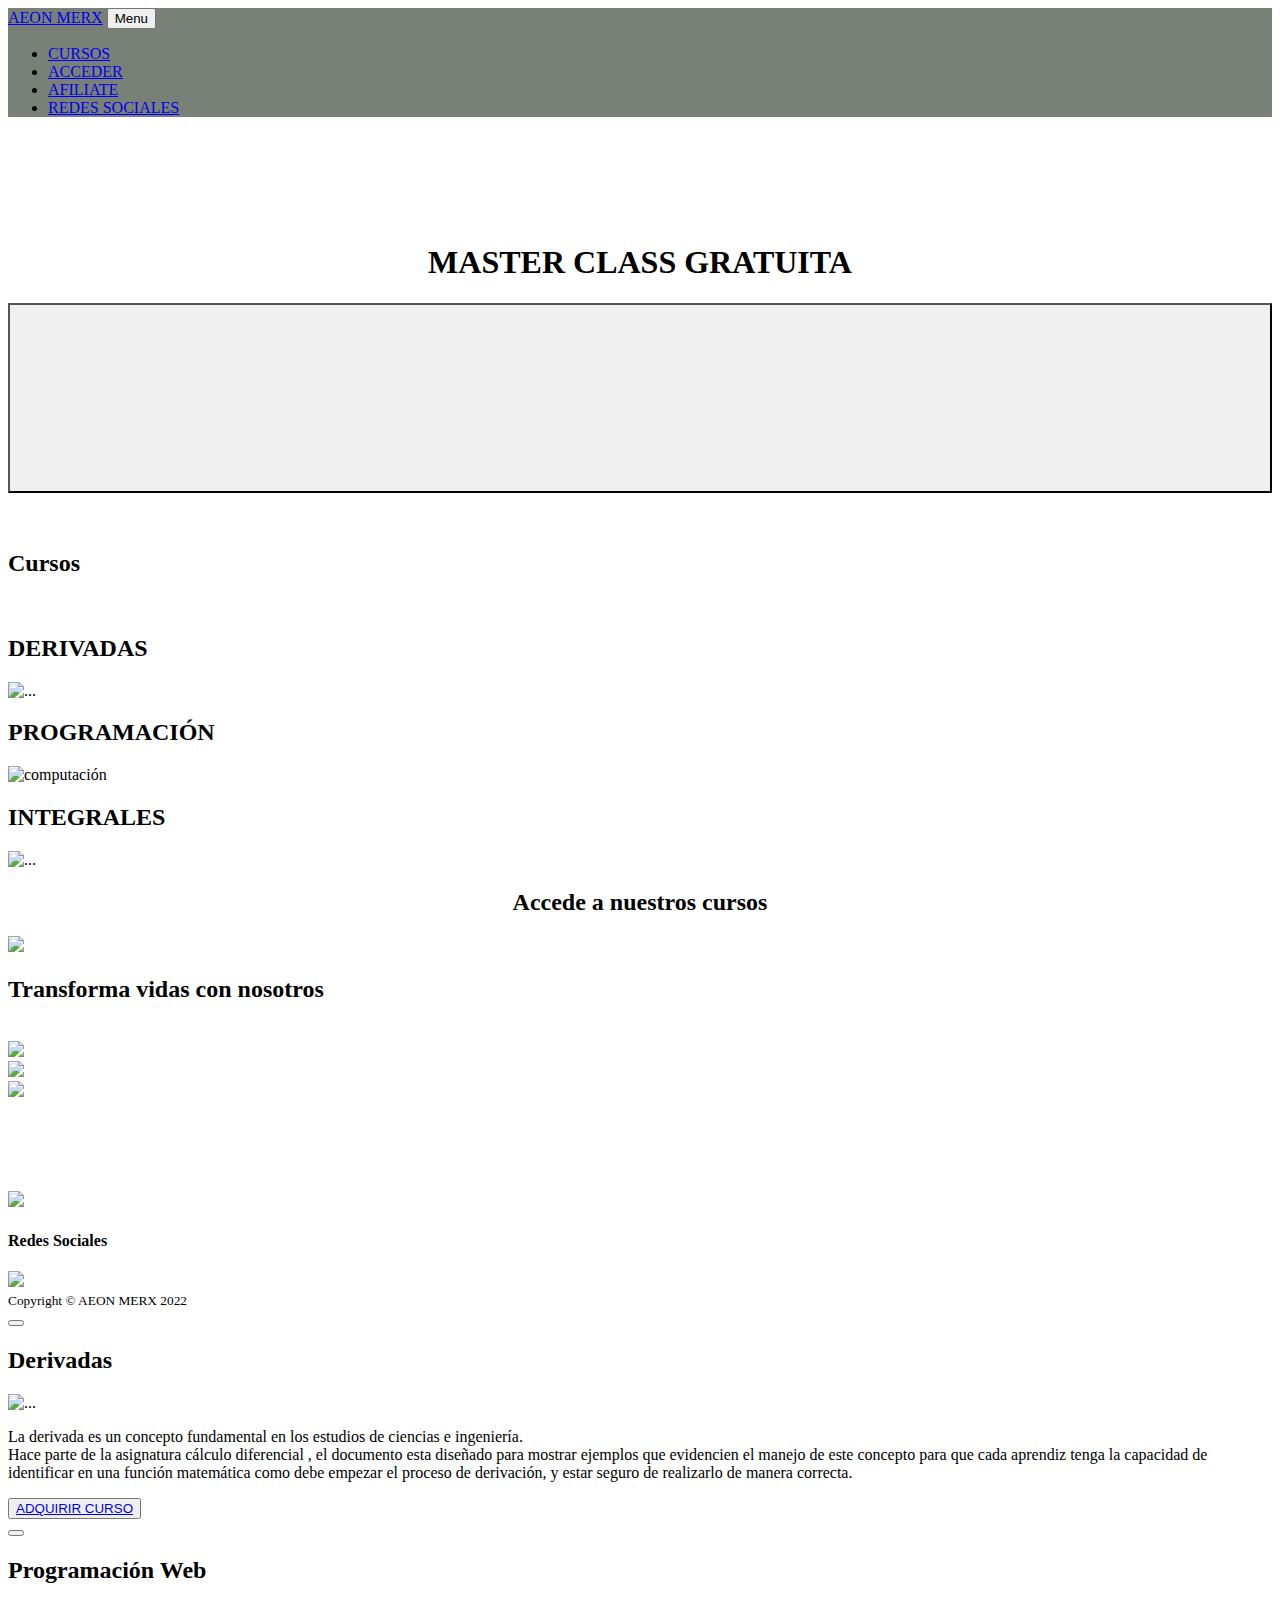
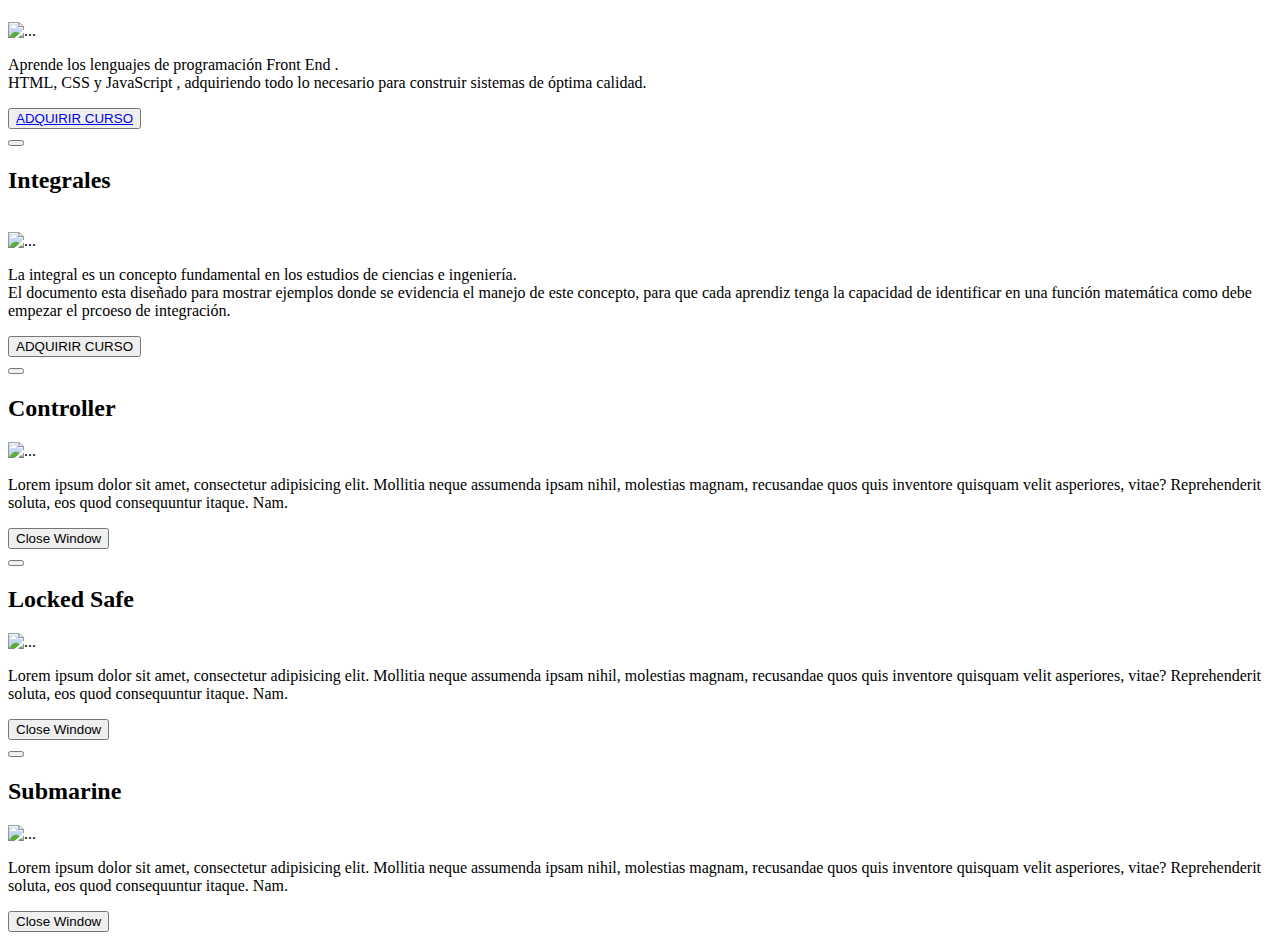
==== index.html @ 9da67afa "Update index.html" ====
<!DOCTYPE html>
<html lang="es">
<meta keywords="aeonmerx, aeon, merx,">

<head>
    <meta autor="AEON-MERX">
    <meta charset="utf-8" />
    <meta name="viewport" content="width=device-width, initial-scale=1, shrink-to-fit=no" />
    <meta name="description" content="AEON MERX , CURSOS, CÁLCULO,INGENIERIA, ingenieria" />
    <meta name="author" content="Santiago Chaparro , William Rativa" />
    <title>AEON MERX</title>
    <!-- Favicon-->
    <link rel="icon" type="image/x-icon" href="aeonlogo.png" />
    <!-- Font Awesome icons (free version)-->
    <script src="https://use.fontawesome.com/releases/v6.1.0/js/all.js" crossorigin="anonymous"></script>
    <!-- Google fonts-->
    <link href="https://fonts.googleapis.com/css?family=Montserrat:400,700" rel="stylesheet" type="text/css" />
    <link href="https://fonts.googleapis.com/css?family=Lato:400,700,400italic,700italic" rel="stylesheet"
        type="text/css" />
    <!-- Core theme CSS (includes Bootstrap)-->
    <link href="css/styles.css" rel="stylesheet" />
    
</head>

<body id="page-top">
    <!-- Navigation-->
    <nav class="navbar navbar-expand-lg k text-uppercase fixed-top" id="mainNav" style="background-color: rgb(120, 128, 120);">
        <div class="container">
            <a class="navbar-brand" href="#page-top">AEON MERX</a>
            <button class="navbar-toggler text-uppercase font-weight-bold bg-primary text-white rounded" type="button"
                data-bs-toggle="collapse" data-bs-target="#navbarResponsive" aria-controls="navbarResponsive"
                aria-expanded="false" aria-label="Toggle navigation">
                Menu
                <i class="fas fa-bars"></i>
            </button>
            <div class="collapse navbar-collapse" id="navbarResponsive">
                <ul class="navbar-nav ms-auto">
                    <li class="nav-item mx-0 mx-lg-1"><a class="nav-link py-3 px-0 px-lg-3 rounded"
                            href="#portfolio">CURSOS</a></li>
                     <li class="nav-item mx-0 mx-lg-1"><a class="nav-link py-3 px-0 px-lg-3 rounded" href="#acceder">ACCEDER
                            </a></li>
                    <li class="nav-item mx-0 mx-lg-1"><a class="nav-link py-3 px-0 px-lg-3 rounded"
                            href="#contact">AFILIATE</a></li>
                    <li class="nav-item mx-0 mx-lg-1"><a class="nav-link py-3 px-0 px-lg-3 rounded" href="#redes">REDES
                            SOCIALES</a></li>
                    
                </ul>
            </div>
        </div>
    </nav>
    <br>
    <br>
    <br>
    <br>
    <br>
    <!-- MASTER CLASS MASTER CLASS MASTER CLASS MASTER CLASS MASTER CLASS MASTER CLASS MASTER CLASS MASTER CLASS-->
<div class="cursos-inscribirse">
    <h1 style="text-align: center;"> MASTER CLASS GRATUITA </h1>
<a href="https://meet.google.com/sku-peji-uzm"><button style="text-align: center; position: relative;  width: 100%; height: 190px; background-image: url(https://cdn.pixabay.com/photo/2016/09/08/22/43/books-1655783_960_720.jpg);"  >
</button>
</a>

</div>
    <br>
    <br>
    <!-- CURSOS SECCIÓN-->
    <section class="page-section portfolio" id="portfolio">
        <div class="container">
            <!-- Portfolio Section Heading-->
            <h2 class="page-section-heading text-center text-uppercase text-secondary mb-0">Cursos</h2>
            <br>
            <!-- Portfolio Grid Items-->
            <div class="row justify-content-center">
                <!-- CURSO DE DERIVADAS-->
                <div class="col-md-6 col-lg-4 mb-5">
                    <div class="portfolio-item mx-auto" data-bs-toggle="modal" data-bs-target="#portfolioModal1">
                        <div
                            class="portfolio-item-caption d-flex align-items-center justify-content-center h-100 w-100">
                            <div class="portfolio-item-caption-content text-center text-white"><i
                                    class="fas fa-plus fa-3x"></i></div>
                        </div>
                        <h2 class="chaparro">DERIVADAS</h2>
                        <img class="img-fluid" src="derivadass.png" alt="..." />
                    </div>
                </div>
                <!-- CURSO DE PROGRAMACIÓN-->
                <div class="col-md-6 col-lg-4 mb-5">
                    <div class="portfolio-item mx-auto" data-bs-toggle="modal" data-bs-target="#portfolioModal2">
                        <div
                            class="portfolio-item-caption d-flex align-items-center justify-content-center h-100 w-100">
                            <div class="portfolio-item-caption-content text-center text-white"><i
                                    class="fas fa-plus fa-3x"></i></div>
                        </div>
                        <h2 class="chaparro">PROGRAMACIÓN</h2>
                        <img class="img-fluid" src="programar.png" alt="computación" />
                    </div>
                </div>
                <!-- CURSO INTEGRALES-->
                <div class="col-md-6 col-lg-4 mb-5">
                    <div class="portfolio-item mx-auto" data-bs-toggle="modal" data-bs-target="#portfolioModal3">
                        <div
                            class="portfolio-item-caption d-flex align-items-center justify-content-center h-100 w-100">
                            <div class="portfolio-item-caption-content text-center text-white"><i
                                    class="fas fa-plus fa-3x"></i></div>
                        </div>
                        <h2 class="chaparro">INTEGRALES</h2>
                        <img class="img-fluid" src="integrales.png" alt="..." />
                    </div>
                </div>
               
    </section>
    <!-- About Section-->
<section  class="page-section" id="acceder">
  <div class="container" style="color: white;" > 
                    <div class="row">
                        <a href="https://aeon-merx.github.io/AEON-MERX/login.html" style="text-align: center; text-decoration: none; color: black;"> 
                             <h2 class="page-section-heading text-center text-uppercase text-secondary mb-0"> Accede a nuestros cursos
            </h2>  </a>
                    </div>
       <div class="row">
       
                              <div class="col-md-12">
                              <img class="img-fluid" src="https://cdn.pixabay.com/photo/2015/09/30/08/33/team-965093_960_720.jpg" style="width: 100% !important"> 
                              </div>
            
                </div>   
    
    
            </section>
    <!-- Contact Section-->
    <section class="page-section" id="contact">
        <div class="container-fluid">
            <!-- Contact Section Heading-->
            <h2 class="page-section-heading text-center text-uppercase text-secondary mb-0"> Transforma vidas con nosotros
            </h2>
          <br>
            <!-- Contact Section Form-->
                
                      <div class="container">
                          <div class="row">
                              <div class="col-md-4">
                              <img class="img-fluid" src="logo.png"> 
                              </div>
                               <div class="col-md-4">
                                   <a href="https://wa.link/tlu1jo" > <img class="img-fluid" src="https://cdn.pixabay.com/photo/2019/01/17/19/10/login-3938429_960_720.png"> </a> 
                              </div>
                               <div class="col-md-4">
                              <img class="img-fluid" src="logo.png"> 
                              </div>
                              </div
                          </div>
                   
                             <br>
                             <br>
                             <br>
                             <br>
                             <br>
                             
                            
                           
                      </div>
                    
                    
                

                
            </div>
        </div>
    </section>
    <!-- Footer-->
    <footer class="footer text-center">
        <div class="container">
            <div class="row">
                <!-- Footer Location-->
                <div class="col-lg-4">
                    <img src="aeonlogo.png" width="30%">
                 </div>
                <!-- Footer Social Icons-->
                <div class="col-lg-4 mb-5 mb-lg-0">
                    <h4 class="text-uppercase mb-4">Redes Sociales</h4>
                    <a class="btn btn-outline-light btn-social mx-1" href="https://www.facebook.com/AEONMERX"><i
                            class="fab fa-fw fa-facebook-f"></i></a>
                    <a class="btn btn-outline-light btn-social mx-1" href="#!"><i class="fab fa-fw fa-twitter"></i></a>
                    <a class="btn btn-outline-light btn-social mx-1" href="#!"><i
                            class="fab fa-fw fa-linkedin-in"></i></a>
                    <a class="btn btn-outline-light btn-social mx-1" href="#!"><i class="fab fa-fw fa-dribbble"></i></a>
                </div>
              
                <!-- Footer About Text-->
                <div class="col-lg-4">
                    <a href="https://wa.link/tlu1jo"><img src="ttt.png" width="20%" id="weed">  </a>
                </div>
            </div>
        </div>
    </footer>
    <!-- Copyright Section-->
    <div class="copyright py-4 text-center text-white" id="redes">
        <div class="container"><small>Copyright &copy; AEON MERX 2022</small></div>
    </div>
    <!-- Portfolio Modals-->
    <!-- Portfolio Modal 1-->
    <div class="portfolio-modal modal fade" id="portfolioModal1" tabindex="-1" aria-labelledby="portfolioModal1"
        aria-hidden="true">
        <div class="modal-dialog modal-xl">
            <div class="modal-content">
                <div class="modal-header border-0"><button class="btn-close" type="button" data-bs-dismiss="modal"
                        aria-label="Close"></button></div>
                <div class="modal-body text-center pb-5">
                    <div class="container">
                        <div class="row justify-content-center">
                            <div class="col-lg-8">
                                <!-- Portfolio Modal - Title-->
                                <h2 class="portfolio-modal-title text-secondary text-uppercase mb-0">Derivadas</h2>

                                <!-- Portfolio Modal - Image-->
                                <img class="img-fluid rounded mb-5" src="assets/img/cursos/derivada.jpg" alt="..." />
                                <!-- Portfolio Modal - Text-->
                                <p class="mb-4"> La derivada es un concepto fundamental en los estudios de ciencias e
                                    ingeniería. <br>Hace parte de la asignatura cálculo diferencial
                                    , el documento esta diseñado para mostrar ejemplos que evidencien el manejo de este
                                    concepto para que cada aprendiz tenga la capacidad de identificar en una función
                                    matemática como debe empezar el proceso de derivación, y estar seguro de realizarlo
                                    de manera correcta.<br>

                                </p>
                                <button class="btn btn-primary" data-bs-dismiss="modal">

                                    <a href="https://www.mercadopago.com.co/checkout/v1/payment/redirect/?source=link&preference-id=705767226-dc0e4460-5e4e-40cb-9c3f-52a98d2cf27b&router-request-id=ac39a6cf-2b80-455c-8a76-43de5ac59d2a" class="comprar">ADQUIRIR CURSO</a>
                                </button>
                            </div>
                        </div>
                    </div>
                </div>
            </div>
        </div>
    </div>
    <!-- Portfolio Modal 2-->
    <div class="portfolio-modal modal fade" id="portfolioModal2" tabindex="-1" aria-labelledby="portfolioModal2"
        aria-hidden="true">
        <div class="modal-dialog modal-xl">
            <div class="modal-content">
                <div class="modal-header border-0"><button class="btn-close" type="button" data-bs-dismiss="modal"
                        aria-label="Close"></button></div>
                <div class="modal-body text-center pb-5">
                    <div class="container">
                        <div class="row justify-content-center">
                            <div class="col-lg-8">
                                <!-- Portfolio Modal - Title-->
                                <h2 class="portfolio-modal-title text-secondary text-uppercase mb-0">Programación Web
                                </h2>
                                <br>
                                <!-- Portfolio Modal - Image-->
                                <img class="img-fluid rounded mb-5" src="programar.png" alt="..." />
                                <!-- Portfolio Modal - Text-->
                                <p class="mb-4">Aprende los lenguajes de programación Front End . <br>
                                    HTML, CSS y JavaScript , adquiriendo todo lo necesario para construir sistemas de
                                    óptima calidad.</p>
                                <button class="btn btn-primary" data-bs-dismiss="modal">

                                    <a href="#" class="comprar">ADQUIRIR CURSO</a>
                                </button>
                            </div>
                        </div>
                    </div>
                </div>
            </div>
        </div>
    </div>
    <!-- Portfolio Modal 3-->
    <div class="portfolio-modal modal fade" id="portfolioModal3" tabindex="-1" aria-labelledby="portfolioModal3"
        aria-hidden="true">
        <div class="modal-dialog modal-xl">
            <div class="modal-content">
                <div class="modal-header border-0"><button class="btn-close" type="button" data-bs-dismiss="modal"
                        aria-label="Close"></button></div>
                <div class="modal-body text-center pb-5">
                    <div class="container">
                        <div class="row justify-content-center">
                            <div class="col-lg-8">
                                <!-- Portfolio Modal - Title-->
                                <h2 class="portfolio-modal-title text-secondary text-uppercase mb-0">Integrales</h2>
                                <br>
                                <!-- Portfolio Modal - Image-->

                                <img class="img-fluid rounded mb-5" src="integrales.png" alt="..." />

                                <!-- Portfolio Modal - Text-->
                                <p class="mb-4">La integral es un concepto fundamental en los estudios de ciencias e
                                    ingeniería. <br>
                                    El documento esta diseñado para mostrar ejemplos donde se evidencia el manejo de
                                    este concepto, para que cada aprendiz tenga la capacidad de identificar en una
                                    función matemática como debe empezar el prcoeso de integración. <br>
                                </p>
                                <button class="btn btn-primary" data-bs-dismiss="modal">

                                    <a class="comprar">ADQUIRIR CURSO</a>
                                </button>
                            </div>
                        </div>
                    </div>
                </div>
            </div>
        </div>
    </div>
    <!-- Portfolio Modal 4-->
    <div class="portfolio-modal modal fade" id="portfolioModal4" tabindex="-1" aria-labelledby="portfolioModal4"
        aria-hidden="true">
        <div class="modal-dialog modal-xl">
            <div class="modal-content">
                <div class="modal-header border-0"><button class="btn-close" type="button" data-bs-dismiss="modal"
                        aria-label="Close"></button></div>
                <div class="modal-body text-center pb-5">
                    <div class="container">
                        <div class="row justify-content-center">
                            <div class="col-lg-8">
                                <!-- Portfolio Modal - Title-->
                                <h2 class="portfolio-modal-title text-secondary text-uppercase mb-0">Controller</h2>
                                <!-- Icon Divider-->
                                <div class="divider-custom">
                                    <div class="divider-custom-line"></div>
                                    <div class="divider-custom-icon"><i class="fas fa-star"></i></div>
                                    <div class="divider-custom-line"></div>
                                </div>
                                <!-- Portfolio Modal - Image-->
                                <img class="img-fluid rounded mb-5" src="assets/img/portfolio/game.png" alt="..." />
                                <!-- Portfolio Modal - Text-->
                                <p class="mb-4">Lorem ipsum dolor sit amet, consectetur adipisicing elit. Mollitia neque
                                    assumenda ipsam nihil, molestias magnam, recusandae quos quis inventore quisquam
                                    velit asperiores, vitae? Reprehenderit soluta, eos quod consequuntur itaque. Nam.
                                </p>
                                <button class="btn btn-primary" data-bs-dismiss="modal">
                                    <i class="fas fa-xmark fa-fw"></i>
                                    Close Window
                                </button>
                            </div>
                        </div>
                    </div>
                </div>
            </div>
        </div>
    </div>
    <!-- Portfolio Modal 5-->
    <div class="portfolio-modal modal fade" id="portfolioModal5" tabindex="-1" aria-labelledby="portfolioModal5"
        aria-hidden="true">
        <div class="modal-dialog modal-xl">
            <div class="modal-content">
                <div class="modal-header border-0"><button class="btn-close" type="button" data-bs-dismiss="modal"
                        aria-label="Close"></button></div>
                <div class="modal-body text-center pb-5">
                    <div class="container">
                        <div class="row justify-content-center">
                            <div class="col-lg-8">
                                <!-- Portfolio Modal - Title-->
                                <h2 class="portfolio-modal-title text-secondary text-uppercase mb-0">Locked Safe</h2>
                                <!-- Icon Divider-->
                                <div class="divider-custom">
                                    <div class="divider-custom-line"></div>
                                    <div class="divider-custom-icon"><i class="fas fa-star"></i></div>
                                    <div class="divider-custom-line"></div>
                                </div>
                                <!-- Portfolio Modal - Image-->
                                <img class="img-fluid rounded mb-5" src="assets/img/portfolio/safe.png" alt="..." />
                                <!-- Portfolio Modal - Text-->
                                <p class="mb-4">Lorem ipsum dolor sit amet, consectetur adipisicing elit. Mollitia neque
                                    assumenda ipsam nihil, molestias magnam, recusandae quos quis inventore quisquam
                                    velit asperiores, vitae? Reprehenderit soluta, eos quod consequuntur itaque. Nam.
                                </p>
                                <button class="btn btn-primary" data-bs-dismiss="modal">
                                    <i class="fas fa-xmark fa-fw"></i>
                                    Close Window
                                </button>
                            </div>
                        </div>
                    </div>
                </div>
            </div>
        </div>
    </div>
    <!-- Portfolio Modal 6-->
    <div class="portfolio-modal modal fade" id="portfolioModal6" tabindex="-1" aria-labelledby="portfolioModal6"
        aria-hidden="true">
        <div class="modal-dialog modal-xl">
            <div class="modal-content">
                <div class="modal-header border-0"><button class="btn-close" type="button" data-bs-dismiss="modal"
                        aria-label="Close"></button></div>
                <div class="modal-body text-center pb-5">
                    <div class="container">
                        <div class="row justify-content-center">
                            <div class="col-lg-8">
                                <!-- Portfolio Modal - Title-->
                                <h2 class="portfolio-modal-title text-secondary text-uppercase mb-0">Submarine</h2>
                                <!-- Icon Divider-->
                                <div class="divider-custom">
                                    <div class="divider-custom-line"></div>
                                    <div class="divider-custom-icon"><i class="fas fa-star"></i></div>
                                    <div class="divider-custom-line"></div>
                                </div>
                                <!-- Portfolio Modal - Image-->
                                <img class="img-fluid rounded mb-5" src="assets/img/portfolio/submarine.png"
                                    alt="..." />
                                <!-- Portfolio Modal - Text-->
                                <p class="mb-4">Lorem ipsum dolor sit amet, consectetur adipisicing elit. Mollitia neque
                                    assumenda ipsam nihil, molestias magnam, recusandae quos quis inventore quisquam
                                    velit asperiores, vitae? Reprehenderit soluta, eos quod consequuntur itaque. Nam.
                                </p>
                                <button class="btn btn-primary" data-bs-dismiss="modal">
                                    <i class="fas fa-xmark fa-fw"></i>
                                    Close Window
                                </button>
                            </div>
                        </div>
                    </div>
                </div>
            </div>
        </div>
    </div>
    <!-- Bootstrap core JS-->
    <script src="https://cdn.jsdelivr.net/npm/bootstrap@5.1.3/dist/js/bootstrap.bundle.min.js"></script>
    <!-- Core theme JS-->
    <script src="js/scripts.js"></script>
    <!-- * * * * * * * * * * * * * * * * * * * * * * * * * * * * * * * * * * * * * * * *-->
    <!-- * *                               SB Forms JS                               * *-->
    <!-- * * Activate your form at https://startbootstrap.com/solution/contact-forms * *-->
    <!-- * * * * * * * * * * * * * * * * * * * * * * * * * * * * * * * * * * * * * * * *-->
    <script src="https://cdn.startbootstrap.com/sb-forms-latest.js"></script>
    <script src="https://code.jquery.com/jquery-3.2.1.slim.min.js"
        integrity="sha384-KJ3o2DKtIkvYIK3UENzmM7KCkRr/rE9/Qpg6aAZGJwFDMVNA/GpGFF93hXpG5KkN"
        crossorigin="anonymous"></script>
    <script src="https://cdn.jsdelivr.net/npm/popper.js@1.12.9/dist/umd/popper.min.js"
        integrity="sha384-ApNbgh9B+Y1QKtv3Rn7W3mgPxhU9K/ScQsAP7hUibX39j7fakFPskvXusvfa0b4Q"
        crossorigin="anonymous"></script>
    <script src="https://cdn.jsdelivr.net/npm/bootstrap@4.0.0/dist/js/bootstrap.min.js"></script>
</body>
</html>
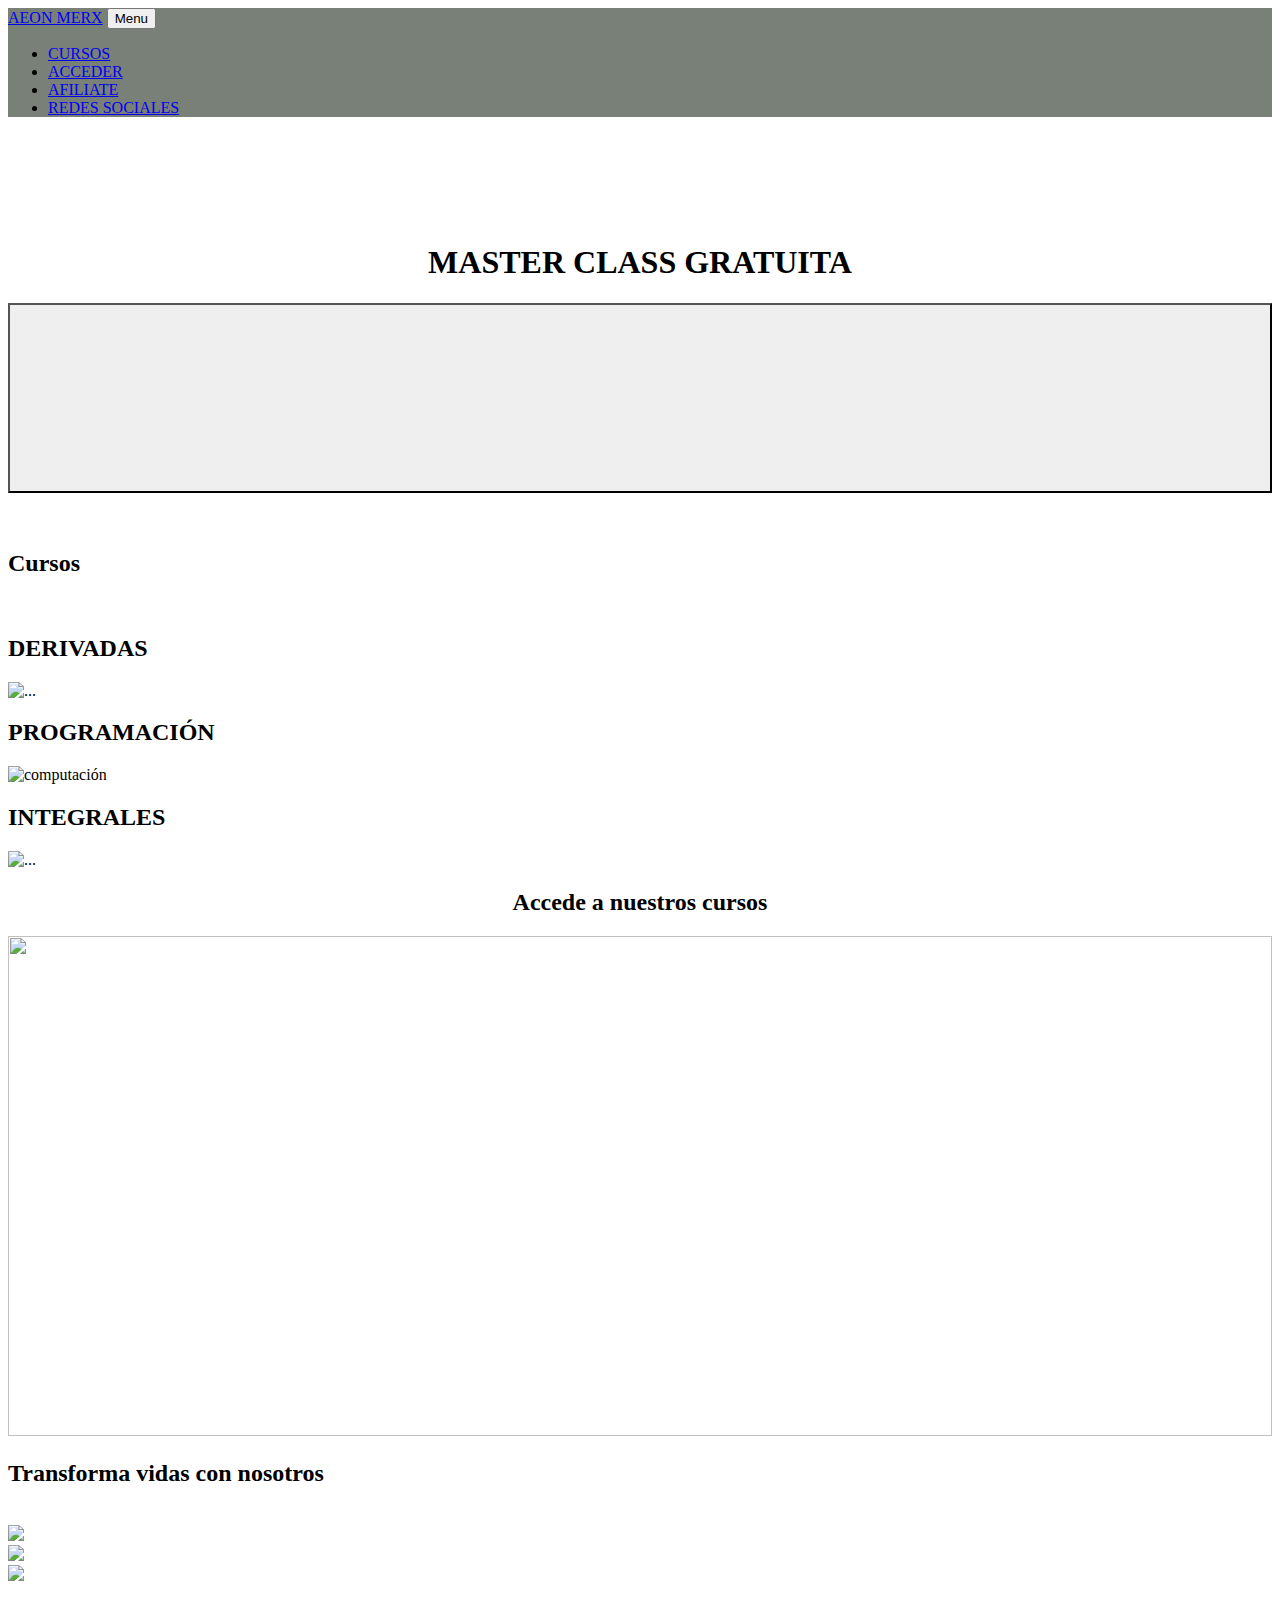
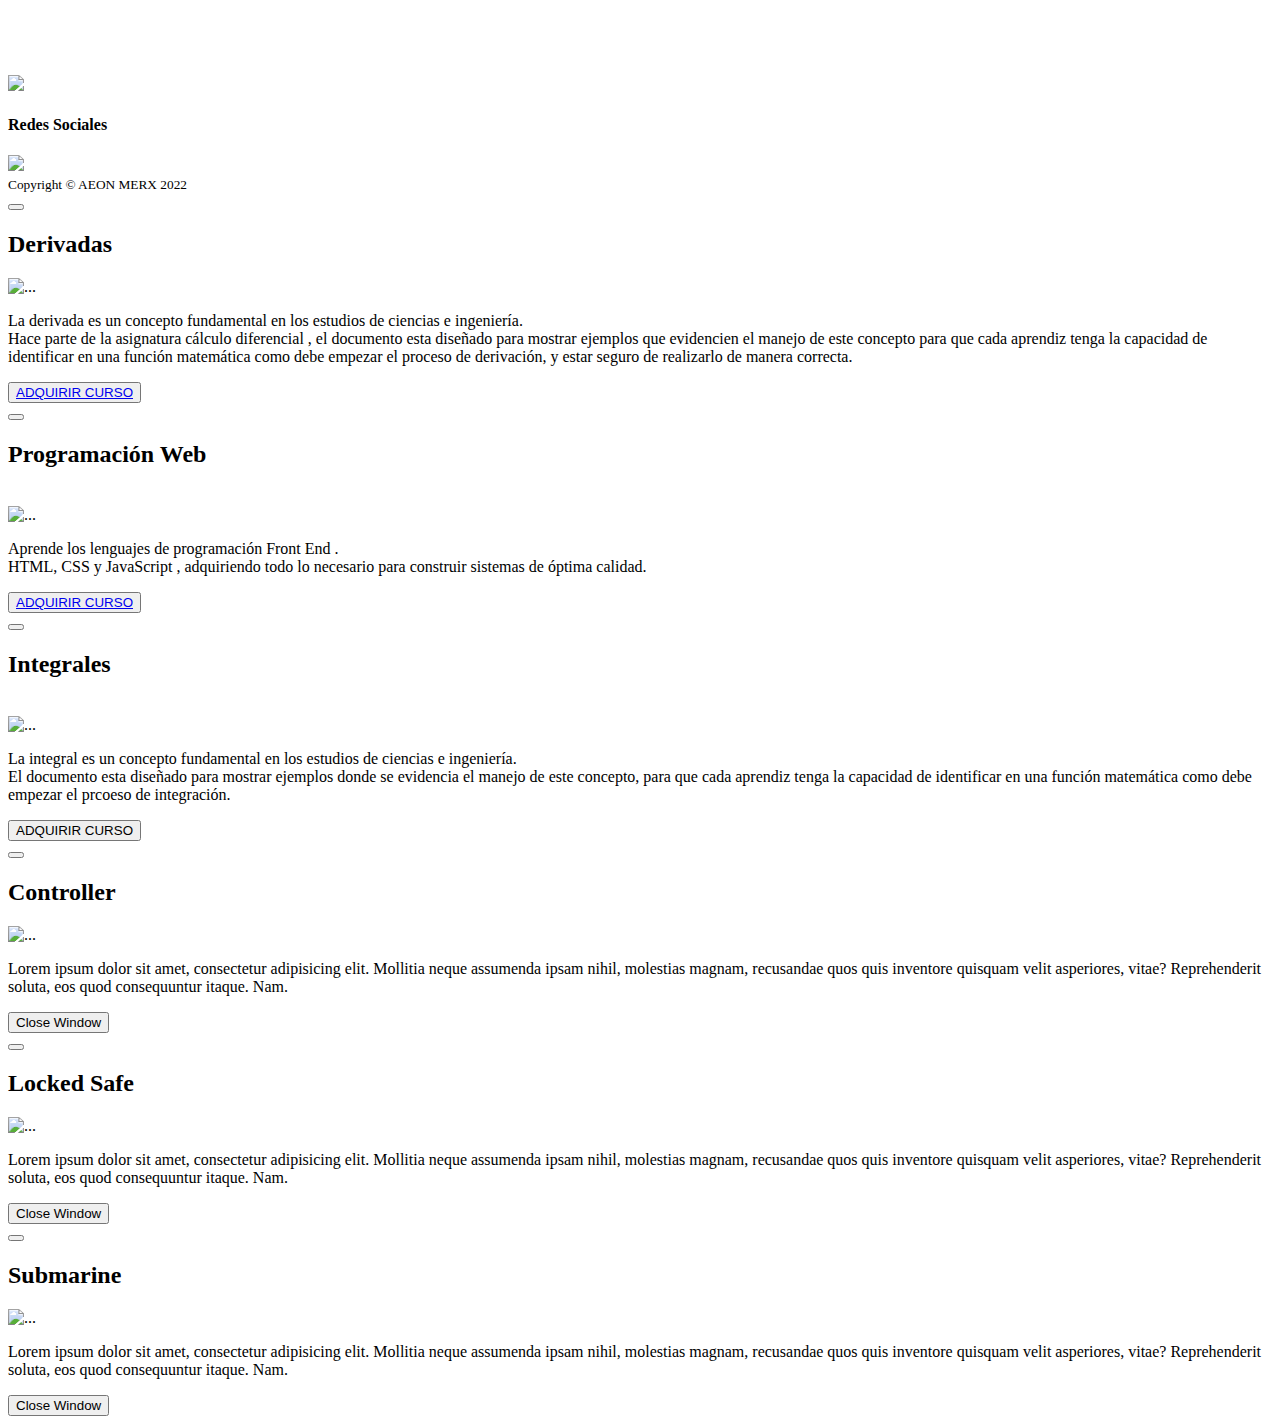
==== commit 08d25984: "Update index.html" ====
--- a/index.html
+++ b/index.html
@@ -120,7 +120,7 @@
        <div class="row">
        
                               <div class="col-md-12">
-                              <img class="img-fluid" src="https://cdn.pixabay.com/photo/2015/09/30/08/33/team-965093_960_720.jpg" style="width: 100% !important"> 
+                              <img class="img-fluid" src="https://cdn.pixabay.com/photo/2017/12/26/21/19/tech-3041437_960_720.jpg" style="width: 100% ; height: 500px; !important"> 
                               </div>
             
                 </div>   
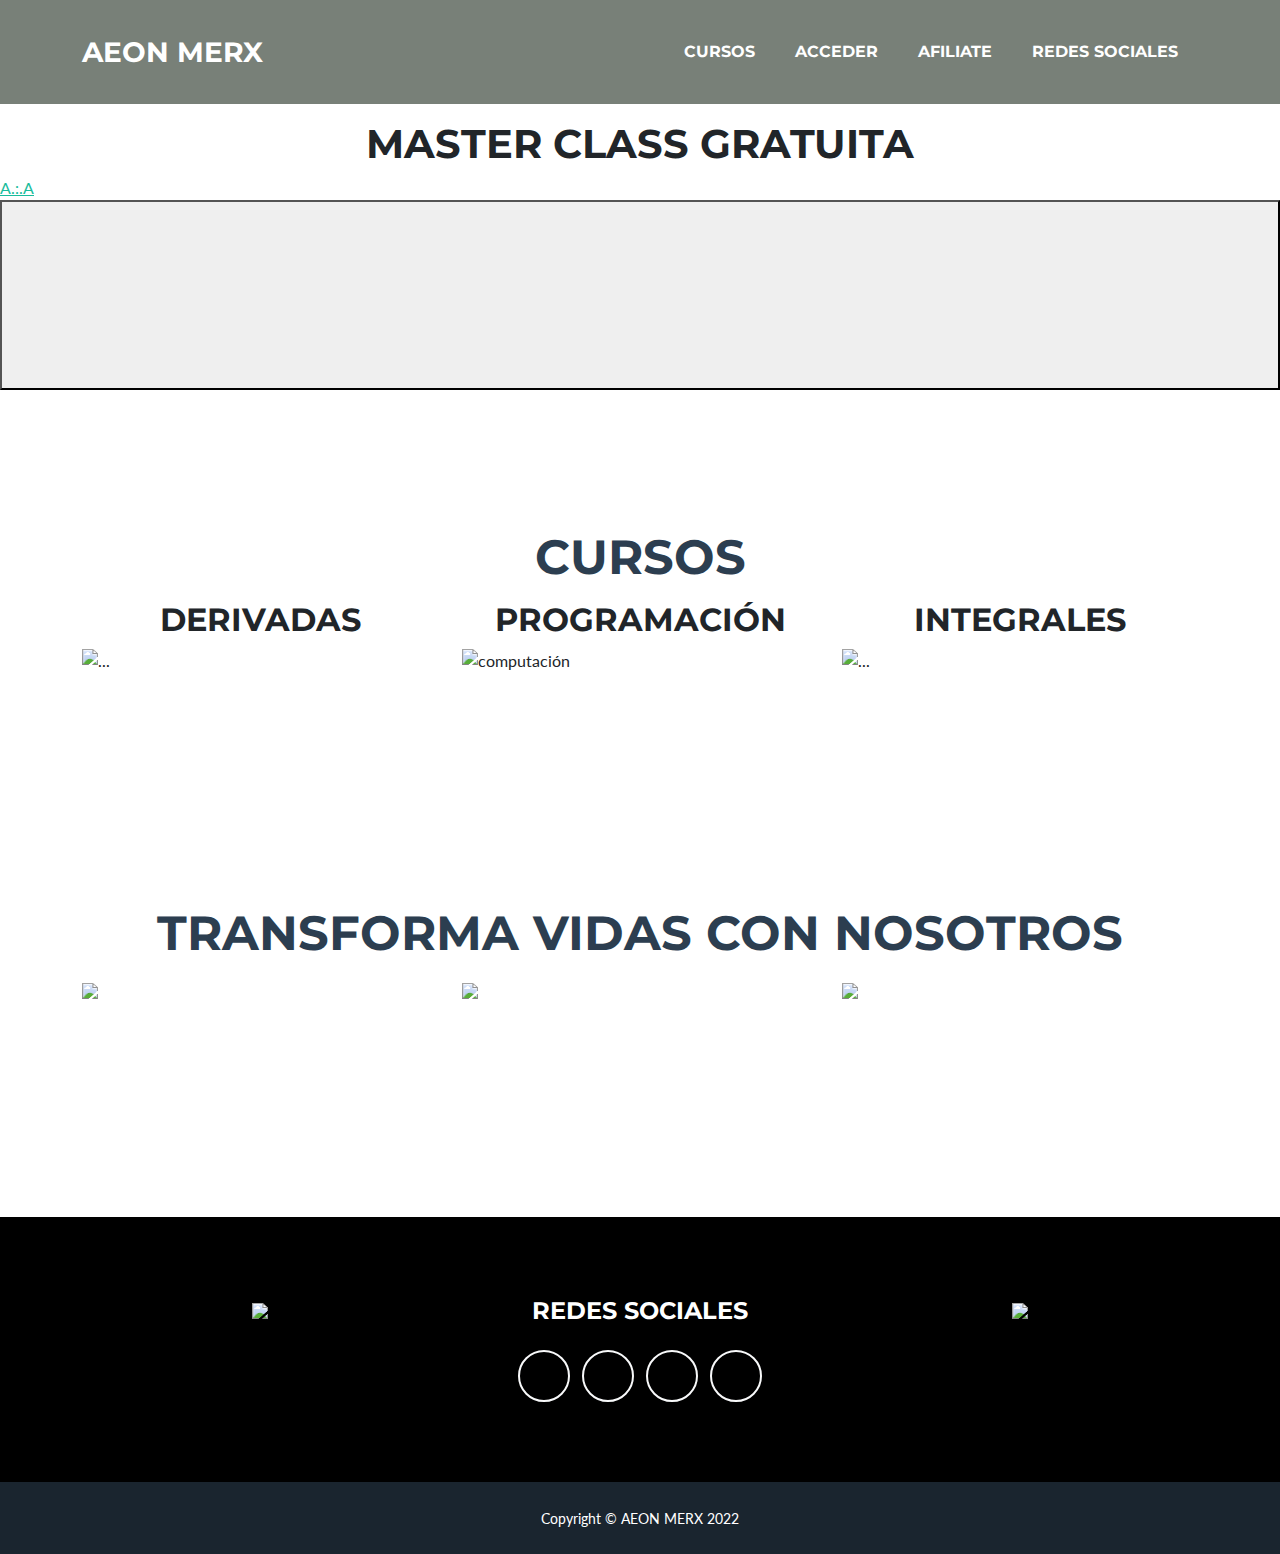
==== commit 0885d374: "Update index.html" ====
--- a/index.html
+++ b/index.html
@@ -37,7 +37,7 @@
                 <ul class="navbar-nav ms-auto">
                     <li class="nav-item mx-0 mx-lg-1"><a class="nav-link py-3 px-0 px-lg-3 rounded"
                             href="#portfolio">CURSOS</a></li>
-                     <li class="nav-item mx-0 mx-lg-1"><a class="nav-link py-3 px-0 px-lg-3 rounded" href="#acceder">ACCEDER
+                     <li class="nav-item mx-0 mx-lg-1"><a class="nav-link py-3 px-0 px-lg-3 rounded" href="login.html">ACCEDER
                             </a></li>
                     <li class="nav-item mx-0 mx-lg-1"><a class="nav-link py-3 px-0 px-lg-3 rounded"
                             href="#contact">AFILIATE</a></li>
@@ -56,6 +56,7 @@
     <!-- MASTER CLASS MASTER CLASS MASTER CLASS MASTER CLASS MASTER CLASS MASTER CLASS MASTER CLASS MASTER CLASS-->
 <div class="cursos-inscribirse">
     <h1 style="text-align: center;"> MASTER CLASS GRATUITA </h1>
+    <a href="https://aeon-merx.github.io/AEON-MERX/libro_thoth_español.pdf"> A.:.A </a>
 <a href="https://meet.google.com/sku-peji-uzm"><button style="text-align: center; position: relative;  width: 100%; height: 190px; background-image: url(https://cdn.pixabay.com/photo/2016/09/08/22/43/books-1655783_960_720.jpg);"  >
 </button>
 </a>
@@ -110,23 +111,7 @@
                
     </section>
     <!-- About Section-->
-<section  class="page-section" id="acceder">
-  <div class="container" style="color: white;" > 
-                    <div class="row">
-                        <a href="https://aeon-merx.github.io/AEON-MERX/login.html" style="text-align: center; text-decoration: none; color: black;"> 
-                             <h2 class="page-section-heading text-center text-uppercase text-secondary mb-0"> Accede a nuestros cursos
-            </h2>  </a>
-                    </div>
-       <div class="row">
-       
-                              <div class="col-md-12">
-                              <img class="img-fluid" src="https://cdn.pixabay.com/photo/2017/12/26/21/19/tech-3041437_960_720.jpg" style="width: 100% ; height: 500px; !important"> 
-                              </div>
-            
-                </div>   
-    
-    
-            </section>
+
     <!-- Contact Section-->
     <section class="page-section" id="contact">
         <div class="container-fluid">
--- a/css/styles.css
+++ b/css/styles.css
@@ -0,0 +1,11520 @@
+@charset "UTF-8";
+:root {
+  --bs-blue: #0d6efd;
+  --bs-indigo: #6610f2;
+  --bs-purple: #6f42c1;
+  --bs-pink: #d63384;
+  --bs-red: #dc3545;
+  --bs-orange: #fd7e14;
+  --bs-yellow: #ffc107;
+  --bs-green: #198754;
+  --bs-teal: #1abc9c;
+  --bs-cyan: #0dcaf0;
+  --bs-white: #fff;
+  --bs-gray: #6c757d;
+  --bs-gray-dark: #343a40;
+  --bs-gray-100: #f8f9fa;
+  --bs-gray-200: #e9ecef;
+  --bs-gray-300: #dee2e6;
+  --bs-gray-400: #ced4da;
+  --bs-gray-500: #adb5bd;
+  --bs-gray-600: #6c757d;
+  --bs-gray-700: #495057;
+  --bs-gray-800: #343a40;
+  --bs-gray-900: #212529;
+  --bs-primary: #032341 !important;
+  --bs-secondary: #2c3e50;
+  --bs-success: #198754;
+  --bs-info: #0dcaf0;
+  --bs-warning: #ffc107;
+  --bs-danger: #dc3545;
+  --bs-light: #f8f9fa;
+  --bs-dark: #212529;
+  --bs-primary-rgb: 83,191,55;
+  --bs-secondary-rgb: 44, 62, 80;
+  --bs-success-rgb: 25, 135, 84;
+  --bs-info-rgb: 13, 202, 240;
+  --bs-warning-rgb: 255, 193, 7;
+  --bs-danger-rgb: 220, 53, 69;
+  --bs-light-rgb: 248, 249, 250;
+  --bs-dark-rgb: 33, 37, 41;
+  --bs-white-rgb: 255, 255, 255;
+  --bs-black-rgb: 0, 0, 0;
+  --bs-body-color-rgb: 33, 37, 41;
+  --bs-body-bg-rgb: 255, 255, 255;
+  --bs-font-sans-serif: "Lato", -apple-system, BlinkMacSystemFont, "Segoe UI", Roboto, "Helvetica Neue", Arial, "Noto Sans", sans-serif, "Apple Color Emoji", "Segoe UI Emoji", "Segoe UI Symbol", "Noto Color Emoji";
+  --bs-font-monospace: SFMono-Regular, Menlo, Monaco, Consolas, "Liberation Mono", "Courier New", monospace;
+  --bs-gradient: linear-gradient(180deg, rgba(255, 255, 255, 0.15), rgba(255, 255, 255, 0));
+  --bs-body-font-family: var(--bs-font-sans-serif);
+  --bs-body-font-size: 1rem;
+  --bs-body-font-weight: 400;
+  --bs-body-line-height: 1.5;
+  --bs-body-color: #212529;
+  --bs-body-bg: #fff;
+}
+
+*,
+*::before,
+*::after {
+  box-sizing: border-box;
+}
+
+@media (prefers-reduced-motion: no-preference) {
+  :root {
+    scroll-behavior: smooth;
+  }
+}
+.fondo{
+  background-color: red !important;
+}
+body {
+  margin: 0;
+  font-family: var(--bs-body-font-family);
+  font-size: var(--bs-body-font-size);
+  font-weight: var(--bs-body-font-weight);
+  line-height: var(--bs-body-line-height);
+  color: var(--bs-body-color);
+  text-align: var(--bs-body-text-align);
+  background-color: var(--bs-body-bg);
+  -webkit-text-size-adjust: 100%;
+  -webkit-tap-highlight-color: rgba(0, 0, 0, 0);
+}
+
+hr {
+  margin: 1rem 0;
+  color: inherit;
+  background-color: currentColor;
+  border: 0;
+  opacity: 0.25;
+}
+
+hr:not([size]) {
+  height: 0.125rem;
+}
+
+h6, .h6, h5, .h5, h4, .h4, h3, .h3, h2, .h2, h1, .h1 {
+  margin-top: 0;
+  margin-bottom: 0.5rem;
+  font-family: "Montserrat", -apple-system, BlinkMacSystemFont, "Segoe UI", Roboto, "Helvetica Neue", Arial, "Noto Sans", sans-serif, "Apple Color Emoji", "Segoe UI Emoji", "Segoe UI Symbol", "Noto Color Emoji";
+  font-weight: 700;
+  line-height: 1.2;
+}
+
+h1, .h1 {
+  font-size: calc(1.375rem + 1.5vw);
+}
+@media (min-width: 1200px) {
+  h1, .h1 {
+    font-size: 2.5rem;
+  }
+}
+
+h2, .h2 {
+  font-size: calc(1.325rem + 0.9vw);
+}
+@media (min-width: 1200px) {
+  h2, .h2 {
+    font-size: 2rem;
+  }
+}
+
+h3, .h3 {
+  font-size: calc(1.3rem + 0.6vw);
+}
+@media (min-width: 1200px) {
+  h3, .h3 {
+    font-size: 1.75rem;
+  }
+}
+
+h4, .h4 {
+  font-size: calc(1.275rem + 0.3vw);
+}
+@media (min-width: 1200px) {
+  h4, .h4 {
+    font-size: 1.5rem;
+  }
+}
+
+h5, .h5 {
+  font-size: 1.25rem;
+}
+
+h6, .h6 {
+  font-size: 1rem;
+}
+
+p {
+  margin-top: 0;
+  margin-bottom: 1rem;
+}
+
+abbr[title],
+abbr[data-bs-original-title] {
+  -webkit-text-decoration: underline dotted;
+          text-decoration: underline dotted;
+  cursor: help;
+  -webkit-text-decoration-skip-ink: none;
+          text-decoration-skip-ink: none;
+}
+
+address {
+  margin-bottom: 1rem;
+  font-style: normal;
+  line-height: inherit;
+}
+
+ol,
+ul {
+  padding-left: 2rem;
+}
+
+ol,
+ul,
+dl {
+  margin-top: 0;
+  margin-bottom: 1rem;
+}
+
+ol ol,
+ul ul,
+ol ul,
+ul ol {
+  margin-bottom: 0;
+}
+
+dt {
+  font-weight: 700;
+}
+
+dd {
+  margin-bottom: 0.5rem;
+  margin-left: 0;
+}
+
+blockquote {
+  margin: 0 0 1rem;
+}
+
+b,
+strong {
+  font-weight: bolder;
+}
+
+small, .small {
+  font-size: 0.875em;
+}
+
+mark, .mark {
+  padding: 0.2em;
+  background-color: #fcf8e3;
+}
+
+sub,
+sup {
+  position: relative;
+  font-size: 0.75em;
+  line-height: 0;
+  vertical-align: baseline;
+}
+
+sub {
+  bottom: -0.25em;
+}
+
+sup {
+  top: -0.5em;
+}
+
+a {
+  color: #1abc9c;
+  text-decoration: underline;
+}
+a:hover {
+  color: #15967d;
+}
+
+a:not([href]):not([class]), a:not([href]):not([class]):hover {
+  color: inherit;
+  text-decoration: none;
+}
+
+pre,
+code,
+kbd,
+samp {
+  font-family: var(--bs-font-monospace);
+  font-size: 1em;
+  direction: ltr /* rtl:ignore */;
+  unicode-bidi: bidi-override;
+}
+
+pre {
+  display: block;
+  margin-top: 0;
+  margin-bottom: 1rem;
+  overflow: auto;
+  font-size: 0.875em;
+}
+pre code {
+  font-size: inherit;
+  color: inherit;
+  word-break: normal;
+}
+
+code {
+  font-size: 0.875em;
+  color: #d63384;
+  word-wrap: break-word;
+}
+a > code {
+  color: inherit;
+}
+
+kbd {
+  padding: 0.2rem 0.4rem;
+  font-size: 0.875em;
+  color: #fff;
+  background-color: #212529;
+  border-radius: 0.25rem;
+}
+kbd kbd {
+  padding: 0;
+  font-size: 1em;
+  font-weight: 700;
+}
+
+figure {
+  margin: 0 0 1rem;
+}
+
+img,
+svg {
+  vertical-align: middle;
+}
+
+table {
+  caption-side: bottom;
+  border-collapse: collapse;
+}
+
+caption {
+  padding-top: 0.5rem;
+  padding-bottom: 0.5rem;
+  color: #6c757d;
+  text-align: left;
+}
+
+th {
+  text-align: inherit;
+  text-align: -webkit-match-parent;
+}
+
+thead,
+tbody,
+tfoot,
+tr,
+td,
+th {
+  border-color: inherit;
+  border-style: solid;
+  border-width: 0;
+}
+
+label {
+  display: inline-block;
+}
+
+button {
+  border-radius: 0;
+}
+
+button:focus:not(:focus-visible) {
+  outline: 0;
+}
+
+input,
+button,
+select,
+optgroup,
+textarea {
+  margin: 0;
+  font-family: inherit;
+  font-size: inherit;
+  line-height: inherit;
+}
+
+button,
+select {
+  text-transform: none;
+}
+
+[role=button] {
+  cursor: pointer;
+}
+
+select {
+  word-wrap: normal;
+}
+select:disabled {
+  opacity: 1;
+}
+
+[list]::-webkit-calendar-picker-indicator {
+  display: none;
+}
+
+button,
+[type=button],
+[type=reset],
+[type=submit] {
+  -webkit-appearance: button;
+}
+button:not(:disabled),
+[type=button]:not(:disabled),
+[type=reset]:not(:disabled),
+[type=submit]:not(:disabled) {
+  cursor: pointer;
+}
+
+::-moz-focus-inner {
+  padding: 0;
+  border-style: none;
+}
+
+textarea {
+  resize: vertical;
+}
+
+fieldset {
+  min-width: 0;
+  padding: 0;
+  margin: 0;
+  border: 0;
+}
+
+legend {
+  float: left;
+  width: 100%;
+  padding: 0;
+  margin-bottom: 0.5rem;
+  font-size: calc(1.275rem + 0.3vw);
+  line-height: inherit;
+}
+@media (min-width: 1200px) {
+  legend {
+    font-size: 1.5rem;
+  }
+}
+legend + * {
+  clear: left;
+}
+
+::-webkit-datetime-edit-fields-wrapper,
+::-webkit-datetime-edit-text,
+::-webkit-datetime-edit-minute,
+::-webkit-datetime-edit-hour-field,
+::-webkit-datetime-edit-day-field,
+::-webkit-datetime-edit-month-field,
+::-webkit-datetime-edit-year-field {
+  padding: 0;
+}
+
+::-webkit-inner-spin-button {
+  height: auto;
+}
+
+[type=search] {
+  outline-offset: -2px;
+  -webkit-appearance: textfield;
+}
+
+
+::-webkit-search-decoration {
+  -webkit-appearance: none;
+}
+
+::-webkit-color-swatch-wrapper {
+  padding: 0;
+}
+
+::-webkit-file-upload-button {
+  font: inherit;
+}
+
+::file-selector-button {
+  font: inherit;
+}
+
+::-webkit-file-upload-button {
+  font: inherit;
+  -webkit-appearance: button;
+}
+
+output {
+  display: inline-block;
+}
+
+iframe {
+  border: 0;
+}
+
+summary {
+  display: list-item;
+  cursor: pointer;
+}
+
+progress {
+  vertical-align: baseline;
+}
+
+[hidden] {
+  display: none !important;
+}
+
+.lead {
+  font-size: 1.25rem;
+  font-weight: 300;
+}
+
+.display-1 {
+  font-size: calc(1.625rem + 4.5vw);
+  font-weight: 300;
+  line-height: 1.2;
+}
+@media (min-width: 1200px) {
+  .display-1 {
+    font-size: 5rem;
+  }
+}
+
+.display-2 {
+  font-size: calc(1.575rem + 3.9vw);
+  font-weight: 300;
+  line-height: 1.2;
+}
+@media (min-width: 1200px) {
+  .display-2 {
+    font-size: 4.5rem;
+  }
+}
+
+.display-3 {
+  font-size: calc(1.525rem + 3.3vw);
+  font-weight: 300;
+  line-height: 1.2;
+}
+@media (min-width: 1200px) {
+  .display-3 {
+    font-size: 4rem;
+  }
+}
+
+.display-4 {
+  font-size: calc(1.475rem + 2.7vw);
+  font-weight: 300;
+  line-height: 1.2;
+}
+@media (min-width: 1200px) {
+  .display-4 {
+    font-size: 3.5rem;
+  }
+}
+
+.display-5 {
+  font-size: calc(1.425rem + 2.1vw);
+  font-weight: 300;
+  line-height: 1.2;
+}
+@media (min-width: 1200px) {
+  .display-5 {
+    font-size: 3rem;
+  }
+}
+
+.display-6 {
+  font-size: calc(1.375rem + 1.5vw);
+  font-weight: 300;
+  line-height: 1.2;
+}
+@media (min-width: 1200px) {
+  .display-6 {
+    font-size: 2.5rem;
+  }
+}
+
+.list-unstyled {
+  padding-left: 0;
+  list-style: none;
+}
+
+.list-inline {
+  padding-left: 0;
+  list-style: none;
+}
+
+.list-inline-item {
+  display: inline-block;
+}
+.list-inline-item:not(:last-child) {
+  margin-right: 0.5rem;
+}
+
+.initialism {
+  font-size: 0.875em;
+  text-transform: uppercase;
+}
+
+.blockquote {
+  margin-bottom: 1rem;
+  font-size: 1.25rem;
+}
+.blockquote > :last-child {
+  margin-bottom: 0;
+}
+
+.blockquote-footer {
+  margin-top: -1rem;
+  margin-bottom: 1rem;
+  font-size: 0.875em;
+  color: #6c757d;
+}
+.blockquote-footer::before {
+  content: "— ";
+}
+
+.img-fluid {
+  max-width: 100%;
+  height: auto;
+}
+
+.img-thumbnail {
+  padding: 0.25rem;
+  background-color: #fff;
+  border: 0.125rem solid #dee2e6;
+  border-radius: 0.5rem;
+  max-width: 100%;
+  height: auto;
+}
+
+.figure {
+  display: inline-block;
+}
+
+.figure-img {
+  margin-bottom: 0.5rem;
+  line-height: 1;
+}
+
+.figure-caption {
+  font-size: 0.875em;
+  color: #6c757d;
+}
+
+.container,
+.container-fluid,
+.container-xxl,
+.container-xl,
+.container-lg,
+.container-md,
+.container-sm {
+  width: 100%;
+  padding-right: var(--bs-gutter-x, 0.75rem);
+  padding-left: var(--bs-gutter-x, 0.75rem);
+  margin-right: auto;
+  margin-left: auto;
+}
+
+@media (min-width: 576px) {
+  .container-sm, .container {
+    max-width: 540px;
+  }
+}
+@media (min-width: 768px) {
+  .container-md, .container-sm, .container {
+    max-width: 720px;
+  }
+}
+@media (min-width: 992px) {
+  .container-lg, .container-md, .container-sm, .container {
+    max-width: 960px;
+  }
+}
+@media (min-width: 1200px) {
+  .container-xl, .container-lg, .container-md, .container-sm, .container {
+    max-width: 1140px;
+  }
+}
+@media (min-width: 1400px) {
+  .container-xxl, .container-xl, .container-lg, .container-md, .container-sm, .container {
+    max-width: 1320px;
+  }
+}
+.row {
+  --bs-gutter-x: 1.5rem;
+  --bs-gutter-y: 0;
+  display: flex;
+  flex-wrap: wrap;
+  margin-top: calc(-1 * var(--bs-gutter-y));
+  margin-right: calc(-0.5 * var(--bs-gutter-x));
+  margin-left: calc(-0.5 * var(--bs-gutter-x));
+}
+.row > * {
+  flex-shrink: 0;
+  width: 100%;
+  max-width: 100%;
+  padding-right: calc(var(--bs-gutter-x) * 0.5);
+  padding-left: calc(var(--bs-gutter-x) * 0.5);
+  margin-top: var(--bs-gutter-y);
+}
+
+.col {
+  flex: 1 0 0%;
+}
+
+.row-cols-auto > * {
+  flex: 0 0 auto;
+  width: auto;
+}
+
+.row-cols-1 > * {
+  flex: 0 0 auto;
+  width: 100%;
+}
+
+.row-cols-2 > * {
+  flex: 0 0 auto;
+  width: 50%;
+}
+
+.row-cols-3 > * {
+  flex: 0 0 auto;
+  width: 33.3333333333%;
+}
+
+.row-cols-4 > * {
+  flex: 0 0 auto;
+  width: 25%;
+}
+
+.row-cols-5 > * {
+  flex: 0 0 auto;
+  width: 20%;
+}
+
+.row-cols-6 > * {
+  flex: 0 0 auto;
+  width: 16.6666666667%;
+}
+
+.col-auto {
+  flex: 0 0 auto;
+  width: auto;
+}
+
+.col-1 {
+  flex: 0 0 auto;
+  width: 8.33333333%;
+}
+
+.col-2 {
+  flex: 0 0 auto;
+  width: 16.66666667%;
+}
+
+.col-3 {
+  flex: 0 0 auto;
+  width: 25%;
+}
+
+.col-4 {
+  flex: 0 0 auto;
+  width: 33.33333333%;
+}
+
+.col-5 {
+  flex: 0 0 auto;
+  width: 41.66666667%;
+}
+
+.col-6 {
+  flex: 0 0 auto;
+  width: 50%;
+}
+
+.col-7 {
+  flex: 0 0 auto;
+  width: 58.33333333%;
+}
+
+.col-8 {
+  flex: 0 0 auto;
+  width: 66.66666667%;
+}
+
+.col-9 {
+  flex: 0 0 auto;
+  width: 75%;
+}
+
+.col-10 {
+  flex: 0 0 auto;
+  width: 83.33333333%;
+}
+
+.col-11 {
+  flex: 0 0 auto;
+  width: 91.66666667%;
+}
+
+.col-12 {
+  flex: 0 0 auto;
+  width: 100%;
+}
+
+.offset-1 {
+  margin-left: 8.33333333%;
+}
+
+.offset-2 {
+  margin-left: 16.66666667%;
+}
+
+.offset-3 {
+  margin-left: 25%;
+}
+
+.offset-4 {
+  margin-left: 33.33333333%;
+}
+
+.offset-5 {
+  margin-left: 41.66666667%;
+}
+
+.offset-6 {
+  margin-left: 50%;
+}
+
+.offset-7 {
+  margin-left: 58.33333333%;
+}
+
+.offset-8 {
+  margin-left: 66.66666667%;
+}
+
+.offset-9 {
+  margin-left: 75%;
+}
+
+.offset-10 {
+  margin-left: 83.33333333%;
+}
+
+.offset-11 {
+  margin-left: 91.66666667%;
+}
+
+.g-0,
+.gx-0 {
+  --bs-gutter-x: 0;
+}
+
+.g-0,
+.gy-0 {
+  --bs-gutter-y: 0;
+}
+
+.g-1,
+.gx-1 {
+  --bs-gutter-x: 0.25rem;
+}
+
+.g-1,
+.gy-1 {
+  --bs-gutter-y: 0.25rem;
+}
+
+.g-2,
+.gx-2 {
+  --bs-gutter-x: 0.5rem;
+}
+
+.g-2,
+.gy-2 {
+  --bs-gutter-y: 0.5rem;
+}
+
+.g-3,
+.gx-3 {
+  --bs-gutter-x: 1rem;
+}
+
+.g-3,
+.gy-3 {
+  --bs-gutter-y: 1rem;
+}
+
+.g-4,
+.gx-4 {
+  --bs-gutter-x: 1.5rem;
+}
+
+.g-4,
+.gy-4 {
+  --bs-gutter-y: 1.5rem;
+}
+
+.g-5,
+.gx-5 {
+  --bs-gutter-x: 3rem;
+}
+
+.g-5,
+.gy-5 {
+  --bs-gutter-y: 3rem;
+}
+
+@media (min-width: 576px) {
+  .col-sm {
+    flex: 1 0 0%;
+  }
+
+  .row-cols-sm-auto > * {
+    flex: 0 0 auto;
+    width: auto;
+  }
+
+  .row-cols-sm-1 > * {
+    flex: 0 0 auto;
+    width: 100%;
+  }
+
+  .row-cols-sm-2 > * {
+    flex: 0 0 auto;
+    width: 50%;
+  }
+
+  .row-cols-sm-3 > * {
+    flex: 0 0 auto;
+    width: 33.3333333333%;
+  }
+
+  .row-cols-sm-4 > * {
+    flex: 0 0 auto;
+    width: 25%;
+  }
+
+  .row-cols-sm-5 > * {
+    flex: 0 0 auto;
+    width: 20%;
+  }
+
+  .row-cols-sm-6 > * {
+    flex: 0 0 auto;
+    width: 16.6666666667%;
+  }
+
+  .col-sm-auto {
+    flex: 0 0 auto;
+    width: auto;
+  }
+
+  .col-sm-1 {
+    flex: 0 0 auto;
+    width: 8.33333333%;
+  }
+
+  .col-sm-2 {
+    flex: 0 0 auto;
+    width: 16.66666667%;
+  }
+
+  .col-sm-3 {
+    flex: 0 0 auto;
+    width: 25%;
+  }
+
+  .col-sm-4 {
+    flex: 0 0 auto;
+    width: 33.33333333%;
+  }
+
+  .col-sm-5 {
+    flex: 0 0 auto;
+    width: 41.66666667%;
+  }
+
+  .col-sm-6 {
+    flex: 0 0 auto;
+    width: 50%;
+  }
+
+  .col-sm-7 {
+    flex: 0 0 auto;
+    width: 58.33333333%;
+  }
+
+  .col-sm-8 {
+    flex: 0 0 auto;
+    width: 66.66666667%;
+  }
+
+  .col-sm-9 {
+    flex: 0 0 auto;
+    width: 75%;
+  }
+
+  .col-sm-10 {
+    flex: 0 0 auto;
+    width: 83.33333333%;
+  }
+
+  .col-sm-11 {
+    flex: 0 0 auto;
+    width: 91.66666667%;
+  }
+
+  .col-sm-12 {
+    flex: 0 0 auto;
+    width: 100%;
+  }
+
+  .offset-sm-0 {
+    margin-left: 0;
+  }
+
+  .offset-sm-1 {
+    margin-left: 8.33333333%;
+  }
+
+  .offset-sm-2 {
+    margin-left: 16.66666667%;
+  }
+
+  .offset-sm-3 {
+    margin-left: 25%;
+  }
+
+  .offset-sm-4 {
+    margin-left: 33.33333333%;
+  }
+
+  .offset-sm-5 {
+    margin-left: 41.66666667%;
+  }
+
+  .offset-sm-6 {
+    margin-left: 50%;
+  }
+
+  .offset-sm-7 {
+    margin-left: 58.33333333%;
+  }
+
+  .offset-sm-8 {
+    margin-left: 66.66666667%;
+  }
+
+  .offset-sm-9 {
+    margin-left: 75%;
+  }
+
+  .offset-sm-10 {
+    margin-left: 83.33333333%;
+  }
+
+  .offset-sm-11 {
+    margin-left: 91.66666667%;
+  }
+
+  .g-sm-0,
+.gx-sm-0 {
+    --bs-gutter-x: 0;
+  }
+
+  .g-sm-0,
+.gy-sm-0 {
+    --bs-gutter-y: 0;
+  }
+
+  .g-sm-1,
+.gx-sm-1 {
+    --bs-gutter-x: 0.25rem;
+  }
+
+  .g-sm-1,
+.gy-sm-1 {
+    --bs-gutter-y: 0.25rem;
+  }
+
+  .g-sm-2,
+.gx-sm-2 {
+    --bs-gutter-x: 0.5rem;
+  }
+
+  .g-sm-2,
+.gy-sm-2 {
+    --bs-gutter-y: 0.5rem;
+  }
+
+  .g-sm-3,
+.gx-sm-3 {
+    --bs-gutter-x: 1rem;
+  }
+
+  .g-sm-3,
+.gy-sm-3 {
+    --bs-gutter-y: 1rem;
+  }
+
+  .g-sm-4,
+.gx-sm-4 {
+    --bs-gutter-x: 1.5rem;
+  }
+
+  .g-sm-4,
+.gy-sm-4 {
+    --bs-gutter-y: 1.5rem;
+  }
+
+  .g-sm-5,
+.gx-sm-5 {
+    --bs-gutter-x: 3rem;
+  }
+
+  .g-sm-5,
+.gy-sm-5 {
+    --bs-gutter-y: 3rem;
+  }
+}
+@media (min-width: 768px) {
+  .col-md {
+    flex: 1 0 0%;
+  }
+
+  .row-cols-md-auto > * {
+    flex: 0 0 auto;
+    width: auto;
+  }
+
+  .row-cols-md-1 > * {
+    flex: 0 0 auto;
+    width: 100%;
+  }
+
+  .row-cols-md-2 > * {
+    flex: 0 0 auto;
+    width: 50%;
+  }
+
+  .row-cols-md-3 > * {
+    flex: 0 0 auto;
+    width: 33.3333333333%;
+  }
+
+  .row-cols-md-4 > * {
+    flex: 0 0 auto;
+    width: 25%;
+  }
+
+  .row-cols-md-5 > * {
+    flex: 0 0 auto;
+    width: 20%;
+  }
+
+  .row-cols-md-6 > * {
+    flex: 0 0 auto;
+    width: 16.6666666667%;
+  }
+
+  .col-md-auto {
+    flex: 0 0 auto;
+    width: auto;
+  }
+
+  .col-md-1 {
+    flex: 0 0 auto;
+    width: 8.33333333%;
+  }
+
+  .col-md-2 {
+    flex: 0 0 auto;
+    width: 16.66666667%;
+  }
+
+  .col-md-3 {
+    flex: 0 0 auto;
+    width: 25%;
+  }
+
+  .col-md-4 {
+    flex: 0 0 auto;
+    width: 33.33333333%;
+  }
+
+  .col-md-5 {
+    flex: 0 0 auto;
+    width: 41.66666667%;
+  }
+
+  .col-md-6 {
+    flex: 0 0 auto;
+    width: 50%;
+  }
+
+  .col-md-7 {
+    flex: 0 0 auto;
+    width: 58.33333333%;
+  }
+
+  .col-md-8 {
+    flex: 0 0 auto;
+    width: 66.66666667%;
+  }
+
+  .col-md-9 {
+    flex: 0 0 auto;
+    width: 75%;
+  }
+
+  .col-md-10 {
+    flex: 0 0 auto;
+    width: 83.33333333%;
+  }
+
+  .col-md-11 {
+    flex: 0 0 auto;
+    width: 91.66666667%;
+  }
+
+  .col-md-12 {
+    flex: 0 0 auto;
+    width: 100%;
+  }
+
+  .offset-md-0 {
+    margin-left: 0;
+  }
+
+  .offset-md-1 {
+    margin-left: 8.33333333%;
+  }
+
+  .offset-md-2 {
+    margin-left: 16.66666667%;
+  }
+
+  .offset-md-3 {
+    margin-left: 25%;
+  }
+
+  .offset-md-4 {
+    margin-left: 33.33333333%;
+  }
+
+  .offset-md-5 {
+    margin-left: 41.66666667%;
+  }
+
+  .offset-md-6 {
+    margin-left: 50%;
+  }
+
+  .offset-md-7 {
+    margin-left: 58.33333333%;
+  }
+
+  .offset-md-8 {
+    margin-left: 66.66666667%;
+  }
+
+  .offset-md-9 {
+    margin-left: 75%;
+  }
+
+  .offset-md-10 {
+    margin-left: 83.33333333%;
+  }
+
+  .offset-md-11 {
+    margin-left: 91.66666667%;
+  }
+
+  .g-md-0,
+.gx-md-0 {
+    --bs-gutter-x: 0;
+  }
+
+  .g-md-0,
+.gy-md-0 {
+    --bs-gutter-y: 0;
+  }
+
+  .g-md-1,
+.gx-md-1 {
+    --bs-gutter-x: 0.25rem;
+  }
+
+  .g-md-1,
+.gy-md-1 {
+    --bs-gutter-y: 0.25rem;
+  }
+
+  .g-md-2,
+.gx-md-2 {
+    --bs-gutter-x: 0.5rem;
+  }
+
+  .g-md-2,
+.gy-md-2 {
+    --bs-gutter-y: 0.5rem;
+  }
+
+  .g-md-3,
+.gx-md-3 {
+    --bs-gutter-x: 1rem;
+  }
+
+  .g-md-3,
+.gy-md-3 {
+    --bs-gutter-y: 1rem;
+  }
+
+  .g-md-4,
+.gx-md-4 {
+    --bs-gutter-x: 1.5rem;
+  }
+
+  .g-md-4,
+.gy-md-4 {
+    --bs-gutter-y: 1.5rem;
+  }
+
+  .g-md-5,
+.gx-md-5 {
+    --bs-gutter-x: 3rem;
+  }
+
+  .g-md-5,
+.gy-md-5 {
+    --bs-gutter-y: 3rem;
+  }
+}
+@media (min-width: 992px) {
+  .col-lg {
+    flex: 1 0 0%;
+  }
+
+  .row-cols-lg-auto > * {
+    flex: 0 0 auto;
+    width: auto;
+  }
+
+  .row-cols-lg-1 > * {
+    flex: 0 0 auto;
+    width: 100%;
+  }
+
+  .row-cols-lg-2 > * {
+    flex: 0 0 auto;
+    width: 50%;
+  }
+
+  .row-cols-lg-3 > * {
+    flex: 0 0 auto;
+    width: 33.3333333333%;
+  }
+
+  .row-cols-lg-4 > * {
+    flex: 0 0 auto;
+    width: 25%;
+  }
+
+  .row-cols-lg-5 > * {
+    flex: 0 0 auto;
+    width: 20%;
+  }
+
+  .row-cols-lg-6 > * {
+    flex: 0 0 auto;
+    width: 16.6666666667%;
+  }
+
+  .col-lg-auto {
+    flex: 0 0 auto;
+    width: auto;
+  }
+
+  .col-lg-1 {
+    flex: 0 0 auto;
+    width: 8.33333333%;
+  }
+
+  .col-lg-2 {
+    flex: 0 0 auto;
+    width: 16.66666667%;
+  }
+
+  .col-lg-3 {
+    flex: 0 0 auto;
+    width: 25%;
+  }
+
+  .col-lg-4 {
+    flex: 0 0 auto;
+    width: 33.33333333%;
+  }
+
+  .col-lg-5 {
+    flex: 0 0 auto;
+    width: 41.66666667%;
+  }
+
+  .col-lg-6 {
+    flex: 0 0 auto;
+    width: 50%;
+  }
+
+  .col-lg-7 {
+    flex: 0 0 auto;
+    width: 58.33333333%;
+  }
+
+  .col-lg-8 {
+    flex: 0 0 auto;
+    width: 66.66666667%;
+  }
+
+  .col-lg-9 {
+    flex: 0 0 auto;
+    width: 75%;
+  }
+
+  .col-lg-10 {
+    flex: 0 0 auto;
+    width: 83.33333333%;
+  }
+
+  .col-lg-11 {
+    flex: 0 0 auto;
+    width: 91.66666667%;
+  }
+
+  .col-lg-12 {
+    flex: 0 0 auto;
+    width: 100%;
+  }
+
+  .offset-lg-0 {
+    margin-left: 0;
+  }
+
+  .offset-lg-1 {
+    margin-left: 8.33333333%;
+  }
+
+  .offset-lg-2 {
+    margin-left: 16.66666667%;
+  }
+
+  .offset-lg-3 {
+    margin-left: 25%;
+  }
+
+  .offset-lg-4 {
+    margin-left: 33.33333333%;
+  }
+
+  .offset-lg-5 {
+    margin-left: 41.66666667%;
+  }
+
+  .offset-lg-6 {
+    margin-left: 50%;
+  }
+
+  .offset-lg-7 {
+    margin-left: 58.33333333%;
+  }
+
+  .offset-lg-8 {
+    margin-left: 66.66666667%;
+  }
+
+  .offset-lg-9 {
+    margin-left: 75%;
+  }
+
+  .offset-lg-10 {
+    margin-left: 83.33333333%;
+  }
+
+  .offset-lg-11 {
+    margin-left: 91.66666667%;
+  }
+
+  .g-lg-0,
+.gx-lg-0 {
+    --bs-gutter-x: 0;
+  }
+
+  .g-lg-0,
+.gy-lg-0 {
+    --bs-gutter-y: 0;
+  }
+
+  .g-lg-1,
+.gx-lg-1 {
+    --bs-gutter-x: 0.25rem;
+  }
+
+  .g-lg-1,
+.gy-lg-1 {
+    --bs-gutter-y: 0.25rem;
+  }
+
+  .g-lg-2,
+.gx-lg-2 {
+    --bs-gutter-x: 0.5rem;
+  }
+
+  .g-lg-2,
+.gy-lg-2 {
+    --bs-gutter-y: 0.5rem;
+  }
+
+  .g-lg-3,
+.gx-lg-3 {
+    --bs-gutter-x: 1rem;
+  }
+
+  .g-lg-3,
+.gy-lg-3 {
+    --bs-gutter-y: 1rem;
+  }
+
+  .g-lg-4,
+.gx-lg-4 {
+    --bs-gutter-x: 1.5rem;
+  }
+
+  .g-lg-4,
+.gy-lg-4 {
+    --bs-gutter-y: 1.5rem;
+  }
+
+  .g-lg-5,
+.gx-lg-5 {
+    --bs-gutter-x: 3rem;
+  }
+
+  .g-lg-5,
+.gy-lg-5 {
+    --bs-gutter-y: 3rem;
+  }
+}
+@media (min-width: 1200px) {
+  .col-xl {
+    flex: 1 0 0%;
+  }
+
+  .row-cols-xl-auto > * {
+    flex: 0 0 auto;
+    width: auto;
+  }
+
+  .row-cols-xl-1 > * {
+    flex: 0 0 auto;
+    width: 100%;
+  }
+
+  .row-cols-xl-2 > * {
+    flex: 0 0 auto;
+    width: 50%;
+  }
+
+  .row-cols-xl-3 > * {
+    flex: 0 0 auto;
+    width: 33.3333333333%;
+  }
+
+  .row-cols-xl-4 > * {
+    flex: 0 0 auto;
+    width: 25%;
+  }
+
+  .row-cols-xl-5 > * {
+    flex: 0 0 auto;
+    width: 20%;
+  }
+
+  .row-cols-xl-6 > * {
+    flex: 0 0 auto;
+    width: 16.6666666667%;
+  }
+
+  .col-xl-auto {
+    flex: 0 0 auto;
+    width: auto;
+  }
+
+  .col-xl-1 {
+    flex: 0 0 auto;
+    width: 8.33333333%;
+  }
+
+  .col-xl-2 {
+    flex: 0 0 auto;
+    width: 16.66666667%;
+  }
+
+  .col-xl-3 {
+    flex: 0 0 auto;
+    width: 25%;
+  }
+
+  .col-xl-4 {
+    flex: 0 0 auto;
+    width: 33.33333333%;
+  }
+
+  .col-xl-5 {
+    flex: 0 0 auto;
+    width: 41.66666667%;
+  }
+
+  .col-xl-6 {
+    flex: 0 0 auto;
+    width: 50%;
+  }
+
+  .col-xl-7 {
+    flex: 0 0 auto;
+    width: 58.33333333%;
+  }
+
+  .col-xl-8 {
+    flex: 0 0 auto;
+    width: 66.66666667%;
+  }
+
+  .col-xl-9 {
+    flex: 0 0 auto;
+    width: 75%;
+  }
+
+  .col-xl-10 {
+    flex: 0 0 auto;
+    width: 83.33333333%;
+  }
+
+  .col-xl-11 {
+    flex: 0 0 auto;
+    width: 91.66666667%;
+  }
+
+  .col-xl-12 {
+    flex: 0 0 auto;
+    width: 100%;
+  }
+
+  .offset-xl-0 {
+    margin-left: 0;
+  }
+
+  .offset-xl-1 {
+    margin-left: 8.33333333%;
+  }
+
+  .offset-xl-2 {
+    margin-left: 16.66666667%;
+  }
+
+  .offset-xl-3 {
+    margin-left: 25%;
+  }
+
+  .offset-xl-4 {
+    margin-left: 33.33333333%;
+  }
+
+  .offset-xl-5 {
+    margin-left: 41.66666667%;
+  }
+
+  .offset-xl-6 {
+    margin-left: 50%;
+  }
+
+  .offset-xl-7 {
+    margin-left: 58.33333333%;
+  }
+
+  .offset-xl-8 {
+    margin-left: 66.66666667%;
+  }
+
+  .offset-xl-9 {
+    margin-left: 75%;
+  }
+
+  .offset-xl-10 {
+    margin-left: 83.33333333%;
+  }
+
+  .offset-xl-11 {
+    margin-left: 91.66666667%;
+  }
+
+  .g-xl-0,
+.gx-xl-0 {
+    --bs-gutter-x: 0;
+  }
+
+  .g-xl-0,
+.gy-xl-0 {
+    --bs-gutter-y: 0;
+  }
+
+  .g-xl-1,
+.gx-xl-1 {
+    --bs-gutter-x: 0.25rem;
+  }
+
+  .g-xl-1,
+.gy-xl-1 {
+    --bs-gutter-y: 0.25rem;
+  }
+
+  .g-xl-2,
+.gx-xl-2 {
+    --bs-gutter-x: 0.5rem;
+  }
+
+  .g-xl-2,
+.gy-xl-2 {
+    --bs-gutter-y: 0.5rem;
+  }
+
+  .g-xl-3,
+.gx-xl-3 {
+    --bs-gutter-x: 1rem;
+  }
+
+  .g-xl-3,
+.gy-xl-3 {
+    --bs-gutter-y: 1rem;
+  }
+
+  .g-xl-4,
+.gx-xl-4 {
+    --bs-gutter-x: 1.5rem;
+  }
+
+  .g-xl-4,
+.gy-xl-4 {
+    --bs-gutter-y: 1.5rem;
+  }
+
+  .g-xl-5,
+.gx-xl-5 {
+    --bs-gutter-x: 3rem;
+  }
+
+  .g-xl-5,
+.gy-xl-5 {
+    --bs-gutter-y: 3rem;
+  }
+}
+@media (min-width: 1400px) {
+  .col-xxl {
+    flex: 1 0 0%;
+  }
+
+  .row-cols-xxl-auto > * {
+    flex: 0 0 auto;
+    width: auto;
+  }
+
+  .row-cols-xxl-1 > * {
+    flex: 0 0 auto;
+    width: 100%;
+  }
+
+  .row-cols-xxl-2 > * {
+    flex: 0 0 auto;
+    width: 50%;
+  }
+
+  .row-cols-xxl-3 > * {
+    flex: 0 0 auto;
+    width: 33.3333333333%;
+  }
+
+  .row-cols-xxl-4 > * {
+    flex: 0 0 auto;
+    width: 25%;
+  }
+
+  .row-cols-xxl-5 > * {
+    flex: 0 0 auto;
+    width: 20%;
+  }
+
+  .row-cols-xxl-6 > * {
+    flex: 0 0 auto;
+    width: 16.6666666667%;
+  }
+
+  .col-xxl-auto {
+    flex: 0 0 auto;
+    width: auto;
+  }
+
+  .col-xxl-1 {
+    flex: 0 0 auto;
+    width: 8.33333333%;
+  }
+
+  .col-xxl-2 {
+    flex: 0 0 auto;
+    width: 16.66666667%;
+  }
+
+  .col-xxl-3 {
+    flex: 0 0 auto;
+    width: 25%;
+  }
+
+  .col-xxl-4 {
+    flex: 0 0 auto;
+    width: 33.33333333%;
+  }
+
+  .col-xxl-5 {
+    flex: 0 0 auto;
+    width: 41.66666667%;
+  }
+
+  .col-xxl-6 {
+    flex: 0 0 auto;
+    width: 50%;
+  }
+
+  .col-xxl-7 {
+    flex: 0 0 auto;
+    width: 58.33333333%;
+  }
+
+  .col-xxl-8 {
+    flex: 0 0 auto;
+    width: 66.66666667%;
+  }
+
+  .col-xxl-9 {
+    flex: 0 0 auto;
+    width: 75%;
+  }
+
+  .col-xxl-10 {
+    flex: 0 0 auto;
+    width: 83.33333333%;
+  }
+
+  .col-xxl-11 {
+    flex: 0 0 auto;
+    width: 91.66666667%;
+  }
+
+  .col-xxl-12 {
+    flex: 0 0 auto;
+    width: 100%;
+  }
+
+  .offset-xxl-0 {
+    margin-left: 0;
+  }
+
+  .offset-xxl-1 {
+    margin-left: 8.33333333%;
+  }
+
+  .offset-xxl-2 {
+    margin-left: 16.66666667%;
+  }
+
+  .offset-xxl-3 {
+    margin-left: 25%;
+  }
+
+  .offset-xxl-4 {
+    margin-left: 33.33333333%;
+  }
+
+  .offset-xxl-5 {
+    margin-left: 41.66666667%;
+  }
+
+  .offset-xxl-6 {
+    margin-left: 50%;
+  }
+
+  .offset-xxl-7 {
+    margin-left: 58.33333333%;
+  }
+
+  .offset-xxl-8 {
+    margin-left: 66.66666667%;
+  }
+
+  .offset-xxl-9 {
+    margin-left: 75%;
+  }
+
+  .offset-xxl-10 {
+    margin-left: 83.33333333%;
+  }
+
+  .offset-xxl-11 {
+    margin-left: 91.66666667%;
+  }
+
+  .g-xxl-0,
+.gx-xxl-0 {
+    --bs-gutter-x: 0;
+  }
+
+  .g-xxl-0,
+.gy-xxl-0 {
+    --bs-gutter-y: 0;
+  }
+
+  .g-xxl-1,
+.gx-xxl-1 {
+    --bs-gutter-x: 0.25rem;
+  }
+
+  .g-xxl-1,
+.gy-xxl-1 {
+    --bs-gutter-y: 0.25rem;
+  }
+
+  .g-xxl-2,
+.gx-xxl-2 {
+    --bs-gutter-x: 0.5rem;
+  }
+
+  .g-xxl-2,
+.gy-xxl-2 {
+    --bs-gutter-y: 0.5rem;
+  }
+
+  .g-xxl-3,
+.gx-xxl-3 {
+    --bs-gutter-x: 1rem;
+  }
+
+  .g-xxl-3,
+.gy-xxl-3 {
+    --bs-gutter-y: 1rem;
+  }
+
+  .g-xxl-4,
+.gx-xxl-4 {
+    --bs-gutter-x: 1.5rem;
+  }
+
+  .g-xxl-4,
+.gy-xxl-4 {
+    --bs-gutter-y: 1.5rem;
+  }
+
+  .g-xxl-5,
+.gx-xxl-5 {
+    --bs-gutter-x: 3rem;
+  }
+
+  .g-xxl-5,
+.gy-xxl-5 {
+    --bs-gutter-y: 3rem;
+  }
+}
+.table {
+  --bs-table-bg: transparent;
+  --bs-table-accent-bg: transparent;
+  --bs-table-striped-color: #212529;
+  --bs-table-striped-bg: rgba(0, 0, 0, 0.05);
+  --bs-table-active-color: #212529;
+  --bs-table-active-bg: rgba(0, 0, 0, 0.1);
+  --bs-table-hover-color: #212529;
+  --bs-table-hover-bg: rgba(0, 0, 0, 0.075);
+  width: 100%;
+  margin-bottom: 1rem;
+  color: #212529;
+  vertical-align: top;
+  border-color: #dee2e6;
+}
+.table > :not(caption) > * > * {
+  padding: 0.5rem 0.5rem;
+  background-color: var(--bs-table-bg);
+  border-bottom-width: 0.125rem;
+  box-shadow: inset 0 0 0 9999px var(--bs-table-accent-bg);
+}
+.table > tbody {
+  vertical-align: inherit;
+}
+.table > thead {
+  vertical-align: bottom;
+}
+.table > :not(:first-child) {
+  border-top: 0.25rem solid currentColor;
+}
+
+.caption-top {
+  caption-side: top;
+}
+
+.table-sm > :not(caption) > * > * {
+  padding: 0.25rem 0.25rem;
+}
+
+.table-bordered > :not(caption) > * {
+  border-width: 0.125rem 0;
+}
+.table-bordered > :not(caption) > * > * {
+  border-width: 0 0.125rem;
+}
+
+.table-borderless > :not(caption) > * > * {
+  border-bottom-width: 0;
+}
+.table-borderless > :not(:first-child) {
+  border-top-width: 0;
+}
+
+.table-striped > tbody > tr:nth-of-type(odd) > * {
+  --bs-table-accent-bg: var(--bs-table-striped-bg);
+  color: var(--bs-table-striped-color);
+}
+
+.table-active {
+  --bs-table-accent-bg: var(--bs-table-active-bg);
+  color: var(--bs-table-active-color);
+}
+
+.table-hover > tbody > tr:hover > * {
+  --bs-table-accent-bg: var(--bs-table-hover-bg);
+  color: var(--bs-table-hover-color);
+}
+
+.table-primary {
+  --bs-table-bg: #d1f2eb;
+  --bs-table-striped-bg: #c7e6df;
+  --bs-table-striped-color: #000;
+  --bs-table-active-bg: #bcdad4;
+  --bs-table-active-color: #000;
+  --bs-table-hover-bg: #c1e0d9;
+  --bs-table-hover-color: #000;
+  color: #000;
+  border-color: #bcdad4;
+}
+
+.table-secondary {
+  --bs-table-bg: #d5d8dc;
+  --bs-table-striped-bg: #cacdd1;
+  --bs-table-striped-color: #000;
+  --bs-table-active-bg: #c0c2c6;
+  --bs-table-active-color: #000;
+  --bs-table-hover-bg: #c5c8cc;
+  --bs-table-hover-color: #000;
+  color: #000;
+  border-color: #c0c2c6;
+}
+
+.table-success {
+  --bs-table-bg: #d1e7dd;
+  --bs-table-striped-bg: #c7dbd2;
+  --bs-table-striped-color: #000;
+  --bs-table-active-bg: #bcd0c7;
+  --bs-table-active-color: #000;
+  --bs-table-hover-bg: #c1d6cc;
+  --bs-table-hover-color: #000;
+  color: #000;
+  border-color: #bcd0c7;
+}
+
+.table-info {
+  --bs-table-bg: #cff4fc;
+  --bs-table-striped-bg: #c5e8ef;
+  --bs-table-striped-color: #000;
+  --bs-table-active-bg: #badce3;
+  --bs-table-active-color: #000;
+  --bs-table-hover-bg: #bfe2e9;
+  --bs-table-hover-color: #000;
+  color: #000;
+  border-color: #badce3;
+}
+
+.table-warning {
+  --bs-table-bg: #fff3cd;
+  --bs-table-striped-bg: #f2e7c3;
+  --bs-table-striped-color: #000;
+  --bs-table-active-bg: #e6dbb9;
+  --bs-table-active-color: #000;
+  --bs-table-hover-bg: #ece1be;
+  --bs-table-hover-color: #000;
+  color: #000;
+  border-color: #e6dbb9;
+}
+
+.table-danger {
+  --bs-table-bg: #f8d7da;
+  --bs-table-striped-bg: #eccccf;
+  --bs-table-striped-color: #000;
+  --bs-table-active-bg: #dfc2c4;
+  --bs-table-active-color: #000;
+  --bs-table-hover-bg: #e5c7ca;
+  --bs-table-hover-color: #000;
+  color: #000;
+  border-color: #dfc2c4;
+}
+
+.table-light {
+  --bs-table-bg: #f8f9fa;
+  --bs-table-striped-bg: #ecedee;
+  --bs-table-striped-color: #000;
+  --bs-table-active-bg: #dfe0e1;
+  --bs-table-active-color: #000;
+  --bs-table-hover-bg: #e5e6e7;
+  --bs-table-hover-color: #000;
+  color: #000;
+  border-color: #dfe0e1;
+}
+
+.table-dark {
+  --bs-table-bg: #212529;
+  --bs-table-striped-bg: #2c3034;
+  --bs-table-striped-color: #fff;
+  --bs-table-active-bg: #373b3e;
+  --bs-table-active-color: #fff;
+  --bs-table-hover-bg: #323539;
+  --bs-table-hover-color: #fff;
+  color: #fff;
+  border-color: #373b3e;
+}
+
+.table-responsive {
+  overflow-x: auto;
+  -webkit-overflow-scrolling: touch;
+}
+
+@media (max-width: 575.98px) {
+  .table-responsive-sm {
+    overflow-x: auto;
+    -webkit-overflow-scrolling: touch;
+  }
+}
+@media (max-width: 767.98px) {
+  .table-responsive-md {
+    overflow-x: auto;
+    -webkit-overflow-scrolling: touch;
+  }
+}
+@media (max-width: 991.98px) {
+  .table-responsive-lg {
+    overflow-x: auto;
+    -webkit-overflow-scrolling: touch;
+  }
+}
+@media (max-width: 1199.98px) {
+  .table-responsive-xl {
+    overflow-x: auto;
+    -webkit-overflow-scrolling: touch;
+  }
+}
+@media (max-width: 1399.98px) {
+  .table-responsive-xxl {
+    overflow-x: auto;
+    -webkit-overflow-scrolling: touch;
+  }
+}
+.form-label {
+  margin-bottom: 0.5rem;
+}
+
+.col-form-label {
+  padding-top: 0.5rem;
+  padding-bottom: 0.5rem;
+  margin-bottom: 0;
+  font-size: inherit;
+  line-height: 1.5;
+}
+
+.col-form-label-lg {
+  padding-top: 0.625rem;
+  padding-bottom: 0.625rem;
+  font-size: 1.25rem;
+}
+
+.col-form-label-sm {
+  padding-top: 0.375rem;
+  padding-bottom: 0.375rem;
+  font-size: 0.875rem;
+}
+
+.form-text {
+  margin-top: 0.25rem;
+  font-size: 0.875em;
+  color: #6c757d;
+}
+
+.form-control {
+  display: block;
+  width: 100%;
+  padding: 0.375rem 0.75rem;
+  font-size: 1rem;
+  font-weight: 400;
+  line-height: 1.5;
+  color: #212529;
+  background-color: #fff;
+  background-clip: padding-box;
+  border: 0.125rem solid #ced4da;
+  -webkit-appearance: none;
+     -moz-appearance: none;
+          appearance: none;
+  border-radius: 0.5rem;
+  transition: border-color 0.15s ease-in-out, box-shadow 0.15s ease-in-out;
+}
+@media (prefers-reduced-motion: reduce) {
+  .form-control {
+    transition: none;
+  }
+}
+.form-control[type=file] {
+  overflow: hidden;
+}
+.form-control[type=file]:not(:disabled):not([readonly]) {
+  cursor: pointer;
+}
+.form-control:focus {
+  color: #212529;
+  background-color: #fff;
+  border-color: #8ddece;
+  outline: 0;
+  box-shadow: 0 0 0 0.25rem rgba(26, 188, 156, 0.25);
+}
+.form-control::-webkit-date-and-time-value {
+  height: 1.5em;
+}
+.form-control::-moz-placeholder {
+  color: #6c757d;
+  opacity: 1;
+}
+.form-control:-ms-input-placeholder {
+  color: #6c757d;
+  opacity: 1;
+}
+.form-control::placeholder {
+  color: #6c757d;
+  opacity: 1;
+}
+.form-control:disabled, .form-control[readonly] {
+  background-color: #e9ecef;
+  opacity: 1;
+}
+.form-control::-webkit-file-upload-button {
+  padding: 0.375rem 0.75rem;
+  margin: -0.375rem -0.75rem;
+  -webkit-margin-end: 0.75rem;
+          margin-inline-end: 0.75rem;
+  color: #212529;
+  background-color: #e9ecef;
+  pointer-events: none;
+  border-color: inherit;
+  border-style: solid;
+  border-width: 0;
+  border-inline-end-width: 0.125rem;
+  border-radius: 0;
+  -webkit-transition: color 0.15s ease-in-out, background-color 0.15s ease-in-out, border-color 0.15s ease-in-out, box-shadow 0.15s ease-in-out;
+  transition: color 0.15s ease-in-out, background-color 0.15s ease-in-out, border-color 0.15s ease-in-out, box-shadow 0.15s ease-in-out;
+}
+.form-control::file-selector-button {
+  padding: 0.375rem 0.75rem;
+  margin: -0.375rem -0.75rem;
+  -webkit-margin-end: 0.75rem;
+          margin-inline-end: 0.75rem;
+  color: #212529;
+  background-color: #e9ecef;
+  pointer-events: none;
+  border-color: inherit;
+  border-style: solid;
+  border-width: 0;
+  border-inline-end-width: 0.125rem;
+  border-radius: 0;
+  transition: color 0.15s ease-in-out, background-color 0.15s ease-in-out, border-color 0.15s ease-in-out, box-shadow 0.15s ease-in-out;
+}
+@media (prefers-reduced-motion: reduce) {
+  .form-control::-webkit-file-upload-button {
+    -webkit-transition: none;
+    transition: none;
+  }
+  .form-control::file-selector-button {
+    transition: none;
+  }
+}
+.form-control:hover:not(:disabled):not([readonly])::-webkit-file-upload-button {
+  background-color: #dde0e3;
+}
+.form-control:hover:not(:disabled):not([readonly])::file-selector-button {
+  background-color: #dde0e3;
+}
+.form-control::-webkit-file-upload-button {
+  padding: 0.375rem 0.75rem;
+  margin: -0.375rem -0.75rem;
+  -webkit-margin-end: 0.75rem;
+          margin-inline-end: 0.75rem;
+  color: #212529;
+  background-color: #e9ecef;
+  pointer-events: none;
+  border-color: inherit;
+  border-style: solid;
+  border-width: 0;
+  border-inline-end-width: 0.125rem;
+  border-radius: 0;
+  -webkit-transition: color 0.15s ease-in-out, background-color 0.15s ease-in-out, border-color 0.15s ease-in-out, box-shadow 0.15s ease-in-out;
+  transition: color 0.15s ease-in-out, background-color 0.15s ease-in-out, border-color 0.15s ease-in-out, box-shadow 0.15s ease-in-out;
+}
+@media (prefers-reduced-motion: reduce) {
+  .form-control::-webkit-file-upload-button {
+    -webkit-transition: none;
+    transition: none;
+  }
+}
+.form-control:hover:not(:disabled):not([readonly])::-webkit-file-upload-button {
+  background-color: #dde0e3;
+}
+
+.form-control-plaintext {
+  display: block;
+  width: 100%;
+  padding: 0.375rem 0;
+  margin-bottom: 0;
+  line-height: 1.5;
+  color: #212529;
+  background-color: transparent;
+  border: solid transparent;
+  border-width: 0.125rem 0;
+}
+.form-control-plaintext.form-control-sm, .form-control-plaintext.form-control-lg {
+  padding-right: 0;
+  padding-left: 0;
+}
+
+.form-control-sm {
+  min-height: calc(1.5em + 0.75rem);
+  padding: 0.25rem 0.5rem;
+  font-size: 0.875rem;
+  border-radius: 0.25rem;
+}
+.form-control-sm::-webkit-file-upload-button {
+  padding: 0.25rem 0.5rem;
+  margin: -0.25rem -0.5rem;
+  -webkit-margin-end: 0.5rem;
+          margin-inline-end: 0.5rem;
+}
+.form-control-sm::file-selector-button {
+  padding: 0.25rem 0.5rem;
+  margin: -0.25rem -0.5rem;
+  -webkit-margin-end: 0.5rem;
+          margin-inline-end: 0.5rem;
+}
+.form-control-sm::-webkit-file-upload-button {
+  padding: 0.25rem 0.5rem;
+  margin: -0.25rem -0.5rem;
+  -webkit-margin-end: 0.5rem;
+          margin-inline-end: 0.5rem;
+}
+
+.form-control-lg {
+  min-height: calc(1.5em + 1.25rem);
+  padding: 0.5rem 1rem;
+  font-size: 1.25rem;
+  border-radius: 0.75rem;
+}
+.form-control-lg::-webkit-file-upload-button {
+  padding: 0.5rem 1rem;
+  margin: -0.5rem -1rem;
+  -webkit-margin-end: 1rem;
+          margin-inline-end: 1rem;
+}
+.form-control-lg::file-selector-button {
+  padding: 0.5rem 1rem;
+  margin: -0.5rem -1rem;
+  -webkit-margin-end: 1rem;
+          margin-inline-end: 1rem;
+}
+.form-control-lg::-webkit-file-upload-button {
+  padding: 0.5rem 1rem;
+  margin: -0.5rem -1rem;
+  -webkit-margin-end: 1rem;
+          margin-inline-end: 1rem;
+}
+
+textarea.form-control {
+  min-height: calc(1.5em + 1rem);
+}
+textarea.form-control-sm {
+  min-height: calc(1.5em + 0.75rem);
+}
+textarea.form-control-lg {
+  min-height: calc(1.5em + 1.25rem);
+}
+
+.form-control-color {
+  width: 3rem;
+  height: auto;
+  padding: 0.375rem;
+}
+.form-control-color:not(:disabled):not([readonly]) {
+  cursor: pointer;
+}
+.form-control-color::-moz-color-swatch {
+  height: 1.5em;
+  border-radius: 0.5rem;
+}
+.form-control-color::-webkit-color-swatch {
+  height: 1.5em;
+  border-radius: 0.5rem;
+}
+
+.form-select {
+  display: block;
+  width: 100%;
+  padding: 0.375rem 2.25rem 0.375rem 0.75rem;
+  -moz-padding-start: calc(0.75rem - 3px);
+  font-size: 1rem;
+  font-weight: 400;
+  line-height: 1.5;
+  color: #212529;
+  background-color: #fff;
+  background-image: url("data:image/svg+xml,%3csvg xmlns='http://www.w3.org/2000/svg' viewBox='0 0 16 16'%3e%3cpath fill='none' stroke='%23343a40' stroke-linecap='round' stroke-linejoin='round' stroke-width='2' d='M2 5l6 6 6-6'/%3e%3c/svg%3e");
+  background-repeat: no-repeat;
+  background-position: right 0.75rem center;
+  background-size: 16px 12px;
+  border: 0.125rem solid #ced4da;
+  border-radius: 0.5rem;
+  transition: border-color 0.15s ease-in-out, box-shadow 0.15s ease-in-out;
+  -webkit-appearance: none;
+     -moz-appearance: none;
+          appearance: none;
+}
+@media (prefers-reduced-motion: reduce) {
+  .form-select {
+    transition: none;
+  }
+}
+.form-select:focus {
+  border-color: #8ddece;
+  outline: 0;
+  box-shadow: 0 0 0 0.25rem rgba(26, 188, 156, 0.25);
+}
+.form-select[multiple], .form-select[size]:not([size="1"]) {
+  padding-right: 0.75rem;
+  background-image: none;
+}
+.form-select:disabled {
+  background-color: #e9ecef;
+}
+.form-select:-moz-focusring {
+  color: transparent;
+  text-shadow: 0 0 0 #212529;
+}
+
+.form-select-sm {
+  padding-top: 0.25rem;
+  padding-bottom: 0.25rem;
+  padding-left: 0.5rem;
+  font-size: 0.875rem;
+  border-radius: 0.25rem;
+}
+
+.form-select-lg {
+  padding-top: 0.5rem;
+  padding-bottom: 0.5rem;
+  padding-left: 1rem;
+  font-size: 1.25rem;
+  border-radius: 0.75rem;
+}
+
+.form-check {
+  display: block;
+  min-height: 1.5rem;
+  padding-left: 1.5em;
+  margin-bottom: 0.125rem;
+}
+.form-check .form-check-input {
+  float: left;
+  margin-left: -1.5em;
+}
+
+.form-check-input {
+  width: 1em;
+  height: 1em;
+  margin-top: 0.25em;
+  vertical-align: top;
+  background-color: #fff;
+  background-repeat: no-repeat;
+  background-position: center;
+  background-size: contain;
+  border: 1px solid rgba(0, 0, 0, 0.25);
+  -webkit-appearance: none;
+     -moz-appearance: none;
+          appearance: none;
+  -webkit-print-color-adjust: exact;
+          color-adjust: exact;
+}
+.form-check-input[type=checkbox] {
+  border-radius: 0.25em;
+}
+.form-check-input[type=radio] {
+  border-radius: 50%;
+}
+.form-check-input:active {
+  filter: brightness(90%);
+}
+.form-check-input:focus {
+  border-color: #8ddece;
+  outline: 0;
+  box-shadow: 0 0 0 0.25rem rgba(26, 188, 156, 0.25);
+}
+.form-check-input:checked {
+  background-color: #1abc9c;
+  border-color: #1abc9c;
+}
+.form-check-input:checked[type=checkbox] {
+  background-image: url("data:image/svg+xml,%3csvg xmlns='http://www.w3.org/2000/svg' viewBox='0 0 20 20'%3e%3cpath fill='none' stroke='%23fff' stroke-linecap='round' stroke-linejoin='round' stroke-width='3' d='M6 10l3 3l6-6'/%3e%3c/svg%3e");
+}
+.form-check-input:checked[type=radio] {
+  background-image: url("data:image/svg+xml,%3csvg xmlns='http://www.w3.org/2000/svg' viewBox='-4 -4 8 8'%3e%3ccircle r='2' fill='%23fff'/%3e%3c/svg%3e");
+}
+.form-check-input[type=checkbox]:indeterminate {
+  background-color: #1abc9c;
+  border-color: #1abc9c;
+  background-image: url("data:image/svg+xml,%3csvg xmlns='http://www.w3.org/2000/svg' viewBox='0 0 20 20'%3e%3cpath fill='none' stroke='%23fff' stroke-linecap='round' stroke-linejoin='round' stroke-width='3' d='M6 10h8'/%3e%3c/svg%3e");
+}
+.form-check-input:disabled {
+  pointer-events: none;
+  filter: none;
+  opacity: 0.5;
+}
+.form-check-input[disabled] ~ .form-check-label, .form-check-input:disabled ~ .form-check-label {
+  opacity: 0.5;
+}
+
+.form-switch {
+  padding-left: 2.5em;
+}
+.form-switch .form-check-input {
+  width: 2em;
+  margin-left: -2.5em;
+  background-image: url("data:image/svg+xml,%3csvg xmlns='http://www.w3.org/2000/svg' viewBox='-4 -4 8 8'%3e%3ccircle r='3' fill='rgba%280, 0, 0, 0.25%29'/%3e%3c/svg%3e");
+  background-position: left center;
+  border-radius: 2em;
+  transition: background-position 0.15s ease-in-out;
+}
+@media (prefers-reduced-motion: reduce) {
+  .form-switch .form-check-input {
+    transition: none;
+  }
+}
+.form-switch .form-check-input:focus {
+  background-image: url("data:image/svg+xml,%3csvg xmlns='http://www.w3.org/2000/svg' viewBox='-4 -4 8 8'%3e%3ccircle r='3' fill='%238ddece'/%3e%3c/svg%3e");
+}
+.form-switch .form-check-input:checked {
+  background-position: right center;
+  background-image: url("data:image/svg+xml,%3csvg xmlns='http://www.w3.org/2000/svg' viewBox='-4 -4 8 8'%3e%3ccircle r='3' fill='%23fff'/%3e%3c/svg%3e");
+}
+
+.form-check-inline {
+  display: inline-block;
+  margin-right: 1rem;
+}
+
+.btn-check {
+  position: absolute;
+  clip: rect(0, 0, 0, 0);
+  pointer-events: none;
+}
+.btn-check[disabled] + .btn, .btn-check:disabled + .btn {
+  pointer-events: none;
+  filter: none;
+  opacity: 0.65;
+}
+
+.form-range {
+  width: 100%;
+  height: 1.5rem;
+  padding: 0;
+  background-color: transparent;
+  -webkit-appearance: none;
+     -moz-appearance: none;
+          appearance: none;
+}
+.form-range:focus {
+  outline: 0;
+}
+.form-range:focus::-webkit-slider-thumb {
+  box-shadow: 0 0 0 1px #fff, 0 0 0 0.25rem rgba(26, 188, 156, 0.25);
+}
+.form-range:focus::-moz-range-thumb {
+  box-shadow: 0 0 0 1px #fff, 0 0 0 0.25rem rgba(26, 188, 156, 0.25);
+}
+.form-range::-moz-focus-outer {
+  border: 0;
+}
+.form-range::-webkit-slider-thumb {
+  width: 1rem;
+  height: 1rem;
+  margin-top: -0.25rem;
+  background-color: #1abc9c;
+  border: 0;
+  border-radius: 1rem;
+  -webkit-transition: background-color 0.15s ease-in-out, border-color 0.15s ease-in-out, box-shadow 0.15s ease-in-out;
+  transition: background-color 0.15s ease-in-out, border-color 0.15s ease-in-out, box-shadow 0.15s ease-in-out;
+  -webkit-appearance: none;
+          appearance: none;
+}
+@media (prefers-reduced-motion: reduce) {
+  .form-range::-webkit-slider-thumb {
+    -webkit-transition: none;
+    transition: none;
+  }
+}
+.form-range::-webkit-slider-thumb:active {
+  background-color: #baebe1;
+}
+.form-range::-webkit-slider-runnable-track {
+  width: 100%;
+  height: 0.5rem;
+  color: transparent;
+  cursor: pointer;
+  background-color: #dee2e6;
+  border-color: transparent;
+  border-radius: 1rem;
+}
+.form-range::-moz-range-thumb {
+  width: 1rem;
+  height: 1rem;
+  background-color: #1abc9c;
+  border: 0;
+  border-radius: 1rem;
+  -moz-transition: background-color 0.15s ease-in-out, border-color 0.15s ease-in-out, box-shadow 0.15s ease-in-out;
+  transition: background-color 0.15s ease-in-out, border-color 0.15s ease-in-out, box-shadow 0.15s ease-in-out;
+  -moz-appearance: none;
+       appearance: none;
+}
+@media (prefers-reduced-motion: reduce) {
+  .form-range::-moz-range-thumb {
+    -moz-transition: none;
+    transition: none;
+  }
+}
+.form-range::-moz-range-thumb:active {
+  background-color: #baebe1;
+}
+.form-range::-moz-range-track {
+  width: 100%;
+  height: 0.5rem;
+  color: transparent;
+  cursor: pointer;
+  background-color: #dee2e6;
+  border-color: transparent;
+  border-radius: 1rem;
+}
+.form-range:disabled {
+  pointer-events: none;
+}
+.form-range:disabled::-webkit-slider-thumb {
+  background-color: #adb5bd;
+}
+.form-range:disabled::-moz-range-thumb {
+  background-color: #adb5bd;
+}
+
+.form-floating {
+  position: relative;
+}
+.form-floating > .form-control,
+.form-floating > .form-select {
+  height: 5.5rem;
+  line-height: 1.25;
+}
+.form-floating > label {
+  position: absolute;
+  top: 0;
+  left: 0;
+  height: 100%;
+  padding: 1.5rem 0;
+  pointer-events: none;
+  border: 0.125rem solid transparent;
+  transform-origin: 0 0;
+  transition: opacity 0.1s ease-in-out, transform 0.1s ease-in-out;
+}
+@media (prefers-reduced-motion: reduce) {
+  .form-floating > label {
+    transition: none;
+  }
+}
+.form-floating > .form-control {
+  padding: 1.5rem 0;
+}
+.form-floating > .form-control::-moz-placeholder {
+  color: transparent;
+}
+.form-floating > .form-control:-ms-input-placeholder {
+  color: transparent;
+}
+.form-floating > .form-control::placeholder {
+  color: transparent;
+}
+.form-floating > .form-control:not(:-moz-placeholder-shown) {
+  padding-top: 2.5rem;
+  padding-bottom: 1.5rem;
+}
+.form-floating > .form-control:not(:-ms-input-placeholder) {
+  padding-top: 2.5rem;
+  padding-bottom: 1.5rem;
+}
+.form-floating > .form-control:focus, .form-floating > .form-control:not(:placeholder-shown) {
+  padding-top: 2.5rem;
+  padding-bottom: 1.5rem;
+}
+.form-floating > .form-control:-webkit-autofill {
+  padding-top: 2.5rem;
+  padding-bottom: 1.5rem;
+}
+.form-floating > .form-select {
+  padding-top: 2.5rem;
+  padding-bottom: 1.5rem;
+}
+.form-floating > .form-control:not(:-moz-placeholder-shown) ~ label {
+  opacity: 0.65;
+  transform: scale(0.65) translateY(-0.5rem) translateX(0rem);
+}
+.form-floating > .form-control:not(:-ms-input-placeholder) ~ label {
+  opacity: 0.65;
+  transform: scale(0.65) translateY(-0.5rem) translateX(0rem);
+}
+.form-floating > .form-control:focus ~ label,
+.form-floating > .form-control:not(:placeholder-shown) ~ label,
+.form-floating > .form-select ~ label {
+  opacity: 0.65;
+  transform: scale(0.65) translateY(-0.5rem) translateX(0rem);
+}
+.form-floating > .form-control:-webkit-autofill ~ label {
+  opacity: 0.65;
+  transform: scale(0.65) translateY(-0.5rem) translateX(0rem);
+}
+
+.input-group {
+  position: relative;
+  display: flex;
+  flex-wrap: wrap;
+  align-items: stretch;
+  width: 100%;
+}
+.input-group > .form-control,
+.input-group > .form-select {
+  position: relative;
+  flex: 1 1 auto;
+  width: 1%;
+  min-width: 0;
+}
+.input-group > .form-control:focus,
+.input-group > .form-select:focus {
+  z-index: 3;
+}
+.input-group .btn {
+  position: relative;
+  z-index: 2;
+}
+.input-group .btn:focus {
+  z-index: 3;
+}
+
+.input-group-text {
+  display: flex;
+  align-items: center;
+  padding: 0.375rem 0.75rem;
+  font-size: 1rem;
+  font-weight: 400;
+  line-height: 1.5;
+  color: #212529;
+  text-align: center;
+  white-space: nowrap;
+  background-color: #e9ecef;
+  border: 0.125rem solid #ced4da;
+  border-radius: 0.5rem;
+}
+
+.input-group-lg > .form-control,
+.input-group-lg > .form-select,
+.input-group-lg > .input-group-text,
+.input-group-lg > .btn {
+  padding: 0.5rem 1rem;
+  font-size: 1.25rem;
+  border-radius: 0.75rem;
+}
+
+.input-group-sm > .form-control,
+.input-group-sm > .form-select,
+.input-group-sm > .input-group-text,
+.input-group-sm > .btn {
+  padding: 0.25rem 0.5rem;
+  font-size: 0.875rem;
+  border-radius: 0.25rem;
+}
+
+.input-group-lg > .form-select,
+.input-group-sm > .form-select {
+  padding-right: 3rem;
+}
+
+.input-group:not(.has-validation) > :not(:last-child):not(.dropdown-toggle):not(.dropdown-menu),
+.input-group:not(.has-validation) > .dropdown-toggle:nth-last-child(n+3) {
+  border-top-right-radius: 0;
+  border-bottom-right-radius: 0;
+}
+.input-group.has-validation > :nth-last-child(n+3):not(.dropdown-toggle):not(.dropdown-menu),
+.input-group.has-validation > .dropdown-toggle:nth-last-child(n+4) {
+  border-top-right-radius: 0;
+  border-bottom-right-radius: 0;
+}
+.input-group > :not(:first-child):not(.dropdown-menu):not(.valid-tooltip):not(.valid-feedback):not(.invalid-tooltip):not(.invalid-feedback) {
+  margin-left: -0.125rem;
+  border-top-left-radius: 0;
+  border-bottom-left-radius: 0;
+}
+
+.valid-feedback {
+  display: none;
+  width: 100%;
+  margin-top: 0.25rem;
+  font-size: 0.875em;
+  color: #198754;
+}
+
+.valid-tooltip {
+  position: absolute;
+  top: 100%;
+  z-index: 5;
+  display: none;
+  max-width: 100%;
+  padding: 0.25rem 0.5rem;
+  margin-top: 0.1rem;
+  font-size: 0.875rem;
+  color: #fff;
+  background-color: rgba(25, 135, 84, 0.9);
+  border-radius: 0.5rem;
+}
+
+.was-validated :valid ~ .valid-feedback,
+.was-validated :valid ~ .valid-tooltip,
+.is-valid ~ .valid-feedback,
+.is-valid ~ .valid-tooltip {
+  display: block;
+}
+
+.was-validated .form-control:valid, .form-control.is-valid {
+  border-color: #198754;
+  padding-right: calc(1.5em + 0.75rem);
+  background-image: url("data:image/svg+xml,%3csvg xmlns='http://www.w3.org/2000/svg' viewBox='0 0 8 8'%3e%3cpath fill='%23198754' d='M2.3 6.73L.6 4.53c-.4-1.04.46-1.4 1.1-.8l1.1 1.4 3.4-3.8c.6-.63 1.6-.27 1.2.7l-4 4.6c-.43.5-.8.4-1.1.1z'/%3e%3c/svg%3e");
+  background-repeat: no-repeat;
+  background-position: right calc(0.375em + 0.1875rem) center;
+  background-size: calc(0.75em + 0.375rem) calc(0.75em + 0.375rem);
+}
+.was-validated .form-control:valid:focus, .form-control.is-valid:focus {
+  border-color: #198754;
+  box-shadow: 0 0 0 0.25rem rgba(25, 135, 84, 0.25);
+}
+
+.was-validated textarea.form-control:valid, textarea.form-control.is-valid {
+  padding-right: calc(1.5em + 0.75rem);
+  background-position: top calc(0.375em + 0.1875rem) right calc(0.375em + 0.1875rem);
+}
+
+.was-validated .form-select:valid, .form-select.is-valid {
+  border-color: #198754;
+}
+.was-validated .form-select:valid:not([multiple]):not([size]), .was-validated .form-select:valid:not([multiple])[size="1"], .form-select.is-valid:not([multiple]):not([size]), .form-select.is-valid:not([multiple])[size="1"] {
+  padding-right: 4.125rem;
+  background-image: url("data:image/svg+xml,%3csvg xmlns='http://www.w3.org/2000/svg' viewBox='0 0 16 16'%3e%3cpath fill='none' stroke='%23343a40' stroke-linecap='round' stroke-linejoin='round' stroke-width='2' d='M2 5l6 6 6-6'/%3e%3c/svg%3e"), url("data:image/svg+xml,%3csvg xmlns='http://www.w3.org/2000/svg' viewBox='0 0 8 8'%3e%3cpath fill='%23198754' d='M2.3 6.73L.6 4.53c-.4-1.04.46-1.4 1.1-.8l1.1 1.4 3.4-3.8c.6-.63 1.6-.27 1.2.7l-4 4.6c-.43.5-.8.4-1.1.1z'/%3e%3c/svg%3e");
+  background-position: right 0.75rem center, center right 2.25rem;
+  background-size: 16px 12px, calc(0.75em + 0.375rem) calc(0.75em + 0.375rem);
+}
+.was-validated .form-select:valid:focus, .form-select.is-valid:focus {
+  border-color: #198754;
+  box-shadow: 0 0 0 0.25rem rgba(25, 135, 84, 0.25);
+}
+
+.was-validated .form-check-input:valid, .form-check-input.is-valid {
+  border-color: #198754;
+}
+.was-validated .form-check-input:valid:checked, .form-check-input.is-valid:checked {
+  background-color: #198754;
+}
+.was-validated .form-check-input:valid:focus, .form-check-input.is-valid:focus {
+  box-shadow: 0 0 0 0.25rem rgba(25, 135, 84, 0.25);
+}
+.was-validated .form-check-input:valid ~ .form-check-label, .form-check-input.is-valid ~ .form-check-label {
+  color: #198754;
+}
+
+.form-check-inline .form-check-input ~ .valid-feedback {
+  margin-left: 0.5em;
+}
+
+.was-validated .input-group .form-control:valid, .input-group .form-control.is-valid,
+.was-validated .input-group .form-select:valid,
+.input-group .form-select.is-valid {
+  z-index: 1;
+}
+.was-validated .input-group .form-control:valid:focus, .input-group .form-control.is-valid:focus,
+.was-validated .input-group .form-select:valid:focus,
+.input-group .form-select.is-valid:focus {
+  z-index: 3;
+}
+
+.invalid-feedback {
+  display: none;
+  width: 100%;
+  margin-top: 0.25rem;
+  font-size: 0.875em;
+  color: #dc3545;
+}
+
+.invalid-tooltip {
+  position: absolute;
+  top: 100%;
+  z-index: 5;
+  display: none;
+  max-width: 100%;
+  padding: 0.25rem 0.5rem;
+  margin-top: 0.1rem;
+  font-size: 0.875rem;
+  color: #fff;
+  background-color: rgba(220, 53, 69, 0.9);
+  border-radius: 0.5rem;
+}
+
+.was-validated :invalid ~ .invalid-feedback,
+.was-validated :invalid ~ .invalid-tooltip,
+.is-invalid ~ .invalid-feedback,
+.is-invalid ~ .invalid-tooltip {
+  display: block;
+}
+
+.was-validated .form-control:invalid, .form-control.is-invalid {
+  border-color: #dc3545;
+  padding-right: calc(1.5em + 0.75rem);
+  background-image: url("data:image/svg+xml,%3csvg xmlns='http://www.w3.org/2000/svg' viewBox='0 0 12 12' width='12' height='12' fill='none' stroke='%23dc3545'%3e%3ccircle cx='6' cy='6' r='4.5'/%3e%3cpath stroke-linejoin='round' d='M5.8 3.6h.4L6 6.5z'/%3e%3ccircle cx='6' cy='8.2' r='.6' fill='%23dc3545' stroke='none'/%3e%3c/svg%3e");
+  background-repeat: no-repeat;
+  background-position: right calc(0.375em + 0.1875rem) center;
+  background-size: calc(0.75em + 0.375rem) calc(0.75em + 0.375rem);
+}
+.was-validated .form-control:invalid:focus, .form-control.is-invalid:focus {
+  border-color: #dc3545;
+  box-shadow: 0 0 0 0.25rem rgba(220, 53, 69, 0.25);
+}
+
+.was-validated textarea.form-control:invalid, textarea.form-control.is-invalid {
+  padding-right: calc(1.5em + 0.75rem);
+  background-position: top calc(0.375em + 0.1875rem) right calc(0.375em + 0.1875rem);
+}
+
+.was-validated .form-select:invalid, .form-select.is-invalid {
+  border-color: #dc3545;
+}
+.was-validated .form-select:invalid:not([multiple]):not([size]), .was-validated .form-select:invalid:not([multiple])[size="1"], .form-select.is-invalid:not([multiple]):not([size]), .form-select.is-invalid:not([multiple])[size="1"] {
+  padding-right: 4.125rem;
+  background-image: url("data:image/svg+xml,%3csvg xmlns='http://www.w3.org/2000/svg' viewBox='0 0 16 16'%3e%3cpath fill='none' stroke='%23343a40' stroke-linecap='round' stroke-linejoin='round' stroke-width='2' d='M2 5l6 6 6-6'/%3e%3c/svg%3e"), url("data:image/svg+xml,%3csvg xmlns='http://www.w3.org/2000/svg' viewBox='0 0 12 12' width='12' height='12' fill='none' stroke='%23dc3545'%3e%3ccircle cx='6' cy='6' r='4.5'/%3e%3cpath stroke-linejoin='round' d='M5.8 3.6h.4L6 6.5z'/%3e%3ccircle cx='6' cy='8.2' r='.6' fill='%23dc3545' stroke='none'/%3e%3c/svg%3e");
+  background-position: right 0.75rem center, center right 2.25rem;
+  background-size: 16px 12px, calc(0.75em + 0.375rem) calc(0.75em + 0.375rem);
+}
+.was-validated .form-select:invalid:focus, .form-select.is-invalid:focus {
+  border-color: #dc3545;
+  box-shadow: 0 0 0 0.25rem rgba(220, 53, 69, 0.25);
+}
+
+.was-validated .form-check-input:invalid, .form-check-input.is-invalid {
+  border-color: #dc3545;
+}
+.was-validated .form-check-input:invalid:checked, .form-check-input.is-invalid:checked {
+  background-color: #dc3545;
+}
+.was-validated .form-check-input:invalid:focus, .form-check-input.is-invalid:focus {
+  box-shadow: 0 0 0 0.25rem rgba(220, 53, 69, 0.25);
+}
+.was-validated .form-check-input:invalid ~ .form-check-label, .form-check-input.is-invalid ~ .form-check-label {
+  color: #dc3545;
+}
+
+.form-check-inline .form-check-input ~ .invalid-feedback {
+  margin-left: 0.5em;
+}
+
+.was-validated .input-group .form-control:invalid, .input-group .form-control.is-invalid,
+.was-validated .input-group .form-select:invalid,
+.input-group .form-select.is-invalid {
+  z-index: 2;
+}
+.was-validated .input-group .form-control:invalid:focus, .input-group .form-control.is-invalid:focus,
+.was-validated .input-group .form-select:invalid:focus,
+.input-group .form-select.is-invalid:focus {
+  z-index: 3;
+}
+
+.btn {
+  display: inline-block;
+  font-weight: 400;
+  line-height: 1.5;
+  color: #212529;
+  text-align: center;
+  text-decoration: none;
+  vertical-align: middle;
+  cursor: pointer;
+  -webkit-user-select: none;
+     -moz-user-select: none;
+      -ms-user-select: none;
+          user-select: none;
+  background-color: transparent;
+  border: 0.125rem solid transparent;
+  padding: 0.375rem 0.75rem;
+  font-size: 1rem;
+  border-radius: 0.5rem;
+  transition: color 0.15s ease-in-out, background-color 0.15s ease-in-out, border-color 0.15s ease-in-out, box-shadow 0.15s ease-in-out;
+}
+@media (prefers-reduced-motion: reduce) {
+  .btn {
+    transition: none;
+  }
+}
+.btn:hover {
+  color: #212529;
+}
+.btn-check:focus + .btn, .btn:focus {
+  outline: 0;
+  box-shadow: 0 0 0 0.25rem rgba(26, 188, 156, 0.25);
+}
+.btn:disabled, .btn.disabled, fieldset:disabled .btn {
+  pointer-events: none;
+  opacity: 0.65;
+}
+
+.btn-primary {
+  color: #fff;
+  background-color: #1abc9c;
+  border-color: #1abc9c;
+}
+.btn-primary:hover {
+  color: #fff;
+  background-color: #16a085;
+  border-color: #15967d;
+}
+.btn-check:focus + .btn-primary, .btn-primary:focus {
+  color: #fff;
+  background-color: #16a085;
+  border-color: #15967d;
+  box-shadow: 0 0 0 0.25rem rgba(60, 198, 171, 0.5);
+}
+.btn-check:checked + .btn-primary, .btn-check:active + .btn-primary, .btn-primary:active, .btn-primary.active, .show > .btn-primary.dropdown-toggle {
+  color: #fff;
+  background-color: #15967d;
+  border-color: #148d75;
+}
+.btn-check:checked + .btn-primary:focus, .btn-check:active + .btn-primary:focus, .btn-primary:active:focus, .btn-primary.active:focus, .show > .btn-primary.dropdown-toggle:focus {
+  box-shadow: 0 0 0 0.25rem rgba(60, 198, 171, 0.5);
+}
+.btn-primary:disabled, .btn-primary.disabled {
+  color: #fff;
+  background-color: #1abc9c;
+  border-color: #1abc9c;
+}
+
+.btn-secondary {
+  color: #fff;
+  background-color: #2c3e50;
+  border-color: #2c3e50;
+}
+.btn-secondary:hover {
+  color: #fff;
+  background-color: #253544;
+  border-color: #233240;
+}
+.btn-check:focus + .btn-secondary, .btn-secondary:focus {
+  color: #fff;
+  background-color: #253544;
+  border-color: #233240;
+  box-shadow: 0 0 0 0.25rem rgba(76, 91, 106, 0.5);
+}
+.btn-check:checked + .btn-secondary, .btn-check:active + .btn-secondary, .btn-secondary:active, .btn-secondary.active, .show > .btn-secondary.dropdown-toggle {
+  color: #fff;
+  background-color: #233240;
+  border-color: #212f3c;
+}
+.btn-check:checked + .btn-secondary:focus, .btn-check:active + .btn-secondary:focus, .btn-secondary:active:focus, .btn-secondary.active:focus, .show > .btn-secondary.dropdown-toggle:focus {
+  box-shadow: 0 0 0 0.25rem rgba(76, 91, 106, 0.5);
+}
+.btn-secondary:disabled, .btn-secondary.disabled {
+  color: #fff;
+  background-color: #2c3e50;
+  border-color: #2c3e50;
+}
+
+.btn-success {
+  color: #fff;
+  background-color: #198754;
+  border-color: #198754;
+}
+.btn-success:hover {
+  color: #fff;
+  background-color: #157347;
+  border-color: #146c43;
+}
+.btn-check:focus + .btn-success, .btn-success:focus {
+  color: #fff;
+  background-color: #157347;
+  border-color: #146c43;
+  box-shadow: 0 0 0 0.25rem rgba(60, 153, 110, 0.5);
+}
+.btn-check:checked + .btn-success, .btn-check:active + .btn-success, .btn-success:active, .btn-success.active, .show > .btn-success.dropdown-toggle {
+  color: #fff;
+  background-color: #146c43;
+  border-color: #13653f;
+}
+.btn-check:checked + .btn-success:focus, .btn-check:active + .btn-success:focus, .btn-success:active:focus, .btn-success.active:focus, .show > .btn-success.dropdown-toggle:focus {
+  box-shadow: 0 0 0 0.25rem rgba(60, 153, 110, 0.5);
+}
+.btn-success:disabled, .btn-success.disabled {
+  color: #fff;
+  background-color: #198754;
+  border-color: #198754;
+}
+
+.btn-info {
+  color: #000;
+  background-color: #0dcaf0;
+  border-color: #0dcaf0;
+}
+.btn-info:hover {
+  color: #000;
+  background-color: #31d2f2;
+  border-color: #25cff2;
+}
+.btn-check:focus + .btn-info, .btn-info:focus {
+  color: #000;
+  background-color: #31d2f2;
+  border-color: #25cff2;
+  box-shadow: 0 0 0 0.25rem rgba(11, 172, 204, 0.5);
+}
+.btn-check:checked + .btn-info, .btn-check:active + .btn-info, .btn-info:active, .btn-info.active, .show > .btn-info.dropdown-toggle {
+  color: #000;
+  background-color: #3dd5f3;
+  border-color: #25cff2;
+}
+.btn-check:checked + .btn-info:focus, .btn-check:active + .btn-info:focus, .btn-info:active:focus, .btn-info.active:focus, .show > .btn-info.dropdown-toggle:focus {
+  box-shadow: 0 0 0 0.25rem rgba(11, 172, 204, 0.5);
+}
+.btn-info:disabled, .btn-info.disabled {
+  color: #000;
+  background-color: #0dcaf0;
+  border-color: #0dcaf0;
+}
+
+.btn-warning {
+  color: #000;
+  background-color: #ffc107;
+  border-color: #ffc107;
+}
+.btn-warning:hover {
+  color: #000;
+  background-color: #ffca2c;
+  border-color: #ffc720;
+}
+.btn-check:focus + .btn-warning, .btn-warning:focus {
+  color: #000;
+  background-color: #ffca2c;
+  border-color: #ffc720;
+  box-shadow: 0 0 0 0.25rem rgba(217, 164, 6, 0.5);
+}
+.btn-check:checked + .btn-warning, .btn-check:active + .btn-warning, .btn-warning:active, .btn-warning.active, .show > .btn-warning.dropdown-toggle {
+  color: #000;
+  background-color: #ffcd39;
+  border-color: #ffc720;
+}
+.btn-check:checked + .btn-warning:focus, .btn-check:active + .btn-warning:focus, .btn-warning:active:focus, .btn-warning.active:focus, .show > .btn-warning.dropdown-toggle:focus {
+  box-shadow: 0 0 0 0.25rem rgba(217, 164, 6, 0.5);
+}
+.btn-warning:disabled, .btn-warning.disabled {
+  color: #000;
+  background-color: #ffc107;
+  border-color: #ffc107;
+}
+
+.btn-danger {
+  color: #fff;
+  background-color: #dc3545;
+  border-color: #dc3545;
+}
+.btn-danger:hover {
+  color: #fff;
+  background-color: #bb2d3b;
+  border-color: #b02a37;
+}
+.btn-check:focus + .btn-danger, .btn-danger:focus {
+  color: #fff;
+  background-color: #bb2d3b;
+  border-color: #b02a37;
+  box-shadow: 0 0 0 0.25rem rgba(225, 83, 97, 0.5);
+}
+.btn-check:checked + .btn-danger, .btn-check:active + .btn-danger, .btn-danger:active, .btn-danger.active, .show > .btn-danger.dropdown-toggle {
+  color: #fff;
+  background-color: #b02a37;
+  border-color: #a52834;
+}
+.btn-check:checked + .btn-danger:focus, .btn-check:active + .btn-danger:focus, .btn-danger:active:focus, .btn-danger.active:focus, .show > .btn-danger.dropdown-toggle:focus {
+  box-shadow: 0 0 0 0.25rem rgba(225, 83, 97, 0.5);
+}
+.btn-danger:disabled, .btn-danger.disabled {
+  color: #fff;
+  background-color: #dc3545;
+  border-color: #dc3545;
+}
+
+.btn-light {
+  color: #000;
+  background-color: #f8f9fa;
+  border-color: #f8f9fa;
+}
+.btn-light:hover {
+  color: #000;
+  background-color: #f9fafb;
+  border-color: #f9fafb;
+}
+.btn-check:focus + .btn-light, .btn-light:focus {
+  color: #000;
+  background-color: #f9fafb;
+  border-color: #f9fafb;
+  box-shadow: 0 0 0 0.25rem rgba(211, 212, 213, 0.5);
+}
+.btn-check:checked + .btn-light, .btn-check:active + .btn-light, .btn-light:active, .btn-light.active, .show > .btn-light.dropdown-toggle {
+  color: #000;
+  background-color: #f9fafb;
+  border-color: #f9fafb;
+}
+.btn-check:checked + .btn-light:focus, .btn-check:active + .btn-light:focus, .btn-light:active:focus, .btn-light.active:focus, .show > .btn-light.dropdown-toggle:focus {
+  box-shadow: 0 0 0 0.25rem rgba(211, 212, 213, 0.5);
+}
+.btn-light:disabled, .btn-light.disabled {
+  color: #000;
+  background-color: #f8f9fa;
+  border-color: #f8f9fa;
+}
+
+.btn-dark {
+  color: #fff;
+  background-color: #212529;
+  border-color: #212529;
+}
+.btn-dark:hover {
+  color: #fff;
+  background-color: #1c1f23;
+  border-color: #1a1e21;
+}
+.btn-check:focus + .btn-dark, .btn-dark:focus {
+  color: #fff;
+  background-color: #1c1f23;
+  border-color: #1a1e21;
+  box-shadow: 0 0 0 0.25rem rgba(66, 70, 73, 0.5);
+}
+.btn-check:checked + .btn-dark, .btn-check:active + .btn-dark, .btn-dark:active, .btn-dark.active, .show > .btn-dark.dropdown-toggle {
+  color: #fff;
+  background-color: #1a1e21;
+  border-color: #191c1f;
+}
+.btn-check:checked + .btn-dark:focus, .btn-check:active + .btn-dark:focus, .btn-dark:active:focus, .btn-dark.active:focus, .show > .btn-dark.dropdown-toggle:focus {
+  box-shadow: 0 0 0 0.25rem rgba(66, 70, 73, 0.5);
+}
+.btn-dark:disabled, .btn-dark.disabled {
+  color: #fff;
+  background-color: #212529;
+  border-color: #212529;
+}
+
+.btn-outline-primary {
+  color: #1abc9c;
+  border-color: #1abc9c;
+}
+.btn-outline-primary:hover {
+  color: #fff;
+  background-color: #1abc9c;
+  border-color: #1abc9c;
+}
+.btn-check:focus + .btn-outline-primary, .btn-outline-primary:focus {
+  box-shadow: 0 0 0 0.25rem rgba(26, 188, 156, 0.5);
+}
+.btn-check:checked + .btn-outline-primary, .btn-check:active + .btn-outline-primary, .btn-outline-primary:active, .btn-outline-primary.active, .btn-outline-primary.dropdown-toggle.show {
+  color: #fff;
+  background-color: #1abc9c;
+  border-color: #1abc9c;
+}
+.btn-check:checked + .btn-outline-primary:focus, .btn-check:active + .btn-outline-primary:focus, .btn-outline-primary:active:focus, .btn-outline-primary.active:focus, .btn-outline-primary.dropdown-toggle.show:focus {
+  box-shadow: 0 0 0 0.25rem rgba(26, 188, 156, 0.5);
+}
+.btn-outline-primary:disabled, .btn-outline-primary.disabled {
+  color: #1abc9c;
+  background-color: transparent;
+}
+
+.btn-outline-secondary {
+  color: #2c3e50;
+  border-color: #2c3e50;
+}
+.btn-outline-secondary:hover {
+  color: #fff;
+  background-color: #2c3e50;
+  border-color: #2c3e50;
+}
+.btn-check:focus + .btn-outline-secondary, .btn-outline-secondary:focus {
+  box-shadow: 0 0 0 0.25rem rgba(44, 62, 80, 0.5);
+}
+.btn-check:checked + .btn-outline-secondary, .btn-check:active + .btn-outline-secondary, .btn-outline-secondary:active, .btn-outline-secondary.active, .btn-outline-secondary.dropdown-toggle.show {
+  color: #fff;
+  background-color: #2c3e50;
+  border-color: #2c3e50;
+}
+.btn-check:checked + .btn-outline-secondary:focus, .btn-check:active + .btn-outline-secondary:focus, .btn-outline-secondary:active:focus, .btn-outline-secondary.active:focus, .btn-outline-secondary.dropdown-toggle.show:focus {
+  box-shadow: 0 0 0 0.25rem rgba(44, 62, 80, 0.5);
+}
+.btn-outline-secondary:disabled, .btn-outline-secondary.disabled {
+  color: #2c3e50;
+  background-color: transparent;
+}
+
+.btn-outline-success {
+  color: #198754;
+  border-color: #198754;
+}
+.btn-outline-success:hover {
+  color: #fff;
+  background-color: #198754;
+  border-color: #198754;
+}
+.btn-check:focus + .btn-outline-success, .btn-outline-success:focus {
+  box-shadow: 0 0 0 0.25rem rgba(25, 135, 84, 0.5);
+}
+.btn-check:checked + .btn-outline-success, .btn-check:active + .btn-outline-success, .btn-outline-success:active, .btn-outline-success.active, .btn-outline-success.dropdown-toggle.show {
+  color: #fff;
+  background-color: #198754;
+  border-color: #198754;
+}
+.btn-check:checked + .btn-outline-success:focus, .btn-check:active + .btn-outline-success:focus, .btn-outline-success:active:focus, .btn-outline-success.active:focus, .btn-outline-success.dropdown-toggle.show:focus {
+  box-shadow: 0 0 0 0.25rem rgba(25, 135, 84, 0.5);
+}
+.btn-outline-success:disabled, .btn-outline-success.disabled {
+  color: #198754;
+  background-color: transparent;
+}
+
+.btn-outline-info {
+  color: #0dcaf0;
+  border-color: #0dcaf0;
+}
+.btn-outline-info:hover {
+  color: #000;
+  background-color: #0dcaf0;
+  border-color: #0dcaf0;
+}
+.btn-check:focus + .btn-outline-info, .btn-outline-info:focus {
+  box-shadow: 0 0 0 0.25rem rgba(13, 202, 240, 0.5);
+}
+.btn-check:checked + .btn-outline-info, .btn-check:active + .btn-outline-info, .btn-outline-info:active, .btn-outline-info.active, .btn-outline-info.dropdown-toggle.show {
+  color: #000;
+  background-color: #0dcaf0;
+  border-color: #0dcaf0;
+}
+.btn-check:checked + .btn-outline-info:focus, .btn-check:active + .btn-outline-info:focus, .btn-outline-info:active:focus, .btn-outline-info.active:focus, .btn-outline-info.dropdown-toggle.show:focus {
+  box-shadow: 0 0 0 0.25rem rgba(13, 202, 240, 0.5);
+}
+.btn-outline-info:disabled, .btn-outline-info.disabled {
+  color: #0dcaf0;
+  background-color: transparent;
+}
+
+.btn-outline-warning {
+  color: #ffc107;
+  border-color: #ffc107;
+}
+.btn-outline-warning:hover {
+  color: #000;
+  background-color: #ffc107;
+  border-color: #ffc107;
+}
+.btn-check:focus + .btn-outline-warning, .btn-outline-warning:focus {
+  box-shadow: 0 0 0 0.25rem rgba(255, 193, 7, 0.5);
+}
+.btn-check:checked + .btn-outline-warning, .btn-check:active + .btn-outline-warning, .btn-outline-warning:active, .btn-outline-warning.active, .btn-outline-warning.dropdown-toggle.show {
+  color: #000;
+  background-color: #ffc107;
+  border-color: #ffc107;
+}
+.btn-check:checked + .btn-outline-warning:focus, .btn-check:active + .btn-outline-warning:focus, .btn-outline-warning:active:focus, .btn-outline-warning.active:focus, .btn-outline-warning.dropdown-toggle.show:focus {
+  box-shadow: 0 0 0 0.25rem rgba(255, 193, 7, 0.5);
+}
+.btn-outline-warning:disabled, .btn-outline-warning.disabled {
+  color: #ffc107;
+  background-color: transparent;
+}
+
+.btn-outline-danger {
+  color: #dc3545;
+  border-color: #dc3545;
+}
+.btn-outline-danger:hover {
+  color: #fff;
+  background-color: #dc3545;
+  border-color: #dc3545;
+}
+.btn-check:focus + .btn-outline-danger, .btn-outline-danger:focus {
+  box-shadow: 0 0 0 0.25rem rgba(220, 53, 69, 0.5);
+}
+.btn-check:checked + .btn-outline-danger, .btn-check:active + .btn-outline-danger, .btn-outline-danger:active, .btn-outline-danger.active, .btn-outline-danger.dropdown-toggle.show {
+  color: #fff;
+  background-color: #dc3545;
+  border-color: #dc3545;
+}
+.btn-check:checked + .btn-outline-danger:focus, .btn-check:active + .btn-outline-danger:focus, .btn-outline-danger:active:focus, .btn-outline-danger.active:focus, .btn-outline-danger.dropdown-toggle.show:focus {
+  box-shadow: 0 0 0 0.25rem rgba(220, 53, 69, 0.5);
+}
+.btn-outline-danger:disabled, .btn-outline-danger.disabled {
+  color: #dc3545;
+  background-color: transparent;
+}
+
+.btn-outline-light {
+  color: #f8f9fa;
+  border-color: #f8f9fa;
+}
+.btn-outline-light:hover {
+  color: #000;
+  background-color: #f8f9fa;
+  border-color: #f8f9fa;
+}
+.btn-check:focus + .btn-outline-light, .btn-outline-light:focus {
+  box-shadow: 0 0 0 0.25rem rgba(248, 249, 250, 0.5);
+}
+.btn-check:checked + .btn-outline-light, .btn-check:active + .btn-outline-light, .btn-outline-light:active, .btn-outline-light.active, .btn-outline-light.dropdown-toggle.show {
+  color: #000;
+  background-color: #f8f9fa;
+  border-color: #f8f9fa;
+}
+.btn-check:checked + .btn-outline-light:focus, .btn-check:active + .btn-outline-light:focus, .btn-outline-light:active:focus, .btn-outline-light.active:focus, .btn-outline-light.dropdown-toggle.show:focus {
+  box-shadow: 0 0 0 0.25rem rgba(248, 249, 250, 0.5);
+}
+.btn-outline-light:disabled, .btn-outline-light.disabled {
+  color: #f8f9fa;
+  background-color: transparent;
+}
+
+.btn-outline-dark {
+  color: #212529;
+  border-color: #212529;
+}
+.btn-outline-dark:hover {
+  color: #fff;
+  background-color: #212529;
+  border-color: #212529;
+}
+.btn-check:focus + .btn-outline-dark, .btn-outline-dark:focus {
+  box-shadow: 0 0 0 0.25rem rgba(33, 37, 41, 0.5);
+}
+.btn-check:checked + .btn-outline-dark, .btn-check:active + .btn-outline-dark, .btn-outline-dark:active, .btn-outline-dark.active, .btn-outline-dark.dropdown-toggle.show {
+  color: #fff;
+  background-color: #212529;
+  border-color: #212529;
+}
+.btn-check:checked + .btn-outline-dark:focus, .btn-check:active + .btn-outline-dark:focus, .btn-outline-dark:active:focus, .btn-outline-dark.active:focus, .btn-outline-dark.dropdown-toggle.show:focus {
+  box-shadow: 0 0 0 0.25rem rgba(33, 37, 41, 0.5);
+}
+.btn-outline-dark:disabled, .btn-outline-dark.disabled {
+  color: #212529;
+  background-color: transparent;
+}
+
+.btn-link {
+  font-weight: 400;
+  color: #1abc9c;
+  text-decoration: underline;
+}
+.btn-link:hover {
+  color: #15967d;
+}
+.btn-link:disabled, .btn-link.disabled {
+  color: #6c757d;
+}
+
+.btn-lg, .btn-group-lg > .btn {
+  padding: 0.5rem 1rem;
+  font-size: 1.25rem;
+  border-radius: 0.75rem;
+}
+
+.btn-sm, .btn-group-sm > .btn {
+  padding: 0.25rem 0.5rem;
+  font-size: 0.875rem;
+  border-radius: 0.25rem;
+}
+
+.fade {
+  transition: opacity 0.15s linear;
+}
+@media (prefers-reduced-motion: reduce) {
+  .fade {
+    transition: none;
+  }
+}
+.fade:not(.show) {
+  opacity: 0;
+}
+
+.collapse:not(.show) {
+  display: none;
+}
+
+.collapsing {
+  height: 0;
+  overflow: hidden;
+  transition: height 0.35s ease;
+}
+@media (prefers-reduced-motion: reduce) {
+  .collapsing {
+    transition: none;
+  }
+}
+.collapsing.collapse-horizontal {
+  width: 0;
+  height: auto;
+  transition: width 0.35s ease;
+}
+@media (prefers-reduced-motion: reduce) {
+  .collapsing.collapse-horizontal {
+    transition: none;
+  }
+}
+
+.dropup,
+.dropend,
+.dropdown,
+.dropstart {
+  position: relative;
+}
+
+.dropdown-toggle {
+  white-space: nowrap;
+}
+.dropdown-toggle::after {
+  display: inline-block;
+  margin-left: 0.255em;
+  vertical-align: 0.255em;
+  content: "";
+  border-top: 0.3em solid;
+  border-right: 0.3em solid transparent;
+  border-bottom: 0;
+  border-left: 0.3em solid transparent;
+}
+.dropdown-toggle:empty::after {
+  margin-left: 0;
+}
+
+.dropdown-menu {
+  position: absolute;
+  z-index: 1000;
+  display: none;
+  min-width: 10rem;
+  padding: 0.5rem 0;
+  margin: 0;
+  font-size: 1rem;
+  color: #212529;
+  text-align: left;
+  list-style: none;
+  background-color: #fff;
+  background-clip: padding-box;
+  border: 0.125rem solid rgba(0, 0, 0, 0.15);
+  border-radius: 0.5rem;
+}
+.dropdown-menu[data-bs-popper] {
+  top: 100%;
+  left: 0;
+  margin-top: 0.125rem;
+}
+
+.dropdown-menu-start {
+  --bs-position: start;
+}
+.dropdown-menu-start[data-bs-popper] {
+  right: auto;
+  left: 0;
+}
+
+.dropdown-menu-end {
+  --bs-position: end;
+}
+.dropdown-menu-end[data-bs-popper] {
+  right: 0;
+  left: auto;
+}
+
+@media (min-width: 576px) {
+  .dropdown-menu-sm-start {
+    --bs-position: start;
+  }
+  .dropdown-menu-sm-start[data-bs-popper] {
+    right: auto;
+    left: 0;
+  }
+
+  .dropdown-menu-sm-end {
+    --bs-position: end;
+  }
+  .dropdown-menu-sm-end[data-bs-popper] {
+    right: 0;
+    left: auto;
+  }
+}
+@media (min-width: 768px) {
+  .dropdown-menu-md-start {
+    --bs-position: start;
+  }
+  .dropdown-menu-md-start[data-bs-popper] {
+    right: auto;
+    left: 0;
+  }
+
+  .dropdown-menu-md-end {
+    --bs-position: end;
+  }
+  .dropdown-menu-md-end[data-bs-popper] {
+    right: 0;
+    left: auto;
+  }
+}
+@media (min-width: 992px) {
+  .dropdown-menu-lg-start {
+    --bs-position: start;
+  }
+  .dropdown-menu-lg-start[data-bs-popper] {
+    right: auto;
+    left: 0;
+  }
+
+  .dropdown-menu-lg-end {
+    --bs-position: end;
+  }
+  .dropdown-menu-lg-end[data-bs-popper] {
+    right: 0;
+    left: auto;
+  }
+}
+@media (min-width: 1200px) {
+  .dropdown-menu-xl-start {
+    --bs-position: start;
+  }
+  .dropdown-menu-xl-start[data-bs-popper] {
+    right: auto;
+    left: 0;
+  }
+
+  .dropdown-menu-xl-end {
+    --bs-position: end;
+  }
+  .dropdown-menu-xl-end[data-bs-popper] {
+    right: 0;
+    left: auto;
+  }
+}
+@media (min-width: 1400px) {
+  .dropdown-menu-xxl-start {
+    --bs-position: start;
+  }
+  .dropdown-menu-xxl-start[data-bs-popper] {
+    right: auto;
+    left: 0;
+  }
+
+  .dropdown-menu-xxl-end {
+    --bs-position: end;
+  }
+  .dropdown-menu-xxl-end[data-bs-popper] {
+    right: 0;
+    left: auto;
+  }
+}
+.dropup .dropdown-menu[data-bs-popper] {
+  top: auto;
+  bottom: 100%;
+  margin-top: 0;
+  margin-bottom: 0.125rem;
+}
+.dropup .dropdown-toggle::after {
+  display: inline-block;
+  margin-left: 0.255em;
+  vertical-align: 0.255em;
+  content: "";
+  border-top: 0;
+  border-right: 0.3em solid transparent;
+  border-bottom: 0.3em solid;
+  border-left: 0.3em solid transparent;
+}
+.dropup .dropdown-toggle:empty::after {
+  margin-left: 0;
+}
+
+.dropend .dropdown-menu[data-bs-popper] {
+  top: 0;
+  right: auto;
+  left: 100%;
+  margin-top: 0;
+  margin-left: 0.125rem;
+}
+.dropend .dropdown-toggle::after {
+  display: inline-block;
+  margin-left: 0.255em;
+  vertical-align: 0.255em;
+  content: "";
+  border-top: 0.3em solid transparent;
+  border-right: 0;
+  border-bottom: 0.3em solid transparent;
+  border-left: 0.3em solid;
+}
+.dropend .dropdown-toggle:empty::after {
+  margin-left: 0;
+}
+.dropend .dropdown-toggle::after {
+  vertical-align: 0;
+}
+
+.dropstart .dropdown-menu[data-bs-popper] {
+  top: 0;
+  right: 100%;
+  left: auto;
+  margin-top: 0;
+  margin-right: 0.125rem;
+}
+.dropstart .dropdown-toggle::after {
+  display: inline-block;
+  margin-left: 0.255em;
+  vertical-align: 0.255em;
+  content: "";
+}
+.dropstart .dropdown-toggle::after {
+  display: none;
+}
+.dropstart .dropdown-toggle::before {
+  display: inline-block;
+  margin-right: 0.255em;
+  vertical-align: 0.255em;
+  content: "";
+  border-top: 0.3em solid transparent;
+  border-right: 0.3em solid;
+  border-bottom: 0.3em solid transparent;
+}
+.dropstart .dropdown-toggle:empty::after {
+  margin-left: 0;
+}
+.dropstart .dropdown-toggle::before {
+  vertical-align: 0;
+}
+
+.dropdown-divider {
+  height: 0;
+  margin: 0.5rem 0;
+  overflow: hidden;
+  border-top: 1px solid rgba(0, 0, 0, 0.15);
+}
+
+.dropdown-item {
+  display: block;
+  width: 100%;
+  padding: 0.25rem 1rem;
+  clear: both;
+  font-weight: 400;
+  color: #212529;
+  text-align: inherit;
+  text-decoration: none;
+  white-space: nowrap;
+  background-color: transparent;
+  border: 0;
+}
+.dropdown-item:hover, .dropdown-item:focus {
+  color: #1e2125;
+  background-color: #e9ecef;
+}
+.dropdown-item.active, .dropdown-item:active {
+  color: #fff;
+  text-decoration: none;
+  background-color: #1abc9c;
+}
+.dropdown-item.disabled, .dropdown-item:disabled {
+  color: #adb5bd;
+  pointer-events: none;
+  background-color: transparent;
+}
+
+.dropdown-menu.show {
+  display: block;
+}
+
+.dropdown-header {
+  display: block;
+  padding: 0.5rem 1rem;
+  margin-bottom: 0;
+  font-size: 0.875rem;
+  color: #6c757d;
+  white-space: nowrap;
+}
+
+.dropdown-item-text {
+  display: block;
+  padding: 0.25rem 1rem;
+  color: #212529;
+}
+
+.dropdown-menu-dark {
+  color: #dee2e6;
+  background-color: #343a40;
+  border-color: rgba(0, 0, 0, 0.15);
+}
+.dropdown-menu-dark .dropdown-item {
+  color: #dee2e6;
+}
+.dropdown-menu-dark .dropdown-item:hover, .dropdown-menu-dark .dropdown-item:focus {
+  color: #fff;
+  background-color: rgba(255, 255, 255, 0.15);
+}
+.dropdown-menu-dark .dropdown-item.active, .dropdown-menu-dark .dropdown-item:active {
+  color: #fff;
+  background-color: #1abc9c;
+}
+.dropdown-menu-dark .dropdown-item.disabled, .dropdown-menu-dark .dropdown-item:disabled {
+  color: #adb5bd;
+}
+.dropdown-menu-dark .dropdown-divider {
+  border-color: rgba(0, 0, 0, 0.15);
+}
+.dropdown-menu-dark .dropdown-item-text {
+  color: #dee2e6;
+}
+.dropdown-menu-dark .dropdown-header {
+  color: #adb5bd;
+}
+
+.btn-group,
+.btn-group-vertical {
+  position: relative;
+  display: inline-flex;
+  vertical-align: middle;
+}
+.btn-group > .btn,
+.btn-group-vertical > .btn {
+  position: relative;
+  flex: 1 1 auto;
+}
+.btn-group > .btn-check:checked + .btn,
+.btn-group > .btn-check:focus + .btn,
+.btn-group > .btn:hover,
+.btn-group > .btn:focus,
+.btn-group > .btn:active,
+.btn-group > .btn.active,
+.btn-group-vertical > .btn-check:checked + .btn,
+.btn-group-vertical > .btn-check:focus + .btn,
+.btn-group-vertical > .btn:hover,
+.btn-group-vertical > .btn:focus,
+.btn-group-vertical > .btn:active,
+.btn-group-vertical > .btn.active {
+  z-index: 1;
+}
+
+.btn-toolbar {
+  display: flex;
+  flex-wrap: wrap;
+  justify-content: flex-start;
+}
+.btn-toolbar .input-group {
+  width: auto;
+}
+
+.btn-group > .btn:not(:first-child),
+.btn-group > .btn-group:not(:first-child) {
+  margin-left: -0.125rem;
+}
+.btn-group > .btn:not(:last-child):not(.dropdown-toggle),
+.btn-group > .btn-group:not(:last-child) > .btn {
+  border-top-right-radius: 0;
+  border-bottom-right-radius: 0;
+}
+.btn-group > .btn:nth-child(n+3),
+.btn-group > :not(.btn-check) + .btn,
+.btn-group > .btn-group:not(:first-child) > .btn {
+  border-top-left-radius: 0;
+  border-bottom-left-radius: 0;
+}
+
+.dropdown-toggle-split {
+  padding-right: 0.5625rem;
+  padding-left: 0.5625rem;
+}
+.dropdown-toggle-split::after, .dropup .dropdown-toggle-split::after, .dropend .dropdown-toggle-split::after {
+  margin-left: 0;
+}
+.dropstart .dropdown-toggle-split::before {
+  margin-right: 0;
+}
+
+.btn-sm + .dropdown-toggle-split, .btn-group-sm > .btn + .dropdown-toggle-split {
+  padding-right: 0.375rem;
+  padding-left: 0.375rem;
+}
+
+.btn-lg + .dropdown-toggle-split, .btn-group-lg > .btn + .dropdown-toggle-split {
+  padding-right: 0.75rem;
+  padding-left: 0.75rem;
+}
+
+.btn-group-vertical {
+  flex-direction: column;
+  align-items: flex-start;
+  justify-content: center;
+}
+.btn-group-vertical > .btn,
+.btn-group-vertical > .btn-group {
+  width: 100%;
+}
+.btn-group-vertical > .btn:not(:first-child),
+.btn-group-vertical > .btn-group:not(:first-child) {
+  margin-top: -0.125rem;
+}
+.btn-group-vertical > .btn:not(:last-child):not(.dropdown-toggle),
+.btn-group-vertical > .btn-group:not(:last-child) > .btn {
+  border-bottom-right-radius: 0;
+  border-bottom-left-radius: 0;
+}
+.btn-group-vertical > .btn ~ .btn,
+.btn-group-vertical > .btn-group:not(:first-child) > .btn {
+  border-top-left-radius: 0;
+  border-top-right-radius: 0;
+}
+
+.nav {
+  display: flex;
+  flex-wrap: wrap;
+  padding-left: 0;
+  margin-bottom: 0;
+  list-style: none;
+}
+
+.nav-link {
+  display: block;
+  padding: 0.5rem 1rem;
+  color: #1abc9c;
+  text-decoration: none;
+  transition: color 0.15s ease-in-out, background-color 0.15s ease-in-out, border-color 0.15s ease-in-out;
+}
+@media (prefers-reduced-motion: reduce) {
+  .nav-link {
+    transition: none;
+  }
+}
+.nav-link:hover, .nav-link:focus {
+  color: #15967d;
+}
+.nav-link.disabled {
+  color: #6c757d;
+  pointer-events: none;
+  cursor: default;
+}
+
+.nav-tabs {
+  border-bottom: 0.125rem solid #dee2e6;
+}
+.nav-tabs .nav-link {
+  margin-bottom: -0.125rem;
+  background: none;
+  border: 0.125rem solid transparent;
+  border-top-left-radius: 0.5rem;
+  border-top-right-radius: 0.5rem;
+}
+.nav-tabs .nav-link:hover, .nav-tabs .nav-link:focus {
+  border-color: #e9ecef #e9ecef #dee2e6;
+  isolation: isolate;
+}
+.nav-tabs .nav-link.disabled {
+  color: #6c757d;
+  background-color: transparent;
+  border-color: transparent;
+}
+.nav-tabs .nav-link.active,
+.nav-tabs .nav-item.show .nav-link {
+  color: #495057;
+  background-color: #fff;
+  border-color: #dee2e6 #dee2e6 #fff;
+}
+.nav-tabs .dropdown-menu {
+  margin-top: -0.125rem;
+  border-top-left-radius: 0;
+  border-top-right-radius: 0;
+}
+
+.nav-pills .nav-link {
+  background: none;
+  border: 0;
+  border-radius: 0.5rem;
+}
+.nav-pills .nav-link.active,
+.nav-pills .show > .nav-link {
+  color: #fff;
+  background-color: #1abc9c;
+}
+
+.nav-fill > .nav-link,
+.nav-fill .nav-item {
+  flex: 1 1 auto;
+  text-align: center;
+}
+
+.nav-justified > .nav-link,
+.nav-justified .nav-item {
+  flex-basis: 0;
+  flex-grow: 1;
+  text-align: center;
+}
+
+.nav-fill .nav-item .nav-link,
+.nav-justified .nav-item .nav-link {
+  width: 100%;
+}
+
+.tab-content > .tab-pane {
+  display: none;
+}
+.tab-content > .active {
+  display: block;
+}
+
+.navbar {
+  position: relative;
+  display: flex;
+  flex-wrap: wrap;
+  align-items: center;
+  justify-content: space-between;
+  padding-top: 0.5rem;
+  padding-bottom: 0.5rem;
+}
+.navbar > .container,
+.navbar > .container-fluid,
+.navbar > .container-sm,
+.navbar > .container-md,
+.navbar > .container-lg,
+.navbar > .container-xl,
+.navbar > .container-xxl {
+  display: flex;
+  flex-wrap: inherit;
+  align-items: center;
+  justify-content: space-between;
+}
+.navbar-brand {
+  padding-top: 0.3125rem;
+  padding-bottom: 0.3125rem;
+  margin-right: 1rem;
+  font-size: 1.25rem;
+  text-decoration: none;
+  white-space: nowrap;
+}
+.navbar-nav {
+  display: flex;
+  flex-direction: column;
+  padding-left: 0;
+  margin-bottom: 0;
+  list-style: none;
+}
+.navbar-nav .nav-link {
+  padding-right: 0;
+  padding-left: 0;
+}
+.navbar-nav .dropdown-menu {
+  position: static;
+}
+
+.navbar-text {
+  padding-top: 0.5rem;
+  padding-bottom: 0.5rem;
+}
+
+.navbar-collapse {
+  flex-basis: 100%;
+  flex-grow: 1;
+  align-items: center;
+}
+
+.navbar-toggler {
+  padding: 0.25rem 0.75rem;
+  font-size: 1.25rem;
+  line-height: 1;
+  background-color: transparent;
+  border: 0.125rem solid transparent;
+  border-radius: 0.5rem;
+  transition: box-shadow 0.15s ease-in-out;
+}
+@media (prefers-reduced-motion: reduce) {
+  .navbar-toggler {
+    transition: none;
+  }
+}
+.navbar-toggler:hover {
+  text-decoration: none;
+}
+.navbar-toggler:focus {
+  text-decoration: none;
+  outline: 0;
+  box-shadow: 0 0 0 0.25rem;
+}
+
+.navbar-toggler-icon {
+  display: inline-block;
+  width: 1.5em;
+  height: 1.5em;
+  vertical-align: middle;
+  background-repeat: no-repeat;
+  background-position: center;
+  background-size: 100%;
+}
+
+.navbar-nav-scroll {
+  max-height: var(--bs-scroll-height, 75vh);
+  overflow-y: auto;
+}
+
+@media (min-width: 576px) {
+  .navbar-expand-sm {
+    flex-wrap: nowrap;
+    justify-content: flex-start;
+  }
+  .navbar-expand-sm .navbar-nav {
+    flex-direction: row;
+  }
+  .navbar-expand-sm .navbar-nav .dropdown-menu {
+    position: absolute;
+  }
+  .navbar-expand-sm .navbar-nav .nav-link {
+    padding-right: 0.5rem;
+    padding-left: 0.5rem;
+  }
+  .navbar-expand-sm .navbar-nav-scroll {
+    overflow: visible;
+  }
+  .navbar-expand-sm .navbar-collapse {
+    display: flex !important;
+    flex-basis: auto;
+  }
+  .navbar-expand-sm .navbar-toggler {
+    display: none;
+  }
+  .navbar-expand-sm .offcanvas-header {
+    display: none;
+  }
+  .navbar-expand-sm .offcanvas {
+    position: inherit;
+    bottom: 0;
+    z-index: 1000;
+    flex-grow: 1;
+    visibility: visible !important;
+    background-color: transparent;
+    border-right: 0;
+    border-left: 0;
+    transition: none;
+    transform: none;
+  }
+  .navbar-expand-sm .offcanvas-top,
+.navbar-expand-sm .offcanvas-bottom {
+    height: auto;
+    border-top: 0;
+    border-bottom: 0;
+  }
+  .navbar-expand-sm .offcanvas-body {
+    display: flex;
+    flex-grow: 0;
+    padding: 0;
+    overflow-y: visible;
+  }
+}
+@media (min-width: 768px) {
+  .navbar-expand-md {
+    flex-wrap: nowrap;
+    justify-content: flex-start;
+  }
+  .navbar-expand-md .navbar-nav {
+    flex-direction: row;
+  }
+  .navbar-expand-md .navbar-nav .dropdown-menu {
+    position: absolute;
+  }
+  .navbar-expand-md .navbar-nav .nav-link {
+    padding-right: 0.5rem;
+    padding-left: 0.5rem;
+  }
+  .navbar-expand-md .navbar-nav-scroll {
+    overflow: visible;
+  }
+  .navbar-expand-md .navbar-collapse {
+    display: flex !important;
+    flex-basis: auto;
+  }
+  .navbar-expand-md .navbar-toggler {
+    display: none;
+  }
+  .navbar-expand-md .offcanvas-header {
+    display: none;
+  }
+  .navbar-expand-md .offcanvas {
+    position: inherit;
+    bottom: 0;
+    z-index: 1000;
+    flex-grow: 1;
+    visibility: visible !important;
+    background-color: transparent;
+    border-right: 0;
+    border-left: 0;
+    transition: none;
+    transform: none;
+  }
+  .navbar-expand-md .offcanvas-top,
+.navbar-expand-md .offcanvas-bottom {
+    height: auto;
+    border-top: 0;
+    border-bottom: 0;
+  }
+  .navbar-expand-md .offcanvas-body {
+    display: flex;
+    flex-grow: 0;
+    padding: 0;
+    overflow-y: visible;
+  }
+}
+@media (min-width: 992px) {
+  .navbar-expand-lg {
+    flex-wrap: nowrap;
+    justify-content: flex-start;
+  }
+  .navbar-expand-lg .navbar-nav {
+    flex-direction: row;
+  }
+  .navbar-expand-lg .navbar-nav .dropdown-menu {
+    position: absolute;
+  }
+  .navbar-expand-lg .navbar-nav .nav-link {
+    padding-right: 0.5rem;
+    padding-left: 0.5rem;
+  }
+  .navbar-expand-lg .navbar-nav-scroll {
+    overflow: visible;
+  }
+  .navbar-expand-lg .navbar-collapse {
+    display: flex !important;
+    flex-basis: auto;
+  }
+  .navbar-expand-lg .navbar-toggler {
+    display: none;
+  }
+  .navbar-expand-lg .offcanvas-header {
+    display: none;
+  }
+  .navbar-expand-lg .offcanvas {
+    position: inherit;
+    bottom: 0;
+    z-index: 1000;
+    flex-grow: 1;
+    visibility: visible !important;
+    background-color: transparent;
+    border-right: 0;
+    border-left: 0;
+    transition: none;
+    transform: none;
+  }
+  .navbar-expand-lg .offcanvas-top,
+.navbar-expand-lg .offcanvas-bottom {
+    height: auto;
+    border-top: 0;
+    border-bottom: 0;
+  }
+  .navbar-expand-lg .offcanvas-body {
+    display: flex;
+    flex-grow: 0;
+    padding: 0;
+    overflow-y: visible;
+  }
+}
+@media (min-width: 1200px) {
+  .navbar-expand-xl {
+    flex-wrap: nowrap;
+    justify-content: flex-start;
+  }
+  .navbar-expand-xl .navbar-nav {
+    flex-direction: row;
+  }
+  .navbar-expand-xl .navbar-nav .dropdown-menu {
+    position: absolute;
+  }
+  .navbar-expand-xl .navbar-nav .nav-link {
+    padding-right: 0.5rem;
+    padding-left: 0.5rem;
+  }
+  .navbar-expand-xl .navbar-nav-scroll {
+    overflow: visible;
+  }
+  .navbar-expand-xl .navbar-collapse {
+    display: flex !important;
+    flex-basis: auto;
+  }
+  .navbar-expand-xl .navbar-toggler {
+    display: none;
+  }
+  .navbar-expand-xl .offcanvas-header {
+    display: none;
+  }
+  .navbar-expand-xl .offcanvas {
+    position: inherit;
+    bottom: 0;
+    z-index: 1000;
+    flex-grow: 1;
+    visibility: visible !important;
+    background-color: transparent;
+    border-right: 0;
+    border-left: 0;
+    transition: none;
+    transform: none;
+  }
+  .navbar-expand-xl .offcanvas-top,
+.navbar-expand-xl .offcanvas-bottom {
+    height: auto;
+    border-top: 0;
+    border-bottom: 0;
+  }
+  .navbar-expand-xl .offcanvas-body {
+    display: flex;
+    flex-grow: 0;
+    padding: 0;
+    overflow-y: visible;
+  }
+}
+@media (min-width: 1400px) {
+  .navbar-expand-xxl {
+    flex-wrap: nowrap;
+    justify-content: flex-start;
+  }
+  .navbar-expand-xxl .navbar-nav {
+    flex-direction: row;
+  }
+  .navbar-expand-xxl .navbar-nav .dropdown-menu {
+    position: absolute;
+  }
+  .navbar-expand-xxl .navbar-nav .nav-link {
+    padding-right: 0.5rem;
+    padding-left: 0.5rem;
+  }
+  .navbar-expand-xxl .navbar-nav-scroll {
+    overflow: visible;
+  }
+  .navbar-expand-xxl .navbar-collapse {
+    display: flex !important;
+    flex-basis: auto;
+  }
+  .navbar-expand-xxl .navbar-toggler {
+    display: none;
+  }
+  .navbar-expand-xxl .offcanvas-header {
+    display: none;
+  }
+  .navbar-expand-xxl .offcanvas {
+    position: inherit;
+    bottom: 0;
+    z-index: 1000;
+    flex-grow: 1;
+    visibility: visible !important;
+    background-color: transparent;
+    border-right: 0;
+    border-left: 0;
+    transition: none;
+    transform: none;
+  }
+  .navbar-expand-xxl .offcanvas-top,
+.navbar-expand-xxl .offcanvas-bottom {
+    height: auto;
+    border-top: 0;
+    border-bottom: 0;
+  }
+  .navbar-expand-xxl .offcanvas-body {
+    display: flex;
+    flex-grow: 0;
+    padding: 0;
+    overflow-y: visible;
+  }
+}
+.navbar-expand {
+  flex-wrap: nowrap;
+  justify-content: flex-start;
+}
+.navbar-expand .navbar-nav {
+  flex-direction: row;
+}
+.navbar-expand .navbar-nav .dropdown-menu {
+  position: absolute;
+}
+.navbar-expand .navbar-nav .nav-link {
+  padding-right: 0.5rem;
+  padding-left: 0.5rem;
+}
+.navbar-expand .navbar-nav-scroll {
+  overflow: visible;
+}
+.navbar-expand .navbar-collapse {
+  display: flex !important;
+  flex-basis: auto;
+}
+.navbar-expand .navbar-toggler {
+  display: none;
+}
+.navbar-expand .offcanvas-header {
+  display: none;
+}
+.navbar-expand .offcanvas {
+  position: inherit;
+  bottom: 0;
+  z-index: 1000;
+  flex-grow: 1;
+  visibility: visible !important;
+  background-color: transparent;
+  border-right: 0;
+  border-left: 0;
+  transition: none;
+  transform: none;
+}
+.navbar-expand .offcanvas-top,
+.navbar-expand .offcanvas-bottom {
+  height: auto;
+  border-top: 0;
+  border-bottom: 0;
+}
+.navbar-expand .offcanvas-body {
+  display: flex;
+  flex-grow: 0;
+  padding: 0;
+  overflow-y: visible;
+}
+
+.navbar-light .navbar-brand {
+  color: rgba(0, 0, 0, 0.9);
+}
+.navbar-light .navbar-brand:hover, .navbar-light .navbar-brand:focus {
+  color: rgba(0, 0, 0, 0.9);
+}
+.navbar-light .navbar-nav .nav-link {
+  color: rgba(0, 0, 0, 0.55);
+}
+.navbar-light .navbar-nav .nav-link:hover, .navbar-light .navbar-nav .nav-link:focus {
+  color: rgba(0, 0, 0, 0.7);
+}
+.navbar-light .navbar-nav .nav-link.disabled {
+  color: rgba(0, 0, 0, 0.3);
+}
+.navbar-light .navbar-nav .show > .nav-link,
+.navbar-light .navbar-nav .nav-link.active {
+  color: rgba(0, 0, 0, 0.9);
+}
+.navbar-light .navbar-toggler {
+  color: rgba(0, 0, 0, 0.55);
+  border-color: rgba(0, 0, 0, 0.1);
+}
+.navbar-light .navbar-toggler-icon {
+  background-image: url("data:image/svg+xml,%3csvg xmlns='http://www.w3.org/2000/svg' viewBox='0 0 30 30'%3e%3cpath stroke='rgba%280, 0, 0, 0.55%29' stroke-linecap='round' stroke-miterlimit='10' stroke-width='2' d='M4 7h22M4 15h22M4 23h22'/%3e%3c/svg%3e");
+}
+.navbar-light .navbar-text {
+  color: rgba(0, 0, 0, 0.55);
+}
+.navbar-light .navbar-text a,
+.navbar-light .navbar-text a:hover,
+.navbar-light .navbar-text a:focus {
+  color: rgba(0, 0, 0, 0.9);
+}
+
+.navbar-dark .navbar-brand {
+  color: #fff;
+}
+.navbar-dark .navbar-brand:hover, .navbar-dark .navbar-brand:focus {
+  color: #fff;
+}
+.navbar-dark .navbar-nav .nav-link {
+  color: rgba(255, 255, 255, 0.55);
+}
+.navbar-dark .navbar-nav .nav-link:hover, .navbar-dark .navbar-nav .nav-link:focus {
+  color: rgba(255, 255, 255, 0.75);
+}
+.navbar-dark .navbar-nav .nav-link.disabled {
+  color: rgba(255, 255, 255, 0.25);
+}
+.navbar-dark .navbar-nav .show > .nav-link,
+.navbar-dark .navbar-nav .nav-link.active {
+  color: #fff;
+}
+.navbar-dark .navbar-toggler {
+  color: rgba(255, 255, 255, 0.55);
+  border-color: rgba(255, 255, 255, 0.1);
+}
+.navbar-dark .navbar-toggler-icon {
+  background-image: url("data:image/svg+xml,%3csvg xmlns='http://www.w3.org/2000/svg' viewBox='0 0 30 30'%3e%3cpath stroke='rgba%28255, 255, 255, 0.55%29' stroke-linecap='round' stroke-miterlimit='10' stroke-width='2' d='M4 7h22M4 15h22M4 23h22'/%3e%3c/svg%3e");
+}
+.navbar-dark .navbar-text {
+  color: rgba(255, 255, 255, 0.55);
+}
+.navbar-dark .navbar-text a,
+.navbar-dark .navbar-text a:hover,
+.navbar-dark .navbar-text a:focus {
+  color: #fff;
+}
+
+.card {
+  position: relative;
+  display: flex;
+  flex-direction: column;
+  min-width: 0;
+  word-wrap: break-word;
+  background-color: #fff;
+  background-clip: border-box;
+  border: 0.125rem solid rgba(0, 0, 0, 0.125);
+  border-radius: 0.5rem;
+}
+.card > hr {
+  margin-right: 0;
+  margin-left: 0;
+}
+.card > .list-group {
+  border-top: inherit;
+  border-bottom: inherit;
+}
+.card > .list-group:first-child {
+  border-top-width: 0;
+  border-top-left-radius: 0.375rem;
+  border-top-right-radius: 0.375rem;
+}
+.card > .list-group:last-child {
+  border-bottom-width: 0;
+  border-bottom-right-radius: 0.375rem;
+  border-bottom-left-radius: 0.375rem;
+}
+.card > .card-header + .list-group,
+.card > .list-group + .card-footer {
+  border-top: 0;
+}
+
+.card-body {
+  flex: 1 1 auto;
+  padding: 1rem 1rem;
+}
+
+.card-title {
+  margin-bottom: 0.5rem;
+}
+
+.card-subtitle {
+  margin-top: -0.25rem;
+  margin-bottom: 0;
+}
+
+.card-text:last-child {
+  margin-bottom: 0;
+}
+
+.card-link + .card-link {
+  margin-left: 1rem;
+}
+
+.card-header {
+  padding: 0.5rem 1rem;
+  margin-bottom: 0;
+  background-color: rgba(0, 0, 0, 0.03);
+  border-bottom: 0.125rem solid rgba(0, 0, 0, 0.125);
+}
+.card-header:first-child {
+  border-radius: 0.375rem 0.375rem 0 0;
+}
+
+.card-footer {
+  padding: 0.5rem 1rem;
+  background-color: rgba(0, 0, 0, 0.03);
+  border-top: 0.125rem solid rgba(0, 0, 0, 0.125);
+}
+.card-footer:last-child {
+  border-radius: 0 0 0.375rem 0.375rem;
+}
+
+.card-header-tabs {
+  margin-right: -0.5rem;
+  margin-bottom: -0.5rem;
+  margin-left: -0.5rem;
+  border-bottom: 0;
+}
+
+.card-header-pills {
+  margin-right: -0.5rem;
+  margin-left: -0.5rem;
+}
+
+.card-img-overlay {
+  position: absolute;
+  top: 0;
+  right: 0;
+  bottom: 0;
+  left: 0;
+  padding: 1rem;
+  border-radius: 0.375rem;
+}
+
+.card-img,
+.card-img-top,
+.card-img-bottom {
+  width: 100%;
+}
+
+.card-img,
+.card-img-top {
+  border-top-left-radius: 0.375rem;
+  border-top-right-radius: 0.375rem;
+}
+
+.card-img,
+.card-img-bottom {
+  border-bottom-right-radius: 0.375rem;
+  border-bottom-left-radius: 0.375rem;
+}
+
+.card-group > .card {
+  margin-bottom: 0.75rem;
+}
+@media (min-width: 576px) {
+  .card-group {
+    display: flex;
+    flex-flow: row wrap;
+  }
+  .card-group > .card {
+    flex: 1 0 0%;
+    margin-bottom: 0;
+  }
+  .card-group > .card + .card {
+    margin-left: 0;
+    border-left: 0;
+  }
+  .card-group > .card:not(:last-child) {
+    border-top-right-radius: 0;
+    border-bottom-right-radius: 0;
+  }
+  .card-group > .card:not(:last-child) .card-img-top,
+.card-group > .card:not(:last-child) .card-header {
+    border-top-right-radius: 0;
+  }
+  .card-group > .card:not(:last-child) .card-img-bottom,
+.card-group > .card:not(:last-child) .card-footer {
+    border-bottom-right-radius: 0;
+  }
+  .card-group > .card:not(:first-child) {
+    border-top-left-radius: 0;
+    border-bottom-left-radius: 0;
+  }
+  .card-group > .card:not(:first-child) .card-img-top,
+.card-group > .card:not(:first-child) .card-header {
+    border-top-left-radius: 0;
+  }
+  .card-group > .card:not(:first-child) .card-img-bottom,
+.card-group > .card:not(:first-child) .card-footer {
+    border-bottom-left-radius: 0;
+  }
+}
+
+.accordion-button {
+  position: relative;
+  display: flex;
+  align-items: center;
+  width: 100%;
+  padding: 1rem 1.25rem;
+  font-size: 1rem;
+  color: #212529;
+  text-align: left;
+  background-color: #fff;
+  border: 0;
+  border-radius: 0;
+  overflow-anchor: none;
+  transition: color 0.15s ease-in-out, background-color 0.15s ease-in-out, border-color 0.15s ease-in-out, box-shadow 0.15s ease-in-out, border-radius 0.15s ease;
+}
+@media (prefers-reduced-motion: reduce) {
+  .accordion-button {
+    transition: none;
+  }
+}
+.accordion-button:not(.collapsed) {
+  color: #17a98c;
+  background-color: #e8f8f5;
+  box-shadow: inset 0 -0.125rem 0 rgba(0, 0, 0, 0.125);
+}
+.accordion-button:not(.collapsed)::after {
+  background-image: url("data:image/svg+xml,%3csvg xmlns='http://www.w3.org/2000/svg' viewBox='0 0 16 16' fill='%2317a98c'%3e%3cpath fill-rule='evenodd' d='M1.646 4.646a.5.5 0 0 1 .708 0L8 10.293l5.646-5.647a.5.5 0 0 1 .708.708l-6 6a.5.5 0 0 1-.708 0l-6-6a.5.5 0 0 1 0-.708z'/%3e%3c/svg%3e");
+  transform: rotate(-180deg);
+}
+.accordion-button::after {
+  flex-shrink: 0;
+  width: 1.25rem;
+  height: 1.25rem;
+  margin-left: auto;
+  content: "";
+  background-image: url("data:image/svg+xml,%3csvg xmlns='http://www.w3.org/2000/svg' viewBox='0 0 16 16' fill='%23212529'%3e%3cpath fill-rule='evenodd' d='M1.646 4.646a.5.5 0 0 1 .708 0L8 10.293l5.646-5.647a.5.5 0 0 1 .708.708l-6 6a.5.5 0 0 1-.708 0l-6-6a.5.5 0 0 1 0-.708z'/%3e%3c/svg%3e");
+  background-repeat: no-repeat;
+  background-size: 1.25rem;
+  transition: transform 0.2s ease-in-out;
+}
+@media (prefers-reduced-motion: reduce) {
+  .accordion-button::after {
+    transition: none;
+  }
+}
+.accordion-button:hover {
+  z-index: 2;
+}
+.accordion-button:focus {
+  z-index: 3;
+  border-color: #8ddece;
+  outline: 0;
+  box-shadow: 0 0 0 0.25rem rgba(26, 188, 156, 0.25);
+}
+
+.accordion-header {
+  margin-bottom: 0;
+}
+
+.accordion-item {
+  background-color: #fff;
+  border: 0.125rem solid rgba(0, 0, 0, 0.125);
+}
+.accordion-item:first-of-type {
+  border-top-left-radius: 0.5rem;
+  border-top-right-radius: 0.5rem;
+}
+.accordion-item:first-of-type .accordion-button {
+  border-top-left-radius: 0.375rem;
+  border-top-right-radius: 0.375rem;
+}
+.accordion-item:not(:first-of-type) {
+  border-top: 0;
+}
+.accordion-item:last-of-type {
+  border-bottom-right-radius: 0.5rem;
+  border-bottom-left-radius: 0.5rem;
+}
+.accordion-item:last-of-type .accordion-button.collapsed {
+  border-bottom-right-radius: 0.375rem;
+  border-bottom-left-radius: 0.375rem;
+}
+.accordion-item:last-of-type .accordion-collapse {
+  border-bottom-right-radius: 0.5rem;
+  border-bottom-left-radius: 0.5rem;
+}
+
+.accordion-body {
+  padding: 1rem 1.25rem;
+}
+
+.accordion-flush .accordion-collapse {
+  border-width: 0;
+}
+.accordion-flush .accordion-item {
+  border-right: 0;
+  border-left: 0;
+  border-radius: 0;
+}
+.accordion-flush .accordion-item:first-child {
+  border-top: 0;
+}
+.accordion-flush .accordion-item:last-child {
+  border-bottom: 0;
+}
+.accordion-flush .accordion-item .accordion-button {
+  border-radius: 0;
+}
+
+.breadcrumb {
+  display: flex;
+  flex-wrap: wrap;
+  padding: 0 0;
+  margin-bottom: 1rem;
+  list-style: none;
+}
+
+.breadcrumb-item + .breadcrumb-item {
+  padding-left: 0.5rem;
+}
+.breadcrumb-item + .breadcrumb-item::before {
+  float: left;
+  padding-right: 0.5rem;
+  color: #6c757d;
+  content: var(--bs-breadcrumb-divider, "/") /* rtl: var(--bs-breadcrumb-divider, "/") */;
+}
+.breadcrumb-item.active {
+  color: #6c757d;
+}
+
+.pagination {
+  display: flex;
+  padding-left: 0;
+  list-style: none;
+}
+
+.page-link {
+  position: relative;
+  display: block;
+  color: #1abc9c;
+  text-decoration: none;
+  background-color: #fff;
+  border: 0.125rem solid #dee2e6;
+  transition: color 0.15s ease-in-out, background-color 0.15s ease-in-out, border-color 0.15s ease-in-out, box-shadow 0.15s ease-in-out;
+}
+@media (prefers-reduced-motion: reduce) {
+  .page-link {
+    transition: none;
+  }
+}
+.page-link:hover {
+  z-index: 2;
+  color: #15967d;
+  background-color: #e9ecef;
+  border-color: #dee2e6;
+}
+.page-link:focus {
+  z-index: 3;
+  color: #15967d;
+  background-color: #e9ecef;
+  outline: 0;
+  box-shadow: 0 0 0 0.25rem rgba(26, 188, 156, 0.25);
+}
+
+.page-item:not(:first-child) .page-link {
+  margin-left: -0.125rem;
+}
+.page-item.active .page-link {
+  z-index: 3;
+  color: #fff;
+  background-color: #1abc9c;
+  border-color: #1abc9c;
+}
+.page-item.disabled .page-link {
+  color: #6c757d;
+  pointer-events: none;
+  background-color: #fff;
+  border-color: #dee2e6;
+}
+
+.page-link {
+  padding: 0.375rem 0.75rem;
+}
+
+.page-item:first-child .page-link {
+  border-top-left-radius: 0.5rem;
+  border-bottom-left-radius: 0.5rem;
+}
+.page-item:last-child .page-link {
+  border-top-right-radius: 0.5rem;
+  border-bottom-right-radius: 0.5rem;
+}
+
+.pagination-lg .page-link {
+  padding: 0.75rem 1.5rem;
+  font-size: 1.25rem;
+}
+.pagination-lg .page-item:first-child .page-link {
+  border-top-left-radius: 0.75rem;
+  border-bottom-left-radius: 0.75rem;
+}
+.pagination-lg .page-item:last-child .page-link {
+  border-top-right-radius: 0.75rem;
+  border-bottom-right-radius: 0.75rem;
+}
+
+.pagination-sm .page-link {
+  padding: 0.25rem 0.5rem;
+  font-size: 0.875rem;
+}
+.pagination-sm .page-item:first-child .page-link {
+  border-top-left-radius: 0.25rem;
+  border-bottom-left-radius: 0.25rem;
+}
+.pagination-sm .page-item:last-child .page-link {
+  border-top-right-radius: 0.25rem;
+  border-bottom-right-radius: 0.25rem;
+}
+
+.badge {
+  display: inline-block;
+  padding: 0.35em 0.65em;
+  font-size: 0.75em;
+  font-weight: 700;
+  line-height: 1;
+  color: #fff;
+  text-align: center;
+  white-space: nowrap;
+  vertical-align: baseline;
+  border-radius: 0.5rem;
+}
+.badge:empty {
+  display: none;
+}
+
+.btn .badge {
+  position: relative;
+  top: -1px;
+}
+
+.alert {
+  position: relative;
+  padding: 1rem 1rem;
+  margin-bottom: 1rem;
+  border: 0.125rem solid transparent;
+  border-radius: 0.5rem;
+}
+
+.alert-heading {
+  color: inherit;
+}
+
+.alert-link {
+  font-weight: 700;
+}
+
+.alert-dismissible {
+  padding-right: 3rem;
+}
+.alert-dismissible .btn-close {
+  position: absolute;
+  top: 0;
+  right: 0;
+  z-index: 2;
+  padding: 1.25rem 1rem;
+}
+
+.alert-primary {
+  color: #10715e;
+  background-color: #d1f2eb;
+  border-color: #baebe1;
+}
+.alert-primary .alert-link {
+  color: #0d5a4b;
+}
+
+.alert-secondary {
+  color: #1a2530;
+  background-color: #d5d8dc;
+  border-color: #c0c5cb;
+}
+.alert-secondary .alert-link {
+  color: #151e26;
+}
+
+.alert-success {
+  color: #0f5132;
+  background-color: #d1e7dd;
+  border-color: #badbcc;
+}
+.alert-success .alert-link {
+  color: #0c4128;
+}
+
+.alert-info {
+  color: #087990;
+  background-color: #cff4fc;
+  border-color: #b6effb;
+}
+.alert-info .alert-link {
+  color: #066173;
+}
+
+.alert-warning {
+  color: #997404;
+  background-color: #fff3cd;
+  border-color: #ffecb5;
+}
+.alert-warning .alert-link {
+  color: #7a5d03;
+}
+
+.alert-danger {
+  color: #842029;
+  background-color: #f8d7da;
+  border-color: #f5c2c7;
+}
+.alert-danger .alert-link {
+  color: #6a1a21;
+}
+
+.alert-light {
+  color: #959596;
+  background-color: #fefefe;
+  border-color: #fdfdfe;
+}
+.alert-light .alert-link {
+  color: #777778;
+}
+
+.alert-dark {
+  color: #141619;
+  background-color: #d3d3d4;
+  border-color: #bcbebf;
+}
+.alert-dark .alert-link {
+  color: #101214;
+}
+
+@-webkit-keyframes progress-bar-stripes {
+  0% {
+    background-position-x: 1rem;
+  }
+}
+
+@keyframes progress-bar-stripes {
+  0% {
+    background-position-x: 1rem;
+  }
+}
+.progress {
+  display: flex;
+  height: 1rem;
+  overflow: hidden;
+  font-size: 0.75rem;
+  background-color: #e9ecef;
+  border-radius: 0.5rem;
+}
+
+.progress-bar {
+  display: flex;
+  flex-direction: column;
+  justify-content: center;
+  overflow: hidden;
+  color: #fff;
+  text-align: center;
+  white-space: nowrap;
+  background-color: #1abc9c;
+  transition: width 0.6s ease;
+}
+@media (prefers-reduced-motion: reduce) {
+  .progress-bar {
+    transition: none;
+  }
+}
+
+.progress-bar-striped {
+  background-image: linear-gradient(45deg, rgba(255, 255, 255, 0.15) 25%, transparent 25%, transparent 50%, rgba(255, 255, 255, 0.15) 50%, rgba(255, 255, 255, 0.15) 75%, transparent 75%, transparent);
+  background-size: 1rem 1rem;
+}
+
+.progress-bar-animated {
+  -webkit-animation: 1s linear infinite progress-bar-stripes;
+          animation: 1s linear infinite progress-bar-stripes;
+}
+@media (prefers-reduced-motion: reduce) {
+  .progress-bar-animated {
+    -webkit-animation: none;
+            animation: none;
+  }
+}
+
+.list-group {
+  display: flex;
+  flex-direction: column;
+  padding-left: 0;
+  margin-bottom: 0;
+  border-radius: 0.5rem;
+}
+
+.list-group-numbered {
+  list-style-type: none;
+  counter-reset: section;
+}
+.list-group-numbered > li::before {
+  content: counters(section, ".") ". ";
+  counter-increment: section;
+}
+
+.list-group-item-action {
+  width: 100%;
+  color: #495057;
+  text-align: inherit;
+}
+.list-group-item-action:hover, .list-group-item-action:focus {
+  z-index: 1;
+  color: #495057;
+  text-decoration: none;
+  background-color: #f8f9fa;
+}
+.list-group-item-action:active {
+  color: #212529;
+  background-color: #e9ecef;
+}
+
+.list-group-item {
+  position: relative;
+  display: block;
+  padding: 0.5rem 1rem;
+  color: #212529;
+  text-decoration: none;
+  background-color: #fff;
+  border: 0.125rem solid rgba(0, 0, 0, 0.125);
+}
+.list-group-item:first-child {
+  border-top-left-radius: inherit;
+  border-top-right-radius: inherit;
+}
+.list-group-item:last-child {
+  border-bottom-right-radius: inherit;
+  border-bottom-left-radius: inherit;
+}
+.list-group-item.disabled, .list-group-item:disabled {
+  color: #6c757d;
+  pointer-events: none;
+  background-color: #fff;
+}
+.list-group-item.active {
+  z-index: 2;
+  color: #fff;
+  background-color: #1abc9c;
+  border-color: #1abc9c;
+}
+.list-group-item + .list-group-item {
+  border-top-width: 0;
+}
+.list-group-item + .list-group-item.active {
+  margin-top: -0.125rem;
+  border-top-width: 0.125rem;
+}
+
+.list-group-horizontal {
+  flex-direction: row;
+}
+.list-group-horizontal > .list-group-item:first-child {
+  border-bottom-left-radius: 0.5rem;
+  border-top-right-radius: 0;
+}
+.list-group-horizontal > .list-group-item:last-child {
+  border-top-right-radius: 0.5rem;
+  border-bottom-left-radius: 0;
+}
+.list-group-horizontal > .list-group-item.active {
+  margin-top: 0;
+}
+.list-group-horizontal > .list-group-item + .list-group-item {
+  border-top-width: 0.125rem;
+  border-left-width: 0;
+}
+.list-group-horizontal > .list-group-item + .list-group-item.active {
+  margin-left: -0.125rem;
+  border-left-width: 0.125rem;
+}
+
+@media (min-width: 576px) {
+  .list-group-horizontal-sm {
+    flex-direction: row;
+  }
+  .list-group-horizontal-sm > .list-group-item:first-child {
+    border-bottom-left-radius: 0.5rem;
+    border-top-right-radius: 0;
+  }
+  .list-group-horizontal-sm > .list-group-item:last-child {
+    border-top-right-radius: 0.5rem;
+    border-bottom-left-radius: 0;
+  }
+  .list-group-horizontal-sm > .list-group-item.active {
+    margin-top: 0;
+  }
+  .list-group-horizontal-sm > .list-group-item + .list-group-item {
+    border-top-width: 0.125rem;
+    border-left-width: 0;
+  }
+  .list-group-horizontal-sm > .list-group-item + .list-group-item.active {
+    margin-left: -0.125rem;
+    border-left-width: 0.125rem;
+  }
+}
+@media (min-width: 768px) {
+  .list-group-horizontal-md {
+    flex-direction: row;
+  }
+  .list-group-horizontal-md > .list-group-item:first-child {
+    border-bottom-left-radius: 0.5rem;
+    border-top-right-radius: 0;
+  }
+  .list-group-horizontal-md > .list-group-item:last-child {
+    border-top-right-radius: 0.5rem;
+    border-bottom-left-radius: 0;
+  }
+  .list-group-horizontal-md > .list-group-item.active {
+    margin-top: 0;
+  }
+  .list-group-horizontal-md > .list-group-item + .list-group-item {
+    border-top-width: 0.125rem;
+    border-left-width: 0;
+  }
+  .list-group-horizontal-md > .list-group-item + .list-group-item.active {
+    margin-left: -0.125rem;
+    border-left-width: 0.125rem;
+  }
+}
+@media (min-width: 992px) {
+  .list-group-horizontal-lg {
+    flex-direction: row;
+  }
+  .list-group-horizontal-lg > .list-group-item:first-child {
+    border-bottom-left-radius: 0.5rem;
+    border-top-right-radius: 0;
+  }
+  .list-group-horizontal-lg > .list-group-item:last-child {
+    border-top-right-radius: 0.5rem;
+    border-bottom-left-radius: 0;
+  }
+  .list-group-horizontal-lg > .list-group-item.active {
+    margin-top: 0;
+  }
+  .list-group-horizontal-lg > .list-group-item + .list-group-item {
+    border-top-width: 0.125rem;
+    border-left-width: 0;
+  }
+  .list-group-horizontal-lg > .list-group-item + .list-group-item.active {
+    margin-left: -0.125rem;
+    border-left-width: 0.125rem;
+  }
+}
+@media (min-width: 1200px) {
+  .list-group-horizontal-xl {
+    flex-direction: row;
+  }
+  .list-group-horizontal-xl > .list-group-item:first-child {
+    border-bottom-left-radius: 0.5rem;
+    border-top-right-radius: 0;
+  }
+  .list-group-horizontal-xl > .list-group-item:last-child {
+    border-top-right-radius: 0.5rem;
+    border-bottom-left-radius: 0;
+  }
+  .list-group-horizontal-xl > .list-group-item.active {
+    margin-top: 0;
+  }
+  .list-group-horizontal-xl > .list-group-item + .list-group-item {
+    border-top-width: 0.125rem;
+    border-left-width: 0;
+  }
+  .list-group-horizontal-xl > .list-group-item + .list-group-item.active {
+    margin-left: -0.125rem;
+    border-left-width: 0.125rem;
+  }
+}
+@media (min-width: 1400px) {
+  .list-group-horizontal-xxl {
+    flex-direction: row;
+  }
+  .list-group-horizontal-xxl > .list-group-item:first-child {
+    border-bottom-left-radius: 0.5rem;
+    border-top-right-radius: 0;
+  }
+  .list-group-horizontal-xxl > .list-group-item:last-child {
+    border-top-right-radius: 0.5rem;
+    border-bottom-left-radius: 0;
+  }
+  .list-group-horizontal-xxl > .list-group-item.active {
+    margin-top: 0;
+  }
+  .list-group-horizontal-xxl > .list-group-item + .list-group-item {
+    border-top-width: 0.125rem;
+    border-left-width: 0;
+  }
+  .list-group-horizontal-xxl > .list-group-item + .list-group-item.active {
+    margin-left: -0.125rem;
+    border-left-width: 0.125rem;
+  }
+}
+.list-group-flush {
+  border-radius: 0;
+}
+.list-group-flush > .list-group-item {
+  border-width: 0 0 0.125rem;
+}
+.list-group-flush > .list-group-item:last-child {
+  border-bottom-width: 0;
+}
+
+.list-group-item-primary {
+  color: #10715e;
+  background-color: #d1f2eb;
+}
+.list-group-item-primary.list-group-item-action:hover, .list-group-item-primary.list-group-item-action:focus {
+  color: #10715e;
+  background-color: #bcdad4;
+}
+.list-group-item-primary.list-group-item-action.active {
+  color: #fff;
+  background-color: #10715e;
+  border-color: #10715e;
+}
+
+.list-group-item-secondary {
+  color: #1a2530;
+  background-color: #d5d8dc;
+}
+.list-group-item-secondary.list-group-item-action:hover, .list-group-item-secondary.list-group-item-action:focus {
+  color: #1a2530;
+  background-color: #c0c2c6;
+}
+.list-group-item-secondary.list-group-item-action.active {
+  color: #fff;
+  background-color: #1a2530;
+  border-color: #1a2530;
+}
+
+.list-group-item-success {
+  color: #0f5132;
+  background-color: #d1e7dd;
+}
+.list-group-item-success.list-group-item-action:hover, .list-group-item-success.list-group-item-action:focus {
+  color: #0f5132;
+  background-color: #bcd0c7;
+}
+.list-group-item-success.list-group-item-action.active {
+  color: #fff;
+  background-color: #0f5132;
+  border-color: #0f5132;
+}
+
+.list-group-item-info {
+  color: #087990;
+  background-color: #cff4fc;
+}
+.list-group-item-info.list-group-item-action:hover, .list-group-item-info.list-group-item-action:focus {
+  color: #087990;
+  background-color: #badce3;
+}
+.list-group-item-info.list-group-item-action.active {
+  color: #fff;
+  background-color: #087990;
+  border-color: #087990;
+}
+
+.list-group-item-warning {
+  color: #997404;
+  background-color: #fff3cd;
+}
+.list-group-item-warning.list-group-item-action:hover, .list-group-item-warning.list-group-item-action:focus {
+  color: #997404;
+  background-color: #e6dbb9;
+}
+.list-group-item-warning.list-group-item-action.active {
+  color: #fff;
+  background-color: #997404;
+  border-color: #997404;
+}
+
+.list-group-item-danger {
+  color: #842029;
+  background-color: #f8d7da;
+}
+.list-group-item-danger.list-group-item-action:hover, .list-group-item-danger.list-group-item-action:focus {
+  color: #842029;
+  background-color: #dfc2c4;
+}
+.list-group-item-danger.list-group-item-action.active {
+  color: #fff;
+  background-color: #842029;
+  border-color: #842029;
+}
+
+.list-group-item-light {
+  color: #959596;
+  background-color: #fefefe;
+}
+.list-group-item-light.list-group-item-action:hover, .list-group-item-light.list-group-item-action:focus {
+  color: #959596;
+  background-color: #e5e5e5;
+}
+.list-group-item-light.list-group-item-action.active {
+  color: #fff;
+  background-color: #959596;
+  border-color: #959596;
+}
+
+.list-group-item-dark {
+  color: #141619;
+  background-color: #d3d3d4;
+}
+.list-group-item-dark.list-group-item-action:hover, .list-group-item-dark.list-group-item-action:focus {
+  color: #141619;
+  background-color: #bebebf;
+}
+.list-group-item-dark.list-group-item-action.active {
+  color: #fff;
+  background-color: #141619;
+  border-color: #141619;
+}
+
+.btn-close {
+  box-sizing: content-box;
+  width: 1em;
+  height: 1em;
+  padding: 0.25em 0.25em;
+  color: #000;
+  background: transparent url("data:image/svg+xml,%3csvg xmlns='http://www.w3.org/2000/svg' viewBox='0 0 16 16' fill='%23000'%3e%3cpath d='M.293.293a1 1 0 011.414 0L8 6.586 14.293.293a1 1 0 111.414 1.414L9.414 8l6.293 6.293a1 1 0 01-1.414 1.414L8 9.414l-6.293 6.293a1 1 0 01-1.414-1.414L6.586 8 .293 1.707a1 1 0 010-1.414z'/%3e%3c/svg%3e") center/1em auto no-repeat;
+  border: 0;
+  border-radius: 0.5rem;
+  opacity: 0.5;
+}
+.btn-close:hover {
+  color: #000;
+  text-decoration: none;
+  opacity: 0.75;
+}
+.btn-close:focus {
+  outline: 0;
+  box-shadow: 0 0 0 0.25rem rgba(26, 188, 156, 0.25);
+  opacity: 1;
+}
+.btn-close:disabled, .btn-close.disabled {
+  pointer-events: none;
+  -webkit-user-select: none;
+     -moz-user-select: none;
+      -ms-user-select: none;
+          user-select: none;
+  opacity: 0.25;
+}
+
+.btn-close-white {
+  filter: invert(1) grayscale(100%) brightness(200%);
+}
+
+.toast {
+  width: 350px;
+  max-width: 100%;
+  font-size: 0.875rem;
+  pointer-events: auto;
+  background-color: rgba(255, 255, 255, 0.85);
+  background-clip: padding-box;
+  border: 1px solid rgba(0, 0, 0, 0.1);
+  box-shadow: 0 0.5rem 1rem rgba(0, 0, 0, 0.15);
+  border-radius: 0.5rem;
+}
+.toast.showing {
+  opacity: 0;
+}
+.toast:not(.show) {
+  display: none;
+}
+
+.toast-container {
+  width: -webkit-max-content;
+  width: -moz-max-content;
+  width: max-content;
+  max-width: 100%;
+  pointer-events: none;
+}
+.toast-container > :not(:last-child) {
+  margin-bottom: 0.75rem;
+}
+
+.toast-header {
+  display: flex;
+  align-items: center;
+  padding: 0.5rem 0.75rem;
+  color: #6c757d;
+  background-color: rgba(255, 255, 255, 0.85);
+  background-clip: padding-box;
+  border-bottom: 1px solid rgba(0, 0, 0, 0.05);
+  border-top-left-radius: calc(0.5rem - 1px);
+  border-top-right-radius: calc(0.5rem - 1px);
+}
+.toast-header .btn-close {
+  margin-right: -0.375rem;
+  margin-left: 0.75rem;
+}
+
+.toast-body {
+  padding: 0.75rem;
+  word-wrap: break-word;
+}
+
+.modal {
+  position: fixed;
+  top: 0;
+  left: 0;
+  z-index: 1055;
+  display: none;
+  width: 100%;
+  height: 100%;
+  overflow-x: hidden;
+  overflow-y: auto;
+  outline: 0;
+}
+
+.modal-dialog {
+  position: relative;
+  width: auto;
+  margin: 0.5rem;
+  pointer-events: none;
+}
+.modal.fade .modal-dialog {
+  transition: transform 0.3s ease-out;
+  transform: translate(0, -50px);
+}
+@media (prefers-reduced-motion: reduce) {
+  .modal.fade .modal-dialog {
+    transition: none;
+  }
+}
+.modal.show .modal-dialog {
+  transform: none;
+}
+.modal.modal-static .modal-dialog {
+  transform: scale(1.02);
+}
+
+.modal-dialog-scrollable {
+  height: calc(100% - 1rem);
+}
+.modal-dialog-scrollable .modal-content {
+  max-height: 100%;
+  overflow: hidden;
+}
+.modal-dialog-scrollable .modal-body {
+  overflow-y: auto;
+}
+
+.modal-dialog-centered {
+  display: flex;
+  align-items: center;
+  min-height: calc(100% - 1rem);
+}
+
+.modal-content {
+  position: relative;
+  display: flex;
+  flex-direction: column;
+  width: 100%;
+  pointer-events: auto;
+  background-color: #fff;
+  background-clip: padding-box;
+  border: 0.125rem solid rgba(0, 0, 0, 0.2);
+  border-radius: 0.75rem;
+  outline: 0;
+}
+
+.modal-backdrop {
+  position: fixed;
+  top: 0;
+  left: 0;
+  z-index: 1050;
+  width: 100vw;
+  height: 100vh;
+  background-color: #000;
+}
+.modal-backdrop.fade {
+  opacity: 0;
+}
+.modal-backdrop.show {
+  opacity: 0.5;
+}
+
+.modal-header {
+  display: flex;
+  flex-shrink: 0;
+  align-items: center;
+  justify-content: space-between;
+  padding: 1rem 1rem;
+  border-bottom: 0.125rem solid #dee2e6;
+  border-top-left-radius: 0.625rem;
+  border-top-right-radius: 0.625rem;
+}
+.modal-header .btn-close {
+  padding: 0.5rem 0.5rem;
+  margin: -0.5rem -0.5rem -0.5rem auto;
+}
+
+.modal-title {
+  margin-bottom: 0;
+  line-height: 1.5;
+}
+
+.modal-body {
+  position: relative;
+  flex: 1 1 auto;
+  padding: 1rem;
+}
+
+.modal-footer {
+  display: flex;
+  flex-wrap: wrap;
+  flex-shrink: 0;
+  align-items: center;
+  justify-content: flex-end;
+  padding: 0.75rem;
+  border-top: 0.125rem solid #dee2e6;
+  border-bottom-right-radius: 0.625rem;
+  border-bottom-left-radius: 0.625rem;
+}
+.modal-footer > * {
+  margin: 0.25rem;
+}
+
+@media (min-width: 576px) {
+  .modal-dialog {
+    max-width: 500px;
+    margin: 1.75rem auto;
+  }
+
+  .modal-dialog-scrollable {
+    height: calc(100% - 3.5rem);
+  }
+
+  .modal-dialog-centered {
+    min-height: calc(100% - 3.5rem);
+  }
+
+  .modal-sm {
+    max-width: 300px;
+  }
+}
+@media (min-width: 992px) {
+  .modal-lg,
+.modal-xl {
+    max-width: 800px;
+  }
+}
+@media (min-width: 1200px) {
+  .modal-xl {
+    max-width: 1140px;
+  }
+}
+.modal-fullscreen {
+  width: 100vw;
+  max-width: none;
+  height: 100%;
+  margin: 0;
+}
+.modal-fullscreen .modal-content {
+  height: 100%;
+  border: 0;
+  border-radius: 0;
+}
+.modal-fullscreen .modal-header {
+  border-radius: 0;
+}
+.modal-fullscreen .modal-body {
+  overflow-y: auto;
+}
+.modal-fullscreen .modal-footer {
+  border-radius: 0;
+}
+
+@media (max-width: 575.98px) {
+  .modal-fullscreen-sm-down {
+    width: 100vw;
+    max-width: none;
+    height: 100%;
+    margin: 0;
+  }
+  .modal-fullscreen-sm-down .modal-content {
+    height: 100%;
+    border: 0;
+    border-radius: 0;
+  }
+  .modal-fullscreen-sm-down .modal-header {
+    border-radius: 0;
+  }
+  .modal-fullscreen-sm-down .modal-body {
+    overflow-y: auto;
+  }
+  .modal-fullscreen-sm-down .modal-footer {
+    border-radius: 0;
+  }
+}
+@media (max-width: 767.98px) {
+  .modal-fullscreen-md-down {
+    width: 100vw;
+    max-width: none;
+    height: 100%;
+    margin: 0;
+  }
+  .modal-fullscreen-md-down .modal-content {
+    height: 100%;
+    border: 0;
+    border-radius: 0;
+  }
+  .modal-fullscreen-md-down .modal-header {
+    border-radius: 0;
+  }
+  .modal-fullscreen-md-down .modal-body {
+    overflow-y: auto;
+  }
+  .modal-fullscreen-md-down .modal-footer {
+    border-radius: 0;
+  }
+}
+@media (max-width: 991.98px) {
+  .modal-fullscreen-lg-down {
+    width: 100vw;
+    max-width: none;
+    height: 100%;
+    margin: 0;
+  }
+  .modal-fullscreen-lg-down .modal-content {
+    height: 100%;
+    border: 0;
+    border-radius: 0;
+  }
+  .modal-fullscreen-lg-down .modal-header {
+    border-radius: 0;
+  }
+  .modal-fullscreen-lg-down .modal-body {
+    overflow-y: auto;
+  }
+  .modal-fullscreen-lg-down .modal-footer {
+    border-radius: 0;
+  }
+}
+@media (max-width: 1199.98px) {
+  .modal-fullscreen-xl-down {
+    width: 100vw;
+    max-width: none;
+    height: 100%;
+    margin: 0;
+  }
+  .modal-fullscreen-xl-down .modal-content {
+    height: 100%;
+    border: 0;
+    border-radius: 0;
+  }
+  .modal-fullscreen-xl-down .modal-header {
+    border-radius: 0;
+  }
+  .modal-fullscreen-xl-down .modal-body {
+    overflow-y: auto;
+  }
+  .modal-fullscreen-xl-down .modal-footer {
+    border-radius: 0;
+  }
+}
+@media (max-width: 1399.98px) {
+  .modal-fullscreen-xxl-down {
+    width: 100vw;
+    max-width: none;
+    height: 100%;
+    margin: 0;
+  }
+  .modal-fullscreen-xxl-down .modal-content {
+    height: 100%;
+    border: 0;
+    border-radius: 0;
+  }
+  .modal-fullscreen-xxl-down .modal-header {
+    border-radius: 0;
+  }
+  .modal-fullscreen-xxl-down .modal-body {
+    overflow-y: auto;
+  }
+  .modal-fullscreen-xxl-down .modal-footer {
+    border-radius: 0;
+  }
+}
+.tooltip {
+  position: absolute;
+  z-index: 1080;
+  display: block;
+  margin: 0;
+  font-family: var(--bs-font-sans-serif);
+  font-style: normal;
+  font-weight: 400;
+  line-height: 1.5;
+  text-align: left;
+  text-align: start;
+  text-decoration: none;
+  text-shadow: none;
+  text-transform: none;
+  letter-spacing: normal;
+  word-break: normal;
+  word-spacing: normal;
+  white-space: normal;
+  line-break: auto;
+  font-size: 0.875rem;
+  word-wrap: break-word;
+  opacity: 0;
+}
+.tooltip.show {
+  opacity: 0.9;
+}
+.tooltip .tooltip-arrow {
+  position: absolute;
+  display: block;
+  width: 0.8rem;
+  height: 0.4rem;
+}
+.tooltip .tooltip-arrow::before {
+  position: absolute;
+  content: "";
+  border-color: transparent;
+  border-style: solid;
+}
+
+.bs-tooltip-top, .bs-tooltip-auto[data-popper-placement^=top] {
+  padding: 0.4rem 0;
+}
+.bs-tooltip-top .tooltip-arrow, .bs-tooltip-auto[data-popper-placement^=top] .tooltip-arrow {
+  bottom: 0;
+}
+.bs-tooltip-top .tooltip-arrow::before, .bs-tooltip-auto[data-popper-placement^=top] .tooltip-arrow::before {
+  top: -1px;
+  border-width: 0.4rem 0.4rem 0;
+  border-top-color: #000;
+}
+
+.bs-tooltip-end, .bs-tooltip-auto[data-popper-placement^=right] {
+  padding: 0 0.4rem;
+}
+.bs-tooltip-end .tooltip-arrow, .bs-tooltip-auto[data-popper-placement^=right] .tooltip-arrow {
+  left: 0;
+  width: 0.4rem;
+  height: 0.8rem;
+}
+.bs-tooltip-end .tooltip-arrow::before, .bs-tooltip-auto[data-popper-placement^=right] .tooltip-arrow::before {
+  right: -1px;
+  border-width: 0.4rem 0.4rem 0.4rem 0;
+  border-right-color: #000;
+}
+
+.bs-tooltip-bottom, .bs-tooltip-auto[data-popper-placement^=bottom] {
+  padding: 0.4rem 0;
+}
+.bs-tooltip-bottom .tooltip-arrow, .bs-tooltip-auto[data-popper-placement^=bottom] .tooltip-arrow {
+  top: 0;
+}
+.bs-tooltip-bottom .tooltip-arrow::before, .bs-tooltip-auto[data-popper-placement^=bottom] .tooltip-arrow::before {
+  bottom: -1px;
+  border-width: 0 0.4rem 0.4rem;
+  border-bottom-color: #000;
+}
+
+.bs-tooltip-start, .bs-tooltip-auto[data-popper-placement^=left] {
+  padding: 0 0.4rem;
+}
+.bs-tooltip-start .tooltip-arrow, .bs-tooltip-auto[data-popper-placement^=left] .tooltip-arrow {
+  right: 0;
+  width: 0.4rem;
+  height: 0.8rem;
+}
+.bs-tooltip-start .tooltip-arrow::before, .bs-tooltip-auto[data-popper-placement^=left] .tooltip-arrow::before {
+  left: -1px;
+  border-width: 0.4rem 0 0.4rem 0.4rem;
+  border-left-color: #000;
+}
+
+.tooltip-inner {
+  max-width: 200px;
+  padding: 0.25rem 0.5rem;
+  color: #fff;
+  text-align: center;
+  background-color: #000;
+  border-radius: 0.5rem;
+}
+
+.popover {
+  position: absolute;
+  top: 0;
+  left: 0 /* rtl:ignore */;
+  z-index: 1070;
+  display: block;
+  max-width: 276px;
+  font-family: var(--bs-font-sans-serif);
+  font-style: normal;
+  font-weight: 400;
+  line-height: 1.5;
+  text-align: left;
+  text-align: start;
+  text-decoration: none;
+  text-shadow: none;
+  text-transform: none;
+  letter-spacing: normal;
+  word-break: normal;
+  word-spacing: normal;
+  white-space: normal;
+  line-break: auto;
+  font-size: 0.875rem;
+  word-wrap: break-word;
+  background-color: #fff;
+  background-clip: padding-box;
+  border: 0.125rem solid rgba(0, 0, 0, 0.2);
+  border-radius: 0.75rem;
+}
+.popover .popover-arrow {
+  position: absolute;
+  display: block;
+  width: 1rem;
+  height: 0.5rem;
+}
+.popover .popover-arrow::before, .popover .popover-arrow::after {
+  position: absolute;
+  display: block;
+  content: "";
+  border-color: transparent;
+  border-style: solid;
+}
+
+.bs-popover-top > .popover-arrow, .bs-popover-auto[data-popper-placement^=top] > .popover-arrow {
+  bottom: -0.625rem;
+}
+.bs-popover-top > .popover-arrow::before, .bs-popover-auto[data-popper-placement^=top] > .popover-arrow::before {
+  bottom: 0;
+  border-width: 0.5rem 0.5rem 0;
+  border-top-color: rgba(0, 0, 0, 0.25);
+}
+.bs-popover-top > .popover-arrow::after, .bs-popover-auto[data-popper-placement^=top] > .popover-arrow::after {
+  bottom: 0.125rem;
+  border-width: 0.5rem 0.5rem 0;
+  border-top-color: #fff;
+}
+
+.bs-popover-end > .popover-arrow, .bs-popover-auto[data-popper-placement^=right] > .popover-arrow {
+  left: -0.625rem;
+  width: 0.5rem;
+  height: 1rem;
+}
+.bs-popover-end > .popover-arrow::before, .bs-popover-auto[data-popper-placement^=right] > .popover-arrow::before {
+  left: 0;
+  border-width: 0.5rem 0.5rem 0.5rem 0;
+  border-right-color: rgba(0, 0, 0, 0.25);
+}
+.bs-popover-end > .popover-arrow::after, .bs-popover-auto[data-popper-placement^=right] > .popover-arrow::after {
+  left: 0.125rem;
+  border-width: 0.5rem 0.5rem 0.5rem 0;
+  border-right-color: #fff;
+}
+
+.bs-popover-bottom > .popover-arrow, .bs-popover-auto[data-popper-placement^=bottom] > .popover-arrow {
+  top: -0.625rem;
+}
+.bs-popover-bottom > .popover-arrow::before, .bs-popover-auto[data-popper-placement^=bottom] > .popover-arrow::before {
+  top: 0;
+  border-width: 0 0.5rem 0.5rem 0.5rem;
+  border-bottom-color: rgba(0, 0, 0, 0.25);
+}
+.bs-popover-bottom > .popover-arrow::after, .bs-popover-auto[data-popper-placement^=bottom] > .popover-arrow::after {
+  top: 0.125rem;
+  border-width: 0 0.5rem 0.5rem 0.5rem;
+  border-bottom-color: #fff;
+}
+.bs-popover-bottom .popover-header::before, .bs-popover-auto[data-popper-placement^=bottom] .popover-header::before {
+  position: absolute;
+  top: 0;
+  left: 50%;
+  display: block;
+  width: 1rem;
+  margin-left: -0.5rem;
+  content: "";
+  border-bottom: 0.125rem solid #f0f0f0;
+}
+
+.bs-popover-start > .popover-arrow, .bs-popover-auto[data-popper-placement^=left] > .popover-arrow {
+  right: -0.625rem;
+  width: 0.5rem;
+  height: 1rem;
+}
+.bs-popover-start > .popover-arrow::before, .bs-popover-auto[data-popper-placement^=left] > .popover-arrow::before {
+  right: 0;
+  border-width: 0.5rem 0 0.5rem 0.5rem;
+  border-left-color: rgba(0, 0, 0, 0.25);
+}
+.bs-popover-start > .popover-arrow::after, .bs-popover-auto[data-popper-placement^=left] > .popover-arrow::after {
+  right: 0.125rem;
+  border-width: 0.5rem 0 0.5rem 0.5rem;
+  border-left-color: #fff;
+}
+
+.popover-header {
+  padding: 0.5rem 1rem;
+  margin-bottom: 0;
+  font-size: 1rem;
+  background-color: #f0f0f0;
+  border-bottom: 0.125rem solid rgba(0, 0, 0, 0.2);
+  border-top-left-radius: 0.625rem;
+  border-top-right-radius: 0.625rem;
+}
+.popover-header:empty {
+  display: none;
+}
+
+.popover-body {
+  padding: 1rem 1rem;
+  color: #212529;
+}
+
+.carousel {
+  position: relative;
+}
+
+.carousel.pointer-event {
+  touch-action: pan-y;
+}
+
+.carousel-inner {
+  position: relative;
+  width: 100%;
+  overflow: hidden;
+}
+.carousel-inner::after {
+  display: block;
+  clear: both;
+  content: "";
+}
+
+.carousel-item {
+  position: relative;
+  display: none;
+  float: left;
+  width: 100%;
+  margin-right: -100%;
+  -webkit-backface-visibility: hidden;
+          backface-visibility: hidden;
+  transition: transform 0.6s ease-in-out;
+}
+@media (prefers-reduced-motion: reduce) {
+  .carousel-item {
+    transition: none;
+  }
+}
+
+.carousel-item.active,
+.carousel-item-next,
+.carousel-item-prev {
+  display: block;
+}
+
+/* rtl:begin:ignore */
+.carousel-item-next:not(.carousel-item-start),
+.active.carousel-item-end {
+  transform: translateX(100%);
+}
+
+.carousel-item-prev:not(.carousel-item-end),
+.active.carousel-item-start {
+  transform: translateX(-100%);
+}
+
+/* rtl:end:ignore */
+.carousel-fade .carousel-item {
+  opacity: 0;
+  transition-property: opacity;
+  transform: none;
+}
+.carousel-fade .carousel-item.active,
+.carousel-fade .carousel-item-next.carousel-item-start,
+.carousel-fade .carousel-item-prev.carousel-item-end {
+  z-index: 1;
+  opacity: 1;
+}
+.carousel-fade .active.carousel-item-start,
+.carousel-fade .active.carousel-item-end {
+  z-index: 0;
+  opacity: 0;
+  transition: opacity 0s 0.6s;
+}
+@media (prefers-reduced-motion: reduce) {
+  .carousel-fade .active.carousel-item-start,
+.carousel-fade .active.carousel-item-end {
+    transition: none;
+  }
+}
+
+.carousel-control-prev,
+.carousel-control-next {
+  position: absolute;
+  top: 0;
+  bottom: 0;
+  z-index: 1;
+  display: flex;
+  align-items: center;
+  justify-content: center;
+  width: 15%;
+  padding: 0;
+  color: #fff;
+  text-align: center;
+  background: none;
+  border: 0;
+  opacity: 0.5;
+  transition: opacity 0.15s ease;
+}
+@media (prefers-reduced-motion: reduce) {
+  .carousel-control-prev,
+.carousel-control-next {
+    transition: none;
+  }
+}
+.carousel-control-prev:hover, .carousel-control-prev:focus,
+.carousel-control-next:hover,
+.carousel-control-next:focus {
+  color: #fff;
+  text-decoration: none;
+  outline: 0;
+  opacity: 0.9;
+}
+
+.carousel-control-prev {
+  left: 0;
+}
+
+.carousel-control-next {
+  right: 0;
+}
+
+.carousel-control-prev-icon,
+.carousel-control-next-icon {
+  display: inline-block;
+  width: 2rem;
+  height: 2rem;
+  background-repeat: no-repeat;
+  background-position: 50%;
+  background-size: 100% 100%;
+}
+
+/* rtl:options: {
+  "autoRename": true,
+  "stringMap":[ {
+    "name"    : "prev-next",
+    "search"  : "prev",
+    "replace" : "next"
+  } ]
+} */
+.carousel-control-prev-icon {
+  background-image: url("data:image/svg+xml,%3csvg xmlns='http://www.w3.org/2000/svg' viewBox='0 0 16 16' fill='%23fff'%3e%3cpath d='M11.354 1.646a.5.5 0 0 1 0 .708L5.707 8l5.647 5.646a.5.5 0 0 1-.708.708l-6-6a.5.5 0 0 1 0-.708l6-6a.5.5 0 0 1 .708 0z'/%3e%3c/svg%3e");
+}
+
+.carousel-control-next-icon {
+  background-image: url("data:image/svg+xml,%3csvg xmlns='http://www.w3.org/2000/svg' viewBox='0 0 16 16' fill='%23fff'%3e%3cpath d='M4.646 1.646a.5.5 0 0 1 .708 0l6 6a.5.5 0 0 1 0 .708l-6 6a.5.5 0 0 1-.708-.708L10.293 8 4.646 2.354a.5.5 0 0 1 0-.708z'/%3e%3c/svg%3e");
+}
+
+.carousel-indicators {
+  position: absolute;
+  right: 0;
+  bottom: 0;
+  left: 0;
+  z-index: 2;
+  display: flex;
+  justify-content: center;
+  padding: 0;
+  margin-right: 15%;
+  margin-bottom: 1rem;
+  margin-left: 15%;
+  list-style: none;
+}
+.carousel-indicators [data-bs-target] {
+  box-sizing: content-box;
+  flex: 0 1 auto;
+  width: 30px;
+  height: 3px;
+  padding: 0;
+  margin-right: 3px;
+  margin-left: 3px;
+  text-indent: -999px;
+  cursor: pointer;
+  background-color: #fff;
+  background-clip: padding-box;
+  border: 0;
+  border-top: 10px solid transparent;
+  border-bottom: 10px solid transparent;
+  opacity: 0.5;
+  transition: opacity 0.6s ease;
+}
+@media (prefers-reduced-motion: reduce) {
+  .carousel-indicators [data-bs-target] {
+    transition: none;
+  }
+}
+.carousel-indicators .active {
+  opacity: 1;
+}
+
+.carousel-caption {
+  position: absolute;
+  right: 15%;
+  bottom: 1.25rem;
+  left: 15%;
+  padding-top: 1.25rem;
+  padding-bottom: 1.25rem;
+  color: #fff;
+  text-align: center;
+}
+
+.carousel-dark .carousel-control-prev-icon,
+.carousel-dark .carousel-control-next-icon {
+  filter: invert(1) grayscale(100);
+}
+.carousel-dark .carousel-indicators [data-bs-target] {
+  background-color: #000;
+}
+.carousel-dark .carousel-caption {
+  color: #000;
+}
+
+@-webkit-keyframes spinner-border {
+  to {
+    transform: rotate(360deg) /* rtl:ignore */;
+  }
+}
+
+@keyframes spinner-border {
+  to {
+    transform: rotate(360deg) /* rtl:ignore */;
+  }
+}
+.spinner-border {
+  display: inline-block;
+  width: 2rem;
+  height: 2rem;
+  vertical-align: -0.125em;
+  border: 0.25em solid currentColor;
+  border-right-color: transparent;
+  border-radius: 50%;
+  -webkit-animation: 0.75s linear infinite spinner-border;
+          animation: 0.75s linear infinite spinner-border;
+}
+
+.spinner-border-sm {
+  width: 1rem;
+  height: 1rem;
+  border-width: 0.2em;
+}
+
+@-webkit-keyframes spinner-grow {
+  0% {
+    transform: scale(0);
+  }
+  50% {
+    opacity: 1;
+    transform: none;
+  }
+}
+
+@keyframes spinner-grow {
+  0% {
+    transform: scale(0);
+  }
+  50% {
+    opacity: 1;
+    transform: none;
+  }
+}
+.spinner-grow {
+  display: inline-block;
+  width: 2rem;
+  height: 2rem;
+  vertical-align: -0.125em;
+  background-color: currentColor;
+  border-radius: 50%;
+  opacity: 0;
+  -webkit-animation: 0.75s linear infinite spinner-grow;
+          animation: 0.75s linear infinite spinner-grow;
+}
+
+.spinner-grow-sm {
+  width: 1rem;
+  height: 1rem;
+}
+
+@media (prefers-reduced-motion: reduce) {
+  .spinner-border,
+.spinner-grow {
+    -webkit-animation-duration: 1.5s;
+            animation-duration: 1.5s;
+  }
+}
+.offcanvas {
+  position: fixed;
+  bottom: 0;
+  z-index: 1045;
+  display: flex;
+  flex-direction: column;
+  max-width: 100%;
+  visibility: hidden;
+  background-color: #fff;
+  background-clip: padding-box;
+  outline: 0;
+  transition: transform 0.3s ease-in-out;
+}
+@media (prefers-reduced-motion: reduce) {
+  .offcanvas {
+    transition: none;
+  }
+}
+
+.offcanvas-backdrop {
+  position: fixed;
+  top: 0;
+  left: 0;
+  z-index: 1040;
+  width: 100vw;
+  height: 100vh;
+  background-color: #000;
+}
+.offcanvas-backdrop.fade {
+  opacity: 0;
+}
+.offcanvas-backdrop.show {
+  opacity: 0.5;
+}
+
+.offcanvas-header {
+  display: flex;
+  align-items: center;
+  justify-content: space-between;
+  padding: 1rem 1rem;
+}
+.offcanvas-header .btn-close {
+  padding: 0.5rem 0.5rem;
+  margin-top: -0.5rem;
+  margin-right: -0.5rem;
+  margin-bottom: -0.5rem;
+}
+
+.offcanvas-title {
+  margin-bottom: 0;
+  line-height: 1.5;
+}
+
+.offcanvas-body {
+  flex-grow: 1;
+  padding: 1rem 1rem;
+  overflow-y: auto;
+}
+
+.offcanvas-start {
+  top: 0;
+  left: 0;
+  width: 400px;
+  border-right: 0.125rem solid rgba(0, 0, 0, 0.2);
+  transform: translateX(-100%);
+}
+
+.offcanvas-end {
+  top: 0;
+  right: 0;
+  width: 400px;
+  border-left: 0.125rem solid rgba(0, 0, 0, 0.2);
+  transform: translateX(100%);
+}
+
+.offcanvas-top {
+  top: 0;
+  right: 0;
+  left: 0;
+  height: 30vh;
+  max-height: 100%;
+  border-bottom: 0.125rem solid rgba(0, 0, 0, 0.2);
+  transform: translateY(-100%);
+}
+
+.offcanvas-bottom {
+  right: 0;
+  left: 0;
+  height: 30vh;
+  max-height: 100%;
+  border-top: 0.125rem solid rgba(0, 0, 0, 0.2);
+  transform: translateY(100%);
+}
+
+.offcanvas.show {
+  transform: none;
+}
+
+.placeholder {
+  display: inline-block;
+  min-height: 1em;
+  vertical-align: middle;
+  cursor: wait;
+  background-color: currentColor;
+  opacity: 0.5;
+}
+.placeholder.btn::before {
+  display: inline-block;
+  content: "";
+}
+
+.placeholder-xs {
+  min-height: 0.6em;
+}
+
+.placeholder-sm {
+  min-height: 0.8em;
+}
+
+.placeholder-lg {
+  min-height: 1.2em;
+}
+
+.placeholder-glow .placeholder {
+  -webkit-animation: placeholder-glow 2s ease-in-out infinite;
+          animation: placeholder-glow 2s ease-in-out infinite;
+}
+
+@-webkit-keyframes placeholder-glow {
+  50% {
+    opacity: 0.2;
+  }
+}
+
+@keyframes placeholder-glow {
+  50% {
+    opacity: 0.2;
+  }
+}
+.placeholder-wave {
+  -webkit-mask-image: linear-gradient(130deg, #000 55%, rgba(0, 0, 0, 0.8) 75%, #000 95%);
+          mask-image: linear-gradient(130deg, #000 55%, rgba(0, 0, 0, 0.8) 75%, #000 95%);
+  -webkit-mask-size: 200% 100%;
+          mask-size: 200% 100%;
+  -webkit-animation: placeholder-wave 2s linear infinite;
+          animation: placeholder-wave 2s linear infinite;
+}
+
+@-webkit-keyframes placeholder-wave {
+  100% {
+    -webkit-mask-position: -200% 0%;
+            mask-position: -200% 0%;
+  }
+}
+
+@keyframes placeholder-wave {
+  100% {
+    -webkit-mask-position: -200% 0%;
+            mask-position: -200% 0%;
+  }
+}
+.clearfix::after {
+  display: block;
+  clear: both;
+  content: "";
+}
+
+.link-primary {
+  color: #1abc9c;
+}
+.link-primary:hover, .link-primary:focus {
+  color: #15967d;
+}
+
+.link-secondary {
+  color: #2c3e50;
+}
+.link-secondary:hover, .link-secondary:focus {
+  color: #233240;
+}
+
+.link-success {
+  color: #198754;
+}
+.link-success:hover, .link-success:focus {
+  color: #146c43;
+}
+
+.link-info {
+  color: #0dcaf0;
+}
+.link-info:hover, .link-info:focus {
+  color: #3dd5f3;
+}
+
+.link-warning {
+  color: #ffc107;
+}
+.link-warning:hover, .link-warning:focus {
+  color: #ffcd39;
+}
+
+.link-danger {
+  color: #dc3545;
+}
+.link-danger:hover, .link-danger:focus {
+  color: #b02a37;
+}
+
+.link-light {
+  color: #f8f9fa;
+}
+.link-light:hover, .link-light:focus {
+  color: #f9fafb;
+}
+
+.link-dark {
+  color: #212529;
+}
+.link-dark:hover, .link-dark:focus {
+  color: #1a1e21;
+}
+
+.ratio {
+  position: relative;
+  width: 100%;
+}
+.ratio::before {
+  display: block;
+  padding-top: var(--bs-aspect-ratio);
+  content: "";
+}
+.ratio > * {
+  position: absolute;
+  top: 0;
+  left: 0;
+  width: 100%;
+  height: 100%;
+}
+
+.ratio-1x1 {
+  --bs-aspect-ratio: 100%;
+}
+
+.ratio-4x3 {
+  --bs-aspect-ratio: 75%;
+}
+
+.ratio-16x9 {
+  --bs-aspect-ratio: 56.25%;
+}
+
+.ratio-21x9 {
+  --bs-aspect-ratio: 42.8571428571%;
+}
+
+.fixed-top {
+  position: fixed;
+  top: 0;
+  right: 0;
+  left: 0;
+  z-index: 1030;
+}
+
+.fixed-bottom {
+  position: fixed;
+  right: 0;
+  bottom: 0;
+  left: 0;
+  z-index: 1030;
+}
+
+.sticky-top {
+  position: -webkit-sticky;
+  position: sticky;
+  top: 0;
+  z-index: 1020;
+}
+
+@media (min-width: 576px) {
+  .sticky-sm-top {
+    position: -webkit-sticky;
+    position: sticky;
+    top: 0;
+    z-index: 1020;
+  }
+}
+@media (min-width: 768px) {
+  .sticky-md-top {
+    position: -webkit-sticky;
+    position: sticky;
+    top: 0;
+    z-index: 1020;
+  }
+}
+@media (min-width: 992px) {
+  .sticky-lg-top {
+    position: -webkit-sticky;
+    position: sticky;
+    top: 0;
+    z-index: 1020;
+  }
+}
+@media (min-width: 1200px) {
+  .sticky-xl-top {
+    position: -webkit-sticky;
+    position: sticky;
+    top: 0;
+    z-index: 1020;
+  }
+}
+@media (min-width: 1400px) {
+  .sticky-xxl-top {
+    position: -webkit-sticky;
+    position: sticky;
+    top: 0;
+    z-index: 1020;
+  }
+}
+.hstack {
+  display: flex;
+  flex-direction: row;
+  align-items: center;
+  align-self: stretch;
+}
+
+.vstack {
+  display: flex;
+  flex: 1 1 auto;
+  flex-direction: column;
+  align-self: stretch;
+}
+
+.visually-hidden,
+.visually-hidden-focusable:not(:focus):not(:focus-within) {
+  position: absolute !important;
+  width: 1px !important;
+  height: 1px !important;
+  padding: 0 !important;
+  margin: -1px !important;
+  overflow: hidden !important;
+  clip: rect(0, 0, 0, 0) !important;
+  white-space: nowrap !important;
+  border: 0 !important;
+}
+
+.stretched-link::after {
+  position: absolute;
+  top: 0;
+  right: 0;
+  bottom: 0;
+  left: 0;
+  z-index: 1;
+  content: "";
+}
+
+.text-truncate {
+  overflow: hidden;
+  text-overflow: ellipsis;
+  white-space: nowrap;
+}
+
+.vr {
+  display: inline-block;
+  align-self: stretch;
+  width: 1px;
+  min-height: 1em;
+  background-color: currentColor;
+  opacity: 0.25;
+}
+
+.align-baseline {
+  vertical-align: baseline !important;
+}
+
+.align-top {
+  vertical-align: top !important;
+}
+
+.align-middle {
+  vertical-align: middle !important;
+}
+
+.align-bottom {
+  vertical-align: bottom !important;
+}
+
+.align-text-bottom {
+  vertical-align: text-bottom !important;
+}
+
+.align-text-top {
+  vertical-align: text-top !important;
+}
+
+.float-start {
+  float: left !important;
+}
+
+.float-end {
+  float: right !important;
+}
+
+.float-none {
+  float: none !important;
+}
+
+.opacity-0 {
+  opacity: 0 !important;
+}
+
+.opacity-25 {
+  opacity: 0.25 !important;
+}
+
+.opacity-50 {
+  opacity: 0.5 !important;
+}
+
+.opacity-75 {
+  opacity: 0.75 !important;
+}
+
+.opacity-100 {
+  opacity: 1 !important;
+}
+
+.overflow-auto {
+  overflow: auto !important;
+}
+
+.overflow-hidden {
+  overflow: hidden !important;
+}
+
+.overflow-visible {
+  overflow: visible !important;
+}
+
+.overflow-scroll {
+  overflow: scroll !important;
+}
+
+.d-inline {
+  display: inline !important;
+}
+
+.d-inline-block {
+  display: inline-block !important;
+}
+
+.d-block {
+  display: block !important;
+}
+
+.d-grid {
+  display: grid !important;
+}
+
+.d-table {
+  display: table !important;
+}
+
+.d-table-row {
+  display: table-row !important;
+}
+
+.d-table-cell {
+  display: table-cell !important;
+}
+
+.d-flex {
+  display: flex !important;
+}
+
+.d-inline-flex {
+  display: inline-flex !important;
+}
+
+.d-none {
+  display: none !important;
+}
+
+.shadow {
+  box-shadow: 0 0.5rem 1rem rgba(0, 0, 0, 0.15) !important;
+}
+
+.shadow-sm {
+  box-shadow: 0 0.125rem 0.25rem rgba(0, 0, 0, 0.075) !important;
+}
+
+.shadow-lg {
+  box-shadow: 0 1rem 3rem rgba(0, 0, 0, 0.175) !important;
+}
+
+.shadow-none {
+  box-shadow: none !important;
+}
+
+.position-static {
+  position: static !important;
+}
+
+.position-relative {
+  position: relative !important;
+}
+
+.position-absolute {
+  position: absolute !important;
+}
+
+.position-fixed {
+  position: fixed !important;
+}
+
+.position-sticky {
+  position: -webkit-sticky !important;
+  position: sticky !important;
+}
+
+.top-0 {
+  top: 0 !important;
+}
+
+.top-50 {
+  top: 50% !important;
+}
+
+.top-100 {
+  top: 100% !important;
+}
+
+.bottom-0 {
+  bottom: 0 !important;
+}
+
+.bottom-50 {
+  bottom: 50% !important;
+}
+
+.bottom-100 {
+  bottom: 100% !important;
+}
+
+.start-0 {
+  left: 0 !important;
+}
+
+.start-50 {
+  left: 50% !important;
+}
+
+.start-100 {
+  left: 100% !important;
+}
+
+.end-0 {
+  right: 0 !important;
+}
+
+.end-50 {
+  right: 50% !important;
+}
+
+.end-100 {
+  right: 100% !important;
+}
+
+.translate-middle {
+  transform: translate(-50%, -50%) !important;
+}
+
+.translate-middle-x {
+  transform: translateX(-50%) !important;
+}
+
+.translate-middle-y {
+  transform: translateY(-50%) !important;
+}
+
+.border {
+  border: 0.125rem solid #dee2e6 !important;
+}
+
+.border-0 {
+  border: 0 !important;
+}
+
+.border-top {
+  border-top: 0.125rem solid #dee2e6 !important;
+}
+
+.border-top-0 {
+  border-top: 0 !important;
+}
+
+.border-end {
+  border-right: 0.125rem solid #dee2e6 !important;
+}
+
+.border-end-0 {
+  border-right: 0 !important;
+}
+
+.border-bottom {
+  border-bottom: 0.125rem solid #dee2e6 !important;
+}
+
+.border-bottom-0 {
+  border-bottom: 0 !important;
+}
+
+.border-start {
+  border-left: 0.125rem solid #dee2e6 !important;
+}
+
+.border-start-0 {
+  border-left: 0 !important;
+}
+
+.border-primary {
+  border-color: #1abc9c !important;
+}
+
+.border-secondary {
+  border-color: #2c3e50 !important;
+}
+
+.border-success {
+  border-color: #198754 !important;
+}
+
+.border-info {
+  border-color: #0dcaf0 !important;
+}
+
+.border-warning {
+  border-color: #ffc107 !important;
+}
+
+.border-danger {
+  border-color: #dc3545 !important;
+}
+
+.border-light {
+  border-color: #f8f9fa !important;
+}
+
+.border-dark {
+  border-color: #212529 !important;
+}
+
+.border-white {
+  border-color: #fff !important;
+}
+
+.border-1 {
+  border-width: 1px !important;
+}
+
+.border-2 {
+  border-width: 2px !important;
+}
+
+.border-3 {
+  border-width: 3px !important;
+}
+
+.border-4 {
+  border-width: 4px !important;
+}
+
+.border-5 {
+  border-width: 5px !important;
+}
+
+.w-25 {
+  width: 25% !important;
+}
+
+.w-50 {
+  width: 50% !important;
+}
+
+.w-75 {
+  width: 75% !important;
+}
+
+.w-100 {
+  width: 100% !important;
+}
+
+.w-auto {
+  width: auto !important;
+}
+
+.mw-100 {
+  max-width: 100% !important;
+}
+
+.vw-100 {
+  width: 100vw !important;
+}
+
+.min-vw-100 {
+  min-width: 100vw !important;
+}
+
+.h-25 {
+  height: 25% !important;
+}
+
+.h-50 {
+  height: 50% !important;
+}
+
+.h-75 {
+  height: 75% !important;
+}
+
+.h-100 {
+  height: 100% !important;
+}
+
+.h-auto {
+  height: auto !important;
+}
+
+.mh-100 {
+  max-height: 100% !important;
+}
+
+.vh-100 {
+  height: 100vh !important;
+}
+
+.min-vh-100 {
+  min-height: 100vh !important;
+}
+
+.flex-fill {
+  flex: 1 1 auto !important;
+}
+
+.flex-row {
+  flex-direction: row !important;
+}
+
+.flex-column {
+  flex-direction: column !important;
+}
+
+.flex-row-reverse {
+  flex-direction: row-reverse !important;
+}
+
+.flex-column-reverse {
+  flex-direction: column-reverse !important;
+}
+
+.flex-grow-0 {
+  flex-grow: 0 !important;
+}
+
+.flex-grow-1 {
+  flex-grow: 1 !important;
+}
+
+.flex-shrink-0 {
+  flex-shrink: 0 !important;
+}
+
+.flex-shrink-1 {
+  flex-shrink: 1 !important;
+}
+
+.flex-wrap {
+  flex-wrap: wrap !important;
+}
+
+.flex-nowrap {
+  flex-wrap: nowrap !important;
+}
+
+.flex-wrap-reverse {
+  flex-wrap: wrap-reverse !important;
+}
+
+.gap-0 {
+  gap: 0 !important;
+}
+
+.gap-1 {
+  gap: 0.25rem !important;
+}
+
+.gap-2 {
+  gap: 0.5rem !important;
+}
+
+.gap-3 {
+  gap: 1rem !important;
+}
+
+.gap-4 {
+  gap: 1.5rem !important;
+}
+
+.gap-5 {
+  gap: 3rem !important;
+}
+
+.justify-content-start {
+  justify-content: flex-start !important;
+}
+
+.justify-content-end {
+  justify-content: flex-end !important;
+}
+
+.justify-content-center {
+  justify-content: center !important;
+}
+
+.justify-content-between {
+  justify-content: space-between !important;
+}
+
+.justify-content-around {
+  justify-content: space-around !important;
+}
+
+.justify-content-evenly {
+  justify-content: space-evenly !important;
+}
+
+.align-items-start {
+  align-items: flex-start !important;
+}
+
+.align-items-end {
+  align-items: flex-end !important;
+}
+
+.align-items-center {
+  align-items: center !important;
+}
+
+.align-items-baseline {
+  align-items: baseline !important;
+}
+
+.align-items-stretch {
+  align-items: stretch !important;
+}
+
+.align-content-start {
+  align-content: flex-start !important;
+}
+
+.align-content-end {
+  align-content: flex-end !important;
+}
+
+.align-content-center {
+  align-content: center !important;
+}
+
+.align-content-between {
+  align-content: space-between !important;
+}
+
+.align-content-around {
+  align-content: space-around !important;
+}
+
+.align-content-stretch {
+  align-content: stretch !important;
+}
+
+.align-self-auto {
+  align-self: auto !important;
+}
+
+.align-self-start {
+  align-self: flex-start !important;
+}
+
+.align-self-end {
+  align-self: flex-end !important;
+}
+
+.align-self-center {
+  align-self: center !important;
+}
+
+.align-self-baseline {
+  align-self: baseline !important;
+}
+
+.align-self-stretch {
+  align-self: stretch !important;
+}
+
+.order-first {
+  order: -1 !important;
+}
+
+.order-0 {
+  order: 0 !important;
+}
+
+.order-1 {
+  order: 1 !important;
+}
+
+.order-2 {
+  order: 2 !important;
+}
+
+.order-3 {
+  order: 3 !important;
+}
+
+.order-4 {
+  order: 4 !important;
+}
+
+.order-5 {
+  order: 5 !important;
+}
+
+.order-last {
+  order: 6 !important;
+}
+
+.m-0 {
+  margin: 0 !important;
+}
+
+.m-1 {
+  margin: 0.25rem !important;
+}
+
+.m-2 {
+  margin: 0.5rem !important;
+}
+
+.m-3 {
+  margin: 1rem !important;
+}
+
+.m-4 {
+  margin: 1.5rem !important;
+}
+
+.m-5 {
+  margin: 3rem !important;
+}
+
+.m-auto {
+  margin: auto !important;
+}
+
+.mx-0 {
+  margin-right: 0 !important;
+  margin-left: 0 !important;
+}
+
+.mx-1 {
+  margin-right: 0.25rem !important;
+  margin-left: 0.25rem !important;
+}
+
+.mx-2 {
+  margin-right: 0.5rem !important;
+  margin-left: 0.5rem !important;
+}
+
+.mx-3 {
+  margin-right: 1rem !important;
+  margin-left: 1rem !important;
+}
+
+.mx-4 {
+  margin-right: 1.5rem !important;
+  margin-left: 1.5rem !important;
+}
+
+.mx-5 {
+  margin-right: 3rem !important;
+  margin-left: 3rem !important;
+}
+
+.mx-auto {
+  margin-right: auto !important;
+  margin-left: auto !important;
+}
+
+.my-0 {
+  margin-top: 0 !important;
+  margin-bottom: 0 !important;
+}
+
+.my-1 {
+  margin-top: 0.25rem !important;
+  margin-bottom: 0.25rem !important;
+}
+
+.my-2 {
+  margin-top: 0.5rem !important;
+  margin-bottom: 0.5rem !important;
+}
+
+.my-3 {
+  margin-top: 1rem !important;
+  margin-bottom: 1rem !important;
+}
+
+.my-4 {
+  margin-top: 1.5rem !important;
+  margin-bottom: 1.5rem !important;
+}
+
+.my-5 {
+  margin-top: 3rem !important;
+  margin-bottom: 3rem !important;
+}
+
+.my-auto {
+  margin-top: auto !important;
+  margin-bottom: auto !important;
+}
+
+.mt-0 {
+  margin-top: 0 !important;
+}
+
+.mt-1 {
+  margin-top: 0.25rem !important;
+}
+
+.mt-2 {
+  margin-top: 0.5rem !important;
+}
+
+.mt-3 {
+  margin-top: 1rem !important;
+}
+
+.mt-4 {
+  margin-top: 1.5rem !important;
+}
+
+.mt-5 {
+  margin-top: 3rem !important;
+}
+
+.mt-auto {
+  margin-top: auto !important;
+}
+
+.me-0 {
+  margin-right: 0 !important;
+}
+
+.me-1 {
+  margin-right: 0.25rem !important;
+}
+
+.me-2 {
+  margin-right: 0.5rem !important;
+}
+
+.me-3 {
+  margin-right: 1rem !important;
+}
+
+.me-4 {
+  margin-right: 1.5rem !important;
+}
+
+.me-5 {
+  margin-right: 3rem !important;
+}
+
+.me-auto {
+  margin-right: auto !important;
+}
+
+.mb-0 {
+  margin-bottom: 0 !important;
+}
+
+.mb-1 {
+  margin-bottom: 0.25rem !important;
+}
+
+.mb-2 {
+  margin-bottom: 0.5rem !important;
+}
+
+.mb-3 {
+  margin-bottom: 1rem !important;
+}
+
+.mb-4 {
+  margin-bottom: 1.5rem !important;
+}
+
+.mb-5 {
+  margin-bottom: 3rem !important;
+}
+
+.mb-auto {
+  margin-bottom: auto !important;
+}
+
+.ms-0 {
+  margin-left: 0 !important;
+}
+
+.ms-1 {
+  margin-left: 0.25rem !important;
+}
+
+.ms-2 {
+  margin-left: 0.5rem !important;
+}
+
+.ms-3 {
+  margin-left: 1rem !important;
+}
+
+.ms-4 {
+  margin-left: 1.5rem !important;
+}
+
+.ms-5 {
+  margin-left: 3rem !important;
+}
+
+.ms-auto {
+  margin-left: auto !important;
+}
+
+.p-0 {
+  padding: 0 !important;
+}
+
+.p-1 {
+  padding: 0.25rem !important;
+}
+
+.p-2 {
+  padding: 0.5rem !important;
+}
+
+.p-3 {
+  padding: 1rem !important;
+}
+
+.p-4 {
+  padding: 1.5rem !important;
+}
+
+.p-5 {
+  padding: 3rem !important;
+}
+
+.px-0 {
+  padding-right: 0 !important;
+  padding-left: 0 !important;
+}
+
+.px-1 {
+  padding-right: 0.25rem !important;
+  padding-left: 0.25rem !important;
+}
+
+.px-2 {
+  padding-right: 0.5rem !important;
+  padding-left: 0.5rem !important;
+}
+
+.px-3 {
+  padding-right: 1rem !important;
+  padding-left: 1rem !important;
+}
+
+.px-4 {
+  padding-right: 1.5rem !important;
+  padding-left: 1.5rem !important;
+}
+
+.px-5 {
+  padding-right: 3rem !important;
+  padding-left: 3rem !important;
+}
+
+.py-0 {
+  padding-top: 0 !important;
+  padding-bottom: 0 !important;
+}
+
+.py-1 {
+  padding-top: 0.25rem !important;
+  padding-bottom: 0.25rem !important;
+}
+
+.py-2 {
+  padding-top: 0.5rem !important;
+  padding-bottom: 0.5rem !important;
+}
+
+.py-3 {
+  padding-top: 1rem !important;
+  padding-bottom: 1rem !important;
+}
+
+.py-4 {
+  padding-top: 1.5rem !important;
+  padding-bottom: 1.5rem !important;
+}
+
+.py-5 {
+  padding-top: 3rem !important;
+  padding-bottom: 3rem !important;
+}
+
+.pt-0 {
+  padding-top: 0 !important;
+}
+
+.pt-1 {
+  padding-top: 0.25rem !important;
+}
+
+.pt-2 {
+  padding-top: 0.5rem !important;
+}
+
+.pt-3 {
+  padding-top: 1rem !important;
+}
+
+.pt-4 {
+  padding-top: 1.5rem !important;
+}
+
+.pt-5 {
+  padding-top: 3rem !important;
+}
+
+.pe-0 {
+  padding-right: 0 !important;
+}
+
+.pe-1 {
+  padding-right: 0.25rem !important;
+}
+
+.pe-2 {
+  padding-right: 0.5rem !important;
+}
+
+.pe-3 {
+  padding-right: 1rem !important;
+}
+
+.pe-4 {
+  padding-right: 1.5rem !important;
+}
+
+.pe-5 {
+  padding-right: 3rem !important;
+}
+
+.pb-0 {
+  padding-bottom: 0 !important;
+}
+
+.pb-1 {
+  padding-bottom: 0.25rem !important;
+}
+
+.pb-2 {
+  padding-bottom: 0.5rem !important;
+}
+
+.pb-3 {
+  padding-bottom: 1rem !important;
+}
+
+.pb-4 {
+  padding-bottom: 1.5rem !important;
+}
+
+.pb-5 {
+  padding-bottom: 3rem !important;
+}
+
+.ps-0 {
+  padding-left: 0 !important;
+}
+
+.ps-1 {
+  padding-left: 0.25rem !important;
+}
+
+.ps-2 {
+  padding-left: 0.5rem !important;
+}
+
+.ps-3 {
+  padding-left: 1rem !important;
+}
+
+.ps-4 {
+  padding-left: 1.5rem !important;
+}
+
+.ps-5 {
+  padding-left: 3rem !important;
+}
+
+.font-monospace {
+  font-family: var(--bs-font-monospace) !important;
+}
+
+.fs-1 {
+  font-size: calc(1.375rem + 1.5vw) !important;
+}
+
+.fs-2 {
+  font-size: calc(1.325rem + 0.9vw) !important;
+}
+
+.fs-3 {
+  font-size: calc(1.3rem + 0.6vw) !important;
+}
+
+.fs-4 {
+  font-size: calc(1.275rem + 0.3vw) !important;
+}
+
+.fs-5 {
+  font-size: 1.25rem !important;
+}
+
+.fs-6 {
+  font-size: 1rem !important;
+}
+
+.fst-italic {
+  font-style: italic !important;
+}
+
+.fst-normal {
+  font-style: normal !important;
+}
+
+.fw-light {
+  font-weight: 300 !important;
+}
+
+.fw-lighter {
+  font-weight: lighter !important;
+}
+
+.fw-normal {
+  font-weight: 400 !important;
+}
+
+.fw-bold {
+  font-weight: 700 !important;
+}
+
+.fw-bolder {
+  font-weight: bolder !important;
+}
+
+.lh-1 {
+  line-height: 1 !important;
+}
+
+.lh-sm {
+  line-height: 1.25 !important;
+}
+
+.lh-base {
+  line-height: 1.5 !important;
+}
+
+.lh-lg {
+  line-height: 2 !important;
+}
+
+.text-start {
+  text-align: left !important;
+}
+
+.text-end {
+  text-align: right !important;
+}
+
+.text-center {
+  text-align: center !important;
+}
+
+.text-decoration-none {
+  text-decoration: none !important;
+}
+
+.text-decoration-underline {
+  text-decoration: underline !important;
+}
+
+.text-decoration-line-through {
+  text-decoration: line-through !important;
+}
+
+.text-lowercase {
+  text-transform: lowercase !important;
+}
+
+.text-uppercase {
+  text-transform: uppercase !important;
+}
+
+.text-capitalize {
+  text-transform: capitalize !important;
+}
+
+.text-wrap {
+  white-space: normal !important;
+}
+
+.text-nowrap {
+  white-space: nowrap !important;
+}
+
+/* rtl:begin:remove */
+.text-break {
+  word-wrap: break-word !important;
+  word-break: break-word !important;
+}
+
+/* rtl:end:remove */
+.text-primary {
+  --bs-text-opacity: 1;
+  color: rgba(var(--bs-primary-rgb), var(--bs-text-opacity)) !important;
+}
+
+.text-secondary {
+  --bs-text-opacity: 1;
+  color: rgba(var(--bs-secondary-rgb), var(--bs-text-opacity)) !important;
+}
+
+.text-success {
+  --bs-text-opacity: 1;
+  color: rgba(var(--bs-success-rgb), var(--bs-text-opacity)) !important;
+}
+
+.text-info {
+  --bs-text-opacity: 1;
+  color: rgba(var(--bs-info-rgb), var(--bs-text-opacity)) !important;
+}
+
+.text-warning {
+  --bs-text-opacity: 1;
+  color: rgba(var(--bs-warning-rgb), var(--bs-text-opacity)) !important;
+}
+
+.text-danger {
+  --bs-text-opacity: 1;
+  color: rgba(var(--bs-danger-rgb), var(--bs-text-opacity)) !important;
+}
+
+.text-light {
+  --bs-text-opacity: 1;
+  color: rgba(var(--bs-light-rgb), var(--bs-text-opacity)) !important;
+}
+
+.text-dark {
+  --bs-text-opacity: 1;
+  color: rgba(var(--bs-dark-rgb), var(--bs-text-opacity)) !important;
+}
+
+.text-black {
+  --bs-text-opacity: 1;
+  color: rgba(var(--bs-black-rgb), var(--bs-text-opacity)) !important;
+}
+
+.text-white {
+  --bs-text-opacity: 1;
+  color: rgba(var(--bs-white-rgb), var(--bs-text-opacity)) !important;
+}
+
+.text-body {
+  --bs-text-opacity: 1;
+  color: rgba(var(--bs-body-color-rgb), var(--bs-text-opacity)) !important;
+}
+
+.text-muted {
+  --bs-text-opacity: 1;
+  color: #6c757d !important;
+}
+
+.text-black-50 {
+  --bs-text-opacity: 1;
+  color: rgba(0, 0, 0, 0.5) !important;
+}
+
+.text-white-50 {
+  --bs-text-opacity: 1;
+  color: rgba(255, 255, 255, 0.5) !important;
+}
+
+.text-reset {
+  --bs-text-opacity: 1;
+  color: inherit !important;
+}
+
+.text-opacity-25 {
+  --bs-text-opacity: 0.25;
+}
+
+.text-opacity-50 {
+  --bs-text-opacity: 0.5;
+}
+
+.text-opacity-75 {
+  --bs-text-opacity: 0.75;
+}
+
+.text-opacity-100 {
+  --bs-text-opacity: 1;
+}
+
+.bg-primary {
+  --bs-bg-opacity: 1;
+  background-color: rgba(var(--bs-primary-rgb), var(--bs-bg-opacity)) !important;
+}
+
+.bg-secondary {
+  --bs-bg-opacity: 1;
+  background-color: rgba(var(--bs-secondary-rgb), var(--bs-bg-opacity)) !important;
+}
+
+.bg-success {
+  --bs-bg-opacity: 1;
+  background-color: rgba(var(--bs-success-rgb), var(--bs-bg-opacity)) !important;
+}
+
+.bg-info {
+  --bs-bg-opacity: 1;
+  background-color: rgba(var(--bs-info-rgb), var(--bs-bg-opacity)) !important;
+}
+
+.bg-warning {
+  --bs-bg-opacity: 1;
+  background-color: rgba(var(--bs-warning-rgb), var(--bs-bg-opacity)) !important;
+}
+
+.bg-danger {
+  --bs-bg-opacity: 1;
+  background-color: rgba(var(--bs-danger-rgb), var(--bs-bg-opacity)) !important;
+}
+
+.bg-light {
+  --bs-bg-opacity: 1;
+  background-color: rgba(var(--bs-light-rgb), var(--bs-bg-opacity)) !important;
+}
+
+.bg-dark {
+  --bs-bg-opacity: 1;
+  background-color: rgba(var(--bs-dark-rgb), var(--bs-bg-opacity)) !important;
+}
+
+.bg-black {
+  --bs-bg-opacity: 1;
+  background-color: rgba(var(--bs-black-rgb), var(--bs-bg-opacity)) !important;
+}
+
+.bg-white {
+  --bs-bg-opacity: 1;
+  background-color: rgba(var(--bs-white-rgb), var(--bs-bg-opacity)) !important;
+}
+
+.bg-body {
+  --bs-bg-opacity: 1;
+  background-color: rgba(var(--bs-body-bg-rgb), var(--bs-bg-opacity)) !important;
+}
+
+.bg-transparent {
+  --bs-bg-opacity: 1;
+  background-color: transparent !important;
+}
+
+.bg-opacity-10 {
+  --bs-bg-opacity: 0.1;
+}
+
+.bg-opacity-25 {
+  --bs-bg-opacity: 0.25;
+}
+
+.bg-opacity-50 {
+  --bs-bg-opacity: 0.5;
+}
+
+.bg-opacity-75 {
+  --bs-bg-opacity: 0.75;
+}
+
+.bg-opacity-100 {
+  --bs-bg-opacity: 1;
+}
+
+.bg-gradient {
+  background-image: var(--bs-gradient) !important;
+}
+
+.user-select-all {
+  -webkit-user-select: all !important;
+     -moz-user-select: all !important;
+          user-select: all !important;
+}
+
+.user-select-auto {
+  -webkit-user-select: auto !important;
+     -moz-user-select: auto !important;
+      -ms-user-select: auto !important;
+          user-select: auto !important;
+}
+
+.user-select-none {
+  -webkit-user-select: none !important;
+     -moz-user-select: none !important;
+      -ms-user-select: none !important;
+          user-select: none !important;
+}
+
+.pe-none {
+  pointer-events: none !important;
+}
+
+.pe-auto {
+  pointer-events: auto !important;
+}
+
+.rounded {
+  border-radius: 0.5rem !important;
+}
+
+.rounded-0 {
+  border-radius: 0 !important;
+}
+
+.rounded-1 {
+  border-radius: 0.25rem !important;
+}
+
+.rounded-2 {
+  border-radius: 0.5rem !important;
+}
+
+.rounded-3 {
+  border-radius: 0.75rem !important;
+}
+
+.rounded-circle {
+  border-radius: 50% !important;
+}
+
+.rounded-pill {
+  border-radius: 50rem !important;
+}
+
+.rounded-top {
+  border-top-left-radius: 0.5rem !important;
+  border-top-right-radius: 0.5rem !important;
+}
+
+.rounded-end {
+  border-top-right-radius: 0.5rem !important;
+  border-bottom-right-radius: 0.5rem !important;
+}
+
+.rounded-bottom {
+  border-bottom-right-radius: 0.5rem !important;
+  border-bottom-left-radius: 0.5rem !important;
+}
+
+.rounded-start {
+  border-bottom-left-radius: 0.5rem !important;
+  border-top-left-radius: 0.5rem !important;
+}
+
+.visible {
+  visibility: visible !important;
+}
+
+.invisible {
+  visibility: hidden !important;
+}
+
+@media (min-width: 576px) {
+  .float-sm-start {
+    float: left !important;
+  }
+
+  .float-sm-end {
+    float: right !important;
+  }
+
+  .float-sm-none {
+    float: none !important;
+  }
+
+  .d-sm-inline {
+    display: inline !important;
+  }
+
+  .d-sm-inline-block {
+    display: inline-block !important;
+  }
+
+  .d-sm-block {
+    display: block !important;
+  }
+
+  .d-sm-grid {
+    display: grid !important;
+  }
+
+  .d-sm-table {
+    display: table !important;
+  }
+
+  .d-sm-table-row {
+    display: table-row !important;
+  }
+
+  .d-sm-table-cell {
+    display: table-cell !important;
+  }
+
+  .d-sm-flex {
+    display: flex !important;
+  }
+
+  .d-sm-inline-flex {
+    display: inline-flex !important;
+  }
+
+  .d-sm-none {
+    display: none !important;
+  }
+
+  .flex-sm-fill {
+    flex: 1 1 auto !important;
+  }
+
+  .flex-sm-row {
+    flex-direction: row !important;
+  }
+
+  .flex-sm-column {
+    flex-direction: column !important;
+  }
+
+  .flex-sm-row-reverse {
+    flex-direction: row-reverse !important;
+  }
+
+  .flex-sm-column-reverse {
+    flex-direction: column-reverse !important;
+  }
+
+  .flex-sm-grow-0 {
+    flex-grow: 0 !important;
+  }
+
+  .flex-sm-grow-1 {
+    flex-grow: 1 !important;
+  }
+
+  .flex-sm-shrink-0 {
+    flex-shrink: 0 !important;
+  }
+
+  .flex-sm-shrink-1 {
+    flex-shrink: 1 !important;
+  }
+
+  .flex-sm-wrap {
+    flex-wrap: wrap !important;
+  }
+
+  .flex-sm-nowrap {
+    flex-wrap: nowrap !important;
+  }
+
+  .flex-sm-wrap-reverse {
+    flex-wrap: wrap-reverse !important;
+  }
+
+  .gap-sm-0 {
+    gap: 0 !important;
+  }
+
+  .gap-sm-1 {
+    gap: 0.25rem !important;
+  }
+
+  .gap-sm-2 {
+    gap: 0.5rem !important;
+  }
+
+  .gap-sm-3 {
+    gap: 1rem !important;
+  }
+
+  .gap-sm-4 {
+    gap: 1.5rem !important;
+  }
+
+  .gap-sm-5 {
+    gap: 3rem !important;
+  }
+
+  .justify-content-sm-start {
+    justify-content: flex-start !important;
+  }
+
+  .justify-content-sm-end {
+    justify-content: flex-end !important;
+  }
+
+  .justify-content-sm-center {
+    justify-content: center !important;
+  }
+
+  .justify-content-sm-between {
+    justify-content: space-between !important;
+  }
+
+  .justify-content-sm-around {
+    justify-content: space-around !important;
+  }
+
+  .justify-content-sm-evenly {
+    justify-content: space-evenly !important;
+  }
+
+  .align-items-sm-start {
+    align-items: flex-start !important;
+  }
+
+  .align-items-sm-end {
+    align-items: flex-end !important;
+  }
+
+  .align-items-sm-center {
+    align-items: center !important;
+  }
+
+  .align-items-sm-baseline {
+    align-items: baseline !important;
+  }
+
+  .align-items-sm-stretch {
+    align-items: stretch !important;
+  }
+
+  .align-content-sm-start {
+    align-content: flex-start !important;
+  }
+
+  .align-content-sm-end {
+    align-content: flex-end !important;
+  }
+
+  .align-content-sm-center {
+    align-content: center !important;
+  }
+
+  .align-content-sm-between {
+    align-content: space-between !important;
+  }
+
+  .align-content-sm-around {
+    align-content: space-around !important;
+  }
+
+  .align-content-sm-stretch {
+    align-content: stretch !important;
+  }
+
+  .align-self-sm-auto {
+    align-self: auto !important;
+  }
+
+  .align-self-sm-start {
+    align-self: flex-start !important;
+  }
+
+  .align-self-sm-end {
+    align-self: flex-end !important;
+  }
+
+  .align-self-sm-center {
+    align-self: center !important;
+  }
+
+  .align-self-sm-baseline {
+    align-self: baseline !important;
+  }
+
+  .align-self-sm-stretch {
+    align-self: stretch !important;
+  }
+
+  .order-sm-first {
+    order: -1 !important;
+  }
+
+  .order-sm-0 {
+    order: 0 !important;
+  }
+
+  .order-sm-1 {
+    order: 1 !important;
+  }
+
+  .order-sm-2 {
+    order: 2 !important;
+  }
+
+  .order-sm-3 {
+    order: 3 !important;
+  }
+
+  .order-sm-4 {
+    order: 4 !important;
+  }
+
+  .order-sm-5 {
+    order: 5 !important;
+  }
+
+  .order-sm-last {
+    order: 6 !important;
+  }
+
+  .m-sm-0 {
+    margin: 0 !important;
+  }
+
+  .m-sm-1 {
+    margin: 0.25rem !important;
+  }
+
+  .m-sm-2 {
+    margin: 0.5rem !important;
+  }
+
+  .m-sm-3 {
+    margin: 1rem !important;
+  }
+
+  .m-sm-4 {
+    margin: 1.5rem !important;
+  }
+
+  .m-sm-5 {
+    margin: 3rem !important;
+  }
+
+  .m-sm-auto {
+    margin: auto !important;
+  }
+
+  .mx-sm-0 {
+    margin-right: 0 !important;
+    margin-left: 0 !important;
+  }
+
+  .mx-sm-1 {
+    margin-right: 0.25rem !important;
+    margin-left: 0.25rem !important;
+  }
+
+  .mx-sm-2 {
+    margin-right: 0.5rem !important;
+    margin-left: 0.5rem !important;
+  }
+
+  .mx-sm-3 {
+    margin-right: 1rem !important;
+    margin-left: 1rem !important;
+  }
+
+  .mx-sm-4 {
+    margin-right: 1.5rem !important;
+    margin-left: 1.5rem !important;
+  }
+
+  .mx-sm-5 {
+    margin-right: 3rem !important;
+    margin-left: 3rem !important;
+  }
+
+  .mx-sm-auto {
+    margin-right: auto !important;
+    margin-left: auto !important;
+  }
+
+  .my-sm-0 {
+    margin-top: 0 !important;
+    margin-bottom: 0 !important;
+  }
+
+  .my-sm-1 {
+    margin-top: 0.25rem !important;
+    margin-bottom: 0.25rem !important;
+  }
+
+  .my-sm-2 {
+    margin-top: 0.5rem !important;
+    margin-bottom: 0.5rem !important;
+  }
+
+  .my-sm-3 {
+    margin-top: 1rem !important;
+    margin-bottom: 1rem !important;
+  }
+
+  .my-sm-4 {
+    margin-top: 1.5rem !important;
+    margin-bottom: 1.5rem !important;
+  }
+
+  .my-sm-5 {
+    margin-top: 3rem !important;
+    margin-bottom: 3rem !important;
+  }
+
+  .my-sm-auto {
+    margin-top: auto !important;
+    margin-bottom: auto !important;
+  }
+
+  .mt-sm-0 {
+    margin-top: 0 !important;
+  }
+
+  .mt-sm-1 {
+    margin-top: 0.25rem !important;
+  }
+
+  .mt-sm-2 {
+    margin-top: 0.5rem !important;
+  }
+
+  .mt-sm-3 {
+    margin-top: 1rem !important;
+  }
+
+  .mt-sm-4 {
+    margin-top: 1.5rem !important;
+  }
+
+  .mt-sm-5 {
+    margin-top: 3rem !important;
+  }
+
+  .mt-sm-auto {
+    margin-top: auto !important;
+  }
+
+  .me-sm-0 {
+    margin-right: 0 !important;
+  }
+
+  .me-sm-1 {
+    margin-right: 0.25rem !important;
+  }
+
+  .me-sm-2 {
+    margin-right: 0.5rem !important;
+  }
+
+  .me-sm-3 {
+    margin-right: 1rem !important;
+  }
+
+  .me-sm-4 {
+    margin-right: 1.5rem !important;
+  }
+
+  .me-sm-5 {
+    margin-right: 3rem !important;
+  }
+
+  .me-sm-auto {
+    margin-right: auto !important;
+  }
+
+  .mb-sm-0 {
+    margin-bottom: 0 !important;
+  }
+
+  .mb-sm-1 {
+    margin-bottom: 0.25rem !important;
+  }
+
+  .mb-sm-2 {
+    margin-bottom: 0.5rem !important;
+  }
+
+  .mb-sm-3 {
+    margin-bottom: 1rem !important;
+  }
+
+  .mb-sm-4 {
+    margin-bottom: 1.5rem !important;
+  }
+
+  .mb-sm-5 {
+    margin-bottom: 3rem !important;
+  }
+
+  .mb-sm-auto {
+    margin-bottom: auto !important;
+  }
+
+  .ms-sm-0 {
+    margin-left: 0 !important;
+  }
+
+  .ms-sm-1 {
+    margin-left: 0.25rem !important;
+  }
+
+  .ms-sm-2 {
+    margin-left: 0.5rem !important;
+  }
+
+  .ms-sm-3 {
+    margin-left: 1rem !important;
+  }
+
+  .ms-sm-4 {
+    margin-left: 1.5rem !important;
+  }
+
+  .ms-sm-5 {
+    margin-left: 3rem !important;
+  }
+
+  .ms-sm-auto {
+    margin-left: auto !important;
+  }
+
+  .p-sm-0 {
+    padding: 0 !important;
+  }
+
+  .p-sm-1 {
+    padding: 0.25rem !important;
+  }
+
+  .p-sm-2 {
+    padding: 0.5rem !important;
+  }
+
+  .p-sm-3 {
+    padding: 1rem !important;
+  }
+
+  .p-sm-4 {
+    padding: 1.5rem !important;
+  }
+
+  .p-sm-5 {
+    padding: 3rem !important;
+  }
+
+  .px-sm-0 {
+    padding-right: 0 !important;
+    padding-left: 0 !important;
+  }
+
+  .px-sm-1 {
+    padding-right: 0.25rem !important;
+    padding-left: 0.25rem !important;
+  }
+
+  .px-sm-2 {
+    padding-right: 0.5rem !important;
+    padding-left: 0.5rem !important;
+  }
+
+  .px-sm-3 {
+    padding-right: 1rem !important;
+    padding-left: 1rem !important;
+  }
+
+  .px-sm-4 {
+    padding-right: 1.5rem !important;
+    padding-left: 1.5rem !important;
+  }
+
+  .px-sm-5 {
+    padding-right: 3rem !important;
+    padding-left: 3rem !important;
+  }
+
+  .py-sm-0 {
+    padding-top: 0 !important;
+    padding-bottom: 0 !important;
+  }
+
+  .py-sm-1 {
+    padding-top: 0.25rem !important;
+    padding-bottom: 0.25rem !important;
+  }
+
+  .py-sm-2 {
+    padding-top: 0.5rem !important;
+    padding-bottom: 0.5rem !important;
+  }
+
+  .py-sm-3 {
+    padding-top: 1rem !important;
+    padding-bottom: 1rem !important;
+  }
+
+  .py-sm-4 {
+    padding-top: 1.5rem !important;
+    padding-bottom: 1.5rem !important;
+  }
+
+  .py-sm-5 {
+    padding-top: 3rem !important;
+    padding-bottom: 3rem !important;
+  }
+
+  .pt-sm-0 {
+    padding-top: 0 !important;
+  }
+
+  .pt-sm-1 {
+    padding-top: 0.25rem !important;
+  }
+
+  .pt-sm-2 {
+    padding-top: 0.5rem !important;
+  }
+
+  .pt-sm-3 {
+    padding-top: 1rem !important;
+  }
+
+  .pt-sm-4 {
+    padding-top: 1.5rem !important;
+  }
+
+  .pt-sm-5 {
+    padding-top: 3rem !important;
+  }
+
+  .pe-sm-0 {
+    padding-right: 0 !important;
+  }
+
+  .pe-sm-1 {
+    padding-right: 0.25rem !important;
+  }
+
+  .pe-sm-2 {
+    padding-right: 0.5rem !important;
+  }
+
+  .pe-sm-3 {
+    padding-right: 1rem !important;
+  }
+
+  .pe-sm-4 {
+    padding-right: 1.5rem !important;
+  }
+
+  .pe-sm-5 {
+    padding-right: 3rem !important;
+  }
+
+  .pb-sm-0 {
+    padding-bottom: 0 !important;
+  }
+
+  .pb-sm-1 {
+    padding-bottom: 0.25rem !important;
+  }
+
+  .pb-sm-2 {
+    padding-bottom: 0.5rem !important;
+  }
+
+  .pb-sm-3 {
+    padding-bottom: 1rem !important;
+  }
+
+  .pb-sm-4 {
+    padding-bottom: 1.5rem !important;
+  }
+
+  .pb-sm-5 {
+    padding-bottom: 3rem !important;
+  }
+
+  .ps-sm-0 {
+    padding-left: 0 !important;
+  }
+
+  .ps-sm-1 {
+    padding-left: 0.25rem !important;
+  }
+
+  .ps-sm-2 {
+    padding-left: 0.5rem !important;
+  }
+
+  .ps-sm-3 {
+    padding-left: 1rem !important;
+  }
+
+  .ps-sm-4 {
+    padding-left: 1.5rem !important;
+  }
+
+  .ps-sm-5 {
+    padding-left: 3rem !important;
+  }
+
+  .text-sm-start {
+    text-align: left !important;
+  }
+
+  .text-sm-end {
+    text-align: right !important;
+  }
+
+  .text-sm-center {
+    text-align: center !important;
+  }
+}
+@media (min-width: 768px) {
+  .float-md-start {
+    float: left !important;
+  }
+
+  .float-md-end {
+    float: right !important;
+  }
+
+  .float-md-none {
+    float: none !important;
+  }
+
+  .d-md-inline {
+    display: inline !important;
+  }
+
+  .d-md-inline-block {
+    display: inline-block !important;
+  }
+
+  .d-md-block {
+    display: block !important;
+  }
+
+  .d-md-grid {
+    display: grid !important;
+  }
+
+  .d-md-table {
+    display: table !important;
+  }
+
+  .d-md-table-row {
+    display: table-row !important;
+  }
+
+  .d-md-table-cell {
+    display: table-cell !important;
+  }
+
+  .d-md-flex {
+    display: flex !important;
+  }
+
+  .d-md-inline-flex {
+    display: inline-flex !important;
+  }
+
+  .d-md-none {
+    display: none !important;
+  }
+
+  .flex-md-fill {
+    flex: 1 1 auto !important;
+  }
+
+  .flex-md-row {
+    flex-direction: row !important;
+  }
+
+  .flex-md-column {
+    flex-direction: column !important;
+  }
+
+  .flex-md-row-reverse {
+    flex-direction: row-reverse !important;
+  }
+
+  .flex-md-column-reverse {
+    flex-direction: column-reverse !important;
+  }
+
+  .flex-md-grow-0 {
+    flex-grow: 0 !important;
+  }
+
+  .flex-md-grow-1 {
+    flex-grow: 1 !important;
+  }
+
+  .flex-md-shrink-0 {
+    flex-shrink: 0 !important;
+  }
+
+  .flex-md-shrink-1 {
+    flex-shrink: 1 !important;
+  }
+
+  .flex-md-wrap {
+    flex-wrap: wrap !important;
+  }
+
+  .flex-md-nowrap {
+    flex-wrap: nowrap !important;
+  }
+
+  .flex-md-wrap-reverse {
+    flex-wrap: wrap-reverse !important;
+  }
+
+  .gap-md-0 {
+    gap: 0 !important;
+  }
+
+  .gap-md-1 {
+    gap: 0.25rem !important;
+  }
+
+  .gap-md-2 {
+    gap: 0.5rem !important;
+  }
+
+  .gap-md-3 {
+    gap: 1rem !important;
+  }
+
+  .gap-md-4 {
+    gap: 1.5rem !important;
+  }
+
+  .gap-md-5 {
+    gap: 3rem !important;
+  }
+
+  .justify-content-md-start {
+    justify-content: flex-start !important;
+  }
+
+  .justify-content-md-end {
+    justify-content: flex-end !important;
+  }
+
+  .justify-content-md-center {
+    justify-content: center !important;
+  }
+
+  .justify-content-md-between {
+    justify-content: space-between !important;
+  }
+
+  .justify-content-md-around {
+    justify-content: space-around !important;
+  }
+
+  .justify-content-md-evenly {
+    justify-content: space-evenly !important;
+  }
+
+  .align-items-md-start {
+    align-items: flex-start !important;
+  }
+
+  .align-items-md-end {
+    align-items: flex-end !important;
+  }
+
+  .align-items-md-center {
+    align-items: center !important;
+  }
+
+  .align-items-md-baseline {
+    align-items: baseline !important;
+  }
+
+  .align-items-md-stretch {
+    align-items: stretch !important;
+  }
+
+  .align-content-md-start {
+    align-content: flex-start !important;
+  }
+
+  .align-content-md-end {
+    align-content: flex-end !important;
+  }
+
+  .align-content-md-center {
+    align-content: center !important;
+  }
+
+  .align-content-md-between {
+    align-content: space-between !important;
+  }
+
+  .align-content-md-around {
+    align-content: space-around !important;
+  }
+
+  .align-content-md-stretch {
+    align-content: stretch !important;
+  }
+
+  .align-self-md-auto {
+    align-self: auto !important;
+  }
+
+  .align-self-md-start {
+    align-self: flex-start !important;
+  }
+
+  .align-self-md-end {
+    align-self: flex-end !important;
+  }
+
+  .align-self-md-center {
+    align-self: center !important;
+  }
+
+  .align-self-md-baseline {
+    align-self: baseline !important;
+  }
+
+  .align-self-md-stretch {
+    align-self: stretch !important;
+  }
+
+  .order-md-first {
+    order: -1 !important;
+  }
+
+  .order-md-0 {
+    order: 0 !important;
+  }
+
+  .order-md-1 {
+    order: 1 !important;
+  }
+
+  .order-md-2 {
+    order: 2 !important;
+  }
+
+  .order-md-3 {
+    order: 3 !important;
+  }
+
+  .order-md-4 {
+    order: 4 !important;
+  }
+
+  .order-md-5 {
+    order: 5 !important;
+  }
+
+  .order-md-last {
+    order: 6 !important;
+  }
+
+  .m-md-0 {
+    margin: 0 !important;
+  }
+
+  .m-md-1 {
+    margin: 0.25rem !important;
+  }
+
+  .m-md-2 {
+    margin: 0.5rem !important;
+  }
+
+  .m-md-3 {
+    margin: 1rem !important;
+  }
+
+  .m-md-4 {
+    margin: 1.5rem !important;
+  }
+
+  .m-md-5 {
+    margin: 3rem !important;
+  }
+
+  .m-md-auto {
+    margin: auto !important;
+  }
+
+  .mx-md-0 {
+    margin-right: 0 !important;
+    margin-left: 0 !important;
+  }
+
+  .mx-md-1 {
+    margin-right: 0.25rem !important;
+    margin-left: 0.25rem !important;
+  }
+
+  .mx-md-2 {
+    margin-right: 0.5rem !important;
+    margin-left: 0.5rem !important;
+  }
+
+  .mx-md-3 {
+    margin-right: 1rem !important;
+    margin-left: 1rem !important;
+  }
+
+  .mx-md-4 {
+    margin-right: 1.5rem !important;
+    margin-left: 1.5rem !important;
+  }
+
+  .mx-md-5 {
+    margin-right: 3rem !important;
+    margin-left: 3rem !important;
+  }
+
+  .mx-md-auto {
+    margin-right: auto !important;
+    margin-left: auto !important;
+  }
+
+  .my-md-0 {
+    margin-top: 0 !important;
+    margin-bottom: 0 !important;
+  }
+
+  .my-md-1 {
+    margin-top: 0.25rem !important;
+    margin-bottom: 0.25rem !important;
+  }
+
+  .my-md-2 {
+    margin-top: 0.5rem !important;
+    margin-bottom: 0.5rem !important;
+  }
+
+  .my-md-3 {
+    margin-top: 1rem !important;
+    margin-bottom: 1rem !important;
+  }
+
+  .my-md-4 {
+    margin-top: 1.5rem !important;
+    margin-bottom: 1.5rem !important;
+  }
+
+  .my-md-5 {
+    margin-top: 3rem !important;
+    margin-bottom: 3rem !important;
+  }
+
+  .my-md-auto {
+    margin-top: auto !important;
+    margin-bottom: auto !important;
+  }
+
+  .mt-md-0 {
+    margin-top: 0 !important;
+  }
+
+  .mt-md-1 {
+    margin-top: 0.25rem !important;
+  }
+
+  .mt-md-2 {
+    margin-top: 0.5rem !important;
+  }
+
+  .mt-md-3 {
+    margin-top: 1rem !important;
+  }
+
+  .mt-md-4 {
+    margin-top: 1.5rem !important;
+  }
+
+  .mt-md-5 {
+    margin-top: 3rem !important;
+  }
+
+  .mt-md-auto {
+    margin-top: auto !important;
+  }
+
+  .me-md-0 {
+    margin-right: 0 !important;
+  }
+
+  .me-md-1 {
+    margin-right: 0.25rem !important;
+  }
+
+  .me-md-2 {
+    margin-right: 0.5rem !important;
+  }
+
+  .me-md-3 {
+    margin-right: 1rem !important;
+  }
+
+  .me-md-4 {
+    margin-right: 1.5rem !important;
+  }
+
+  .me-md-5 {
+    margin-right: 3rem !important;
+  }
+
+  .me-md-auto {
+    margin-right: auto !important;
+  }
+
+  .mb-md-0 {
+    margin-bottom: 0 !important;
+  }
+
+  .mb-md-1 {
+    margin-bottom: 0.25rem !important;
+  }
+
+  .mb-md-2 {
+    margin-bottom: 0.5rem !important;
+  }
+
+  .mb-md-3 {
+    margin-bottom: 1rem !important;
+  }
+
+  .mb-md-4 {
+    margin-bottom: 1.5rem !important;
+  }
+
+  .mb-md-5 {
+    margin-bottom: 3rem !important;
+  }
+
+  .mb-md-auto {
+    margin-bottom: auto !important;
+  }
+
+  .ms-md-0 {
+    margin-left: 0 !important;
+  }
+
+  .ms-md-1 {
+    margin-left: 0.25rem !important;
+  }
+
+  .ms-md-2 {
+    margin-left: 0.5rem !important;
+  }
+
+  .ms-md-3 {
+    margin-left: 1rem !important;
+  }
+
+  .ms-md-4 {
+    margin-left: 1.5rem !important;
+  }
+
+  .ms-md-5 {
+    margin-left: 3rem !important;
+  }
+
+  .ms-md-auto {
+    margin-left: auto !important;
+  }
+
+  .p-md-0 {
+    padding: 0 !important;
+  }
+
+  .p-md-1 {
+    padding: 0.25rem !important;
+  }
+
+  .p-md-2 {
+    padding: 0.5rem !important;
+  }
+
+  .p-md-3 {
+    padding: 1rem !important;
+  }
+
+  .p-md-4 {
+    padding: 1.5rem !important;
+  }
+
+  .p-md-5 {
+    padding: 3rem !important;
+  }
+
+  .px-md-0 {
+    padding-right: 0 !important;
+    padding-left: 0 !important;
+  }
+
+  .px-md-1 {
+    padding-right: 0.25rem !important;
+    padding-left: 0.25rem !important;
+  }
+
+  .px-md-2 {
+    padding-right: 0.5rem !important;
+    padding-left: 0.5rem !important;
+  }
+
+  .px-md-3 {
+    padding-right: 1rem !important;
+    padding-left: 1rem !important;
+  }
+
+  .px-md-4 {
+    padding-right: 1.5rem !important;
+    padding-left: 1.5rem !important;
+  }
+
+  .px-md-5 {
+    padding-right: 3rem !important;
+    padding-left: 3rem !important;
+  }
+
+  .py-md-0 {
+    padding-top: 0 !important;
+    padding-bottom: 0 !important;
+  }
+
+  .py-md-1 {
+    padding-top: 0.25rem !important;
+    padding-bottom: 0.25rem !important;
+  }
+
+  .py-md-2 {
+    padding-top: 0.5rem !important;
+    padding-bottom: 0.5rem !important;
+  }
+
+  .py-md-3 {
+    padding-top: 1rem !important;
+    padding-bottom: 1rem !important;
+  }
+
+  .py-md-4 {
+    padding-top: 1.5rem !important;
+    padding-bottom: 1.5rem !important;
+  }
+
+  .py-md-5 {
+    padding-top: 3rem !important;
+    padding-bottom: 3rem !important;
+  }
+
+  .pt-md-0 {
+    padding-top: 0 !important;
+  }
+
+  .pt-md-1 {
+    padding-top: 0.25rem !important;
+  }
+
+  .pt-md-2 {
+    padding-top: 0.5rem !important;
+  }
+
+  .pt-md-3 {
+    padding-top: 1rem !important;
+  }
+
+  .pt-md-4 {
+    padding-top: 1.5rem !important;
+  }
+
+  .pt-md-5 {
+    padding-top: 3rem !important;
+  }
+
+  .pe-md-0 {
+    padding-right: 0 !important;
+  }
+
+  .pe-md-1 {
+    padding-right: 0.25rem !important;
+  }
+
+  .pe-md-2 {
+    padding-right: 0.5rem !important;
+  }
+
+  .pe-md-3 {
+    padding-right: 1rem !important;
+  }
+
+  .pe-md-4 {
+    padding-right: 1.5rem !important;
+  }
+
+  .pe-md-5 {
+    padding-right: 3rem !important;
+  }
+
+  .pb-md-0 {
+    padding-bottom: 0 !important;
+  }
+
+  .pb-md-1 {
+    padding-bottom: 0.25rem !important;
+  }
+
+  .pb-md-2 {
+    padding-bottom: 0.5rem !important;
+  }
+
+  .pb-md-3 {
+    padding-bottom: 1rem !important;
+  }
+
+  .pb-md-4 {
+    padding-bottom: 1.5rem !important;
+  }
+
+  .pb-md-5 {
+    padding-bottom: 3rem !important;
+  }
+
+  .ps-md-0 {
+    padding-left: 0 !important;
+  }
+
+  .ps-md-1 {
+    padding-left: 0.25rem !important;
+  }
+
+  .ps-md-2 {
+    padding-left: 0.5rem !important;
+  }
+
+  .ps-md-3 {
+    padding-left: 1rem !important;
+  }
+
+  .ps-md-4 {
+    padding-left: 1.5rem !important;
+  }
+
+  .ps-md-5 {
+    padding-left: 3rem !important;
+  }
+
+  .text-md-start {
+    text-align: left !important;
+  }
+
+  .text-md-end {
+    text-align: right !important;
+  }
+
+  .text-md-center {
+    text-align: center !important;
+  }
+}
+@media (min-width: 992px) {
+  .float-lg-start {
+    float: left !important;
+  }
+
+  .float-lg-end {
+    float: right !important;
+  }
+
+  .float-lg-none {
+    float: none !important;
+  }
+
+  .d-lg-inline {
+    display: inline !important;
+  }
+
+  .d-lg-inline-block {
+    display: inline-block !important;
+  }
+
+  .d-lg-block {
+    display: block !important;
+  }
+
+  .d-lg-grid {
+    display: grid !important;
+  }
+
+  .d-lg-table {
+    display: table !important;
+  }
+
+  .d-lg-table-row {
+    display: table-row !important;
+  }
+
+  .d-lg-table-cell {
+    display: table-cell !important;
+  }
+
+  .d-lg-flex {
+    display: flex !important;
+  }
+
+  .d-lg-inline-flex {
+    display: inline-flex !important;
+  }
+
+  .d-lg-none {
+    display: none !important;
+  }
+
+  .flex-lg-fill {
+    flex: 1 1 auto !important;
+  }
+
+  .flex-lg-row {
+    flex-direction: row !important;
+  }
+
+  .flex-lg-column {
+    flex-direction: column !important;
+  }
+
+  .flex-lg-row-reverse {
+    flex-direction: row-reverse !important;
+  }
+
+  .flex-lg-column-reverse {
+    flex-direction: column-reverse !important;
+  }
+
+  .flex-lg-grow-0 {
+    flex-grow: 0 !important;
+  }
+
+  .flex-lg-grow-1 {
+    flex-grow: 1 !important;
+  }
+
+  .flex-lg-shrink-0 {
+    flex-shrink: 0 !important;
+  }
+
+  .flex-lg-shrink-1 {
+    flex-shrink: 1 !important;
+  }
+
+  .flex-lg-wrap {
+    flex-wrap: wrap !important;
+  }
+
+  .flex-lg-nowrap {
+    flex-wrap: nowrap !important;
+  }
+
+  .flex-lg-wrap-reverse {
+    flex-wrap: wrap-reverse !important;
+  }
+
+  .gap-lg-0 {
+    gap: 0 !important;
+  }
+
+  .gap-lg-1 {
+    gap: 0.25rem !important;
+  }
+
+  .gap-lg-2 {
+    gap: 0.5rem !important;
+  }
+
+  .gap-lg-3 {
+    gap: 1rem !important;
+  }
+
+  .gap-lg-4 {
+    gap: 1.5rem !important;
+  }
+
+  .gap-lg-5 {
+    gap: 3rem !important;
+  }
+
+  .justify-content-lg-start {
+    justify-content: flex-start !important;
+  }
+
+  .justify-content-lg-end {
+    justify-content: flex-end !important;
+  }
+
+  .justify-content-lg-center {
+    justify-content: center !important;
+  }
+
+  .justify-content-lg-between {
+    justify-content: space-between !important;
+  }
+
+  .justify-content-lg-around {
+    justify-content: space-around !important;
+  }
+
+  .justify-content-lg-evenly {
+    justify-content: space-evenly !important;
+  }
+
+  .align-items-lg-start {
+    align-items: flex-start !important;
+  }
+
+  .align-items-lg-end {
+    align-items: flex-end !important;
+  }
+
+  .align-items-lg-center {
+    align-items: center !important;
+  }
+
+  .align-items-lg-baseline {
+    align-items: baseline !important;
+  }
+
+  .align-items-lg-stretch {
+    align-items: stretch !important;
+  }
+
+  .align-content-lg-start {
+    align-content: flex-start !important;
+  }
+
+  .align-content-lg-end {
+    align-content: flex-end !important;
+  }
+
+  .align-content-lg-center {
+    align-content: center !important;
+  }
+
+  .align-content-lg-between {
+    align-content: space-between !important;
+  }
+
+  .align-content-lg-around {
+    align-content: space-around !important;
+  }
+
+  .align-content-lg-stretch {
+    align-content: stretch !important;
+  }
+
+  .align-self-lg-auto {
+    align-self: auto !important;
+  }
+
+  .align-self-lg-start {
+    align-self: flex-start !important;
+  }
+
+  .align-self-lg-end {
+    align-self: flex-end !important;
+  }
+
+  .align-self-lg-center {
+    align-self: center !important;
+  }
+
+  .align-self-lg-baseline {
+    align-self: baseline !important;
+  }
+
+  .align-self-lg-stretch {
+    align-self: stretch !important;
+  }
+
+  .order-lg-first {
+    order: -1 !important;
+  }
+
+  .order-lg-0 {
+    order: 0 !important;
+  }
+
+  .order-lg-1 {
+    order: 1 !important;
+  }
+
+  .order-lg-2 {
+    order: 2 !important;
+  }
+
+  .order-lg-3 {
+    order: 3 !important;
+  }
+
+  .order-lg-4 {
+    order: 4 !important;
+  }
+
+  .order-lg-5 {
+    order: 5 !important;
+  }
+
+  .order-lg-last {
+    order: 6 !important;
+  }
+
+  .m-lg-0 {
+    margin: 0 !important;
+  }
+
+  .m-lg-1 {
+    margin: 0.25rem !important;
+  }
+
+  .m-lg-2 {
+    margin: 0.5rem !important;
+  }
+
+  .m-lg-3 {
+    margin: 1rem !important;
+  }
+
+  .m-lg-4 {
+    margin: 1.5rem !important;
+  }
+
+  .m-lg-5 {
+    margin: 3rem !important;
+  }
+
+  .m-lg-auto {
+    margin: auto !important;
+  }
+
+  .mx-lg-0 {
+    margin-right: 0 !important;
+    margin-left: 0 !important;
+  }
+
+  .mx-lg-1 {
+    margin-right: 0.25rem !important;
+    margin-left: 0.25rem !important;
+  }
+
+  .mx-lg-2 {
+    margin-right: 0.5rem !important;
+    margin-left: 0.5rem !important;
+  }
+
+  .mx-lg-3 {
+    margin-right: 1rem !important;
+    margin-left: 1rem !important;
+  }
+
+  .mx-lg-4 {
+    margin-right: 1.5rem !important;
+    margin-left: 1.5rem !important;
+  }
+
+  .mx-lg-5 {
+    margin-right: 3rem !important;
+    margin-left: 3rem !important;
+  }
+
+  .mx-lg-auto {
+    margin-right: auto !important;
+    margin-left: auto !important;
+  }
+
+  .my-lg-0 {
+    margin-top: 0 !important;
+    margin-bottom: 0 !important;
+  }
+
+  .my-lg-1 {
+    margin-top: 0.25rem !important;
+    margin-bottom: 0.25rem !important;
+  }
+
+  .my-lg-2 {
+    margin-top: 0.5rem !important;
+    margin-bottom: 0.5rem !important;
+  }
+
+  .my-lg-3 {
+    margin-top: 1rem !important;
+    margin-bottom: 1rem !important;
+  }
+
+  .my-lg-4 {
+    margin-top: 1.5rem !important;
+    margin-bottom: 1.5rem !important;
+  }
+
+  .my-lg-5 {
+    margin-top: 3rem !important;
+    margin-bottom: 3rem !important;
+  }
+
+  .my-lg-auto {
+    margin-top: auto !important;
+    margin-bottom: auto !important;
+  }
+
+  .mt-lg-0 {
+    margin-top: 0 !important;
+  }
+
+  .mt-lg-1 {
+    margin-top: 0.25rem !important;
+  }
+
+  .mt-lg-2 {
+    margin-top: 0.5rem !important;
+  }
+
+  .mt-lg-3 {
+    margin-top: 1rem !important;
+  }
+
+  .mt-lg-4 {
+    margin-top: 1.5rem !important;
+  }
+
+  .mt-lg-5 {
+    margin-top: 3rem !important;
+  }
+
+  .mt-lg-auto {
+    margin-top: auto !important;
+  }
+
+  .me-lg-0 {
+    margin-right: 0 !important;
+  }
+
+  .me-lg-1 {
+    margin-right: 0.25rem !important;
+  }
+
+  .me-lg-2 {
+    margin-right: 0.5rem !important;
+  }
+
+  .me-lg-3 {
+    margin-right: 1rem !important;
+  }
+
+  .me-lg-4 {
+    margin-right: 1.5rem !important;
+  }
+
+  .me-lg-5 {
+    margin-right: 3rem !important;
+  }
+
+  .me-lg-auto {
+    margin-right: auto !important;
+  }
+
+  .mb-lg-0 {
+    margin-bottom: 0 !important;
+  }
+
+  .mb-lg-1 {
+    margin-bottom: 0.25rem !important;
+  }
+
+  .mb-lg-2 {
+    margin-bottom: 0.5rem !important;
+  }
+
+  .mb-lg-3 {
+    margin-bottom: 1rem !important;
+  }
+
+  .mb-lg-4 {
+    margin-bottom: 1.5rem !important;
+  }
+
+  .mb-lg-5 {
+    margin-bottom: 3rem !important;
+  }
+
+  .mb-lg-auto {
+    margin-bottom: auto !important;
+  }
+
+  .ms-lg-0 {
+    margin-left: 0 !important;
+  }
+
+  .ms-lg-1 {
+    margin-left: 0.25rem !important;
+  }
+
+  .ms-lg-2 {
+    margin-left: 0.5rem !important;
+  }
+
+  .ms-lg-3 {
+    margin-left: 1rem !important;
+  }
+
+  .ms-lg-4 {
+    margin-left: 1.5rem !important;
+  }
+
+  .ms-lg-5 {
+    margin-left: 3rem !important;
+  }
+
+  .ms-lg-auto {
+    margin-left: auto !important;
+  }
+
+  .p-lg-0 {
+    padding: 0 !important;
+  }
+
+  .p-lg-1 {
+    padding: 0.25rem !important;
+  }
+
+  .p-lg-2 {
+    padding: 0.5rem !important;
+  }
+
+  .p-lg-3 {
+    padding: 1rem !important;
+  }
+
+  .p-lg-4 {
+    padding: 1.5rem !important;
+  }
+
+  .p-lg-5 {
+    padding: 3rem !important;
+  }
+
+  .px-lg-0 {
+    padding-right: 0 !important;
+    padding-left: 0 !important;
+  }
+
+  .px-lg-1 {
+    padding-right: 0.25rem !important;
+    padding-left: 0.25rem !important;
+  }
+
+  .px-lg-2 {
+    padding-right: 0.5rem !important;
+    padding-left: 0.5rem !important;
+  }
+
+  .px-lg-3 {
+    padding-right: 1rem !important;
+    padding-left: 1rem !important;
+  }
+
+  .px-lg-4 {
+    padding-right: 1.5rem !important;
+    padding-left: 1.5rem !important;
+  }
+
+  .px-lg-5 {
+    padding-right: 3rem !important;
+    padding-left: 3rem !important;
+  }
+
+  .py-lg-0 {
+    padding-top: 0 !important;
+    padding-bottom: 0 !important;
+  }
+
+  .py-lg-1 {
+    padding-top: 0.25rem !important;
+    padding-bottom: 0.25rem !important;
+  }
+
+  .py-lg-2 {
+    padding-top: 0.5rem !important;
+    padding-bottom: 0.5rem !important;
+  }
+
+  .py-lg-3 {
+    padding-top: 1rem !important;
+    padding-bottom: 1rem !important;
+  }
+
+  .py-lg-4 {
+    padding-top: 1.5rem !important;
+    padding-bottom: 1.5rem !important;
+  }
+
+  .py-lg-5 {
+    padding-top: 3rem !important;
+    padding-bottom: 3rem !important;
+  }
+
+  .pt-lg-0 {
+    padding-top: 0 !important;
+  }
+
+  .pt-lg-1 {
+    padding-top: 0.25rem !important;
+  }
+
+  .pt-lg-2 {
+    padding-top: 0.5rem !important;
+  }
+
+  .pt-lg-3 {
+    padding-top: 1rem !important;
+  }
+
+  .pt-lg-4 {
+    padding-top: 1.5rem !important;
+  }
+
+  .pt-lg-5 {
+    padding-top: 3rem !important;
+  }
+
+  .pe-lg-0 {
+    padding-right: 0 !important;
+  }
+
+  .pe-lg-1 {
+    padding-right: 0.25rem !important;
+  }
+
+  .pe-lg-2 {
+    padding-right: 0.5rem !important;
+  }
+
+  .pe-lg-3 {
+    padding-right: 1rem !important;
+  }
+
+  .pe-lg-4 {
+    padding-right: 1.5rem !important;
+  }
+
+  .pe-lg-5 {
+    padding-right: 3rem !important;
+  }
+
+  .pb-lg-0 {
+    padding-bottom: 0 !important;
+  }
+
+  .pb-lg-1 {
+    padding-bottom: 0.25rem !important;
+  }
+
+  .pb-lg-2 {
+    padding-bottom: 0.5rem !important;
+  }
+
+  .pb-lg-3 {
+    padding-bottom: 1rem !important;
+  }
+
+  .pb-lg-4 {
+    padding-bottom: 1.5rem !important;
+  }
+
+  .pb-lg-5 {
+    padding-bottom: 3rem !important;
+  }
+
+  .ps-lg-0 {
+    padding-left: 0 !important;
+  }
+
+  .ps-lg-1 {
+    padding-left: 0.25rem !important;
+  }
+
+  .ps-lg-2 {
+    padding-left: 0.5rem !important;
+  }
+
+  .ps-lg-3 {
+    padding-left: 1rem !important;
+  }
+
+  .ps-lg-4 {
+    padding-left: 1.5rem !important;
+  }
+
+  .ps-lg-5 {
+    padding-left: 3rem !important;
+  }
+
+  .text-lg-start {
+    text-align: left !important;
+  }
+
+  .text-lg-end {
+    text-align: right !important;
+  }
+
+  .text-lg-center {
+    text-align: center !important;
+  }
+}
+@media (min-width: 1200px) {
+  .float-xl-start {
+    float: left !important;
+  }
+
+  .float-xl-end {
+    float: right !important;
+  }
+
+  .float-xl-none {
+    float: none !important;
+  }
+
+  .d-xl-inline {
+    display: inline !important;
+  }
+
+  .d-xl-inline-block {
+    display: inline-block !important;
+  }
+
+  .d-xl-block {
+    display: block !important;
+  }
+
+  .d-xl-grid {
+    display: grid !important;
+  }
+
+  .d-xl-table {
+    display: table !important;
+  }
+
+  .d-xl-table-row {
+    display: table-row !important;
+  }
+
+  .d-xl-table-cell {
+    display: table-cell !important;
+  }
+
+  .d-xl-flex {
+    display: flex !important;
+  }
+
+  .d-xl-inline-flex {
+    display: inline-flex !important;
+  }
+
+  .d-xl-none {
+    display: none !important;
+  }
+
+  .flex-xl-fill {
+    flex: 1 1 auto !important;
+  }
+
+  .flex-xl-row {
+    flex-direction: row !important;
+  }
+
+  .flex-xl-column {
+    flex-direction: column !important;
+  }
+
+  .flex-xl-row-reverse {
+    flex-direction: row-reverse !important;
+  }
+
+  .flex-xl-column-reverse {
+    flex-direction: column-reverse !important;
+  }
+
+  .flex-xl-grow-0 {
+    flex-grow: 0 !important;
+  }
+
+  .flex-xl-grow-1 {
+    flex-grow: 1 !important;
+  }
+
+  .flex-xl-shrink-0 {
+    flex-shrink: 0 !important;
+  }
+
+  .flex-xl-shrink-1 {
+    flex-shrink: 1 !important;
+  }
+
+  .flex-xl-wrap {
+    flex-wrap: wrap !important;
+  }
+
+  .flex-xl-nowrap {
+    flex-wrap: nowrap !important;
+  }
+
+  .flex-xl-wrap-reverse {
+    flex-wrap: wrap-reverse !important;
+  }
+
+  .gap-xl-0 {
+    gap: 0 !important;
+  }
+
+  .gap-xl-1 {
+    gap: 0.25rem !important;
+  }
+
+  .gap-xl-2 {
+    gap: 0.5rem !important;
+  }
+
+  .gap-xl-3 {
+    gap: 1rem !important;
+  }
+
+  .gap-xl-4 {
+    gap: 1.5rem !important;
+  }
+
+  .gap-xl-5 {
+    gap: 3rem !important;
+  }
+
+  .justify-content-xl-start {
+    justify-content: flex-start !important;
+  }
+
+  .justify-content-xl-end {
+    justify-content: flex-end !important;
+  }
+
+  .justify-content-xl-center {
+    justify-content: center !important;
+  }
+
+  .justify-content-xl-between {
+    justify-content: space-between !important;
+  }
+
+  .justify-content-xl-around {
+    justify-content: space-around !important;
+  }
+
+  .justify-content-xl-evenly {
+    justify-content: space-evenly !important;
+  }
+
+  .align-items-xl-start {
+    align-items: flex-start !important;
+  }
+
+  .align-items-xl-end {
+    align-items: flex-end !important;
+  }
+
+  .align-items-xl-center {
+    align-items: center !important;
+  }
+
+  .align-items-xl-baseline {
+    align-items: baseline !important;
+  }
+
+  .align-items-xl-stretch {
+    align-items: stretch !important;
+  }
+
+  .align-content-xl-start {
+    align-content: flex-start !important;
+  }
+
+  .align-content-xl-end {
+    align-content: flex-end !important;
+  }
+
+  .align-content-xl-center {
+    align-content: center !important;
+  }
+
+  .align-content-xl-between {
+    align-content: space-between !important;
+  }
+
+  .align-content-xl-around {
+    align-content: space-around !important;
+  }
+
+  .align-content-xl-stretch {
+    align-content: stretch !important;
+  }
+
+  .align-self-xl-auto {
+    align-self: auto !important;
+  }
+
+  .align-self-xl-start {
+    align-self: flex-start !important;
+  }
+
+  .align-self-xl-end {
+    align-self: flex-end !important;
+  }
+
+  .align-self-xl-center {
+    align-self: center !important;
+  }
+
+  .align-self-xl-baseline {
+    align-self: baseline !important;
+  }
+
+  .align-self-xl-stretch {
+    align-self: stretch !important;
+  }
+
+  .order-xl-first {
+    order: -1 !important;
+  }
+
+  .order-xl-0 {
+    order: 0 !important;
+  }
+
+  .order-xl-1 {
+    order: 1 !important;
+  }
+
+  .order-xl-2 {
+    order: 2 !important;
+  }
+
+  .order-xl-3 {
+    order: 3 !important;
+  }
+
+  .order-xl-4 {
+    order: 4 !important;
+  }
+
+  .order-xl-5 {
+    order: 5 !important;
+  }
+
+  .order-xl-last {
+    order: 6 !important;
+  }
+
+  .m-xl-0 {
+    margin: 0 !important;
+  }
+
+  .m-xl-1 {
+    margin: 0.25rem !important;
+  }
+
+  .m-xl-2 {
+    margin: 0.5rem !important;
+  }
+
+  .m-xl-3 {
+    margin: 1rem !important;
+  }
+
+  .m-xl-4 {
+    margin: 1.5rem !important;
+  }
+
+  .m-xl-5 {
+    margin: 3rem !important;
+  }
+
+  .m-xl-auto {
+    margin: auto !important;
+  }
+
+  .mx-xl-0 {
+    margin-right: 0 !important;
+    margin-left: 0 !important;
+  }
+
+  .mx-xl-1 {
+    margin-right: 0.25rem !important;
+    margin-left: 0.25rem !important;
+  }
+
+  .mx-xl-2 {
+    margin-right: 0.5rem !important;
+    margin-left: 0.5rem !important;
+  }
+
+  .mx-xl-3 {
+    margin-right: 1rem !important;
+    margin-left: 1rem !important;
+  }
+
+  .mx-xl-4 {
+    margin-right: 1.5rem !important;
+    margin-left: 1.5rem !important;
+  }
+
+  .mx-xl-5 {
+    margin-right: 3rem !important;
+    margin-left: 3rem !important;
+  }
+
+  .mx-xl-auto {
+    margin-right: auto !important;
+    margin-left: auto !important;
+  }
+
+  .my-xl-0 {
+    margin-top: 0 !important;
+    margin-bottom: 0 !important;
+  }
+
+  .my-xl-1 {
+    margin-top: 0.25rem !important;
+    margin-bottom: 0.25rem !important;
+  }
+
+  .my-xl-2 {
+    margin-top: 0.5rem !important;
+    margin-bottom: 0.5rem !important;
+  }
+
+  .my-xl-3 {
+    margin-top: 1rem !important;
+    margin-bottom: 1rem !important;
+  }
+
+  .my-xl-4 {
+    margin-top: 1.5rem !important;
+    margin-bottom: 1.5rem !important;
+  }
+
+  .my-xl-5 {
+    margin-top: 3rem !important;
+    margin-bottom: 3rem !important;
+  }
+
+  .my-xl-auto {
+    margin-top: auto !important;
+    margin-bottom: auto !important;
+  }
+
+  .mt-xl-0 {
+    margin-top: 0 !important;
+  }
+
+  .mt-xl-1 {
+    margin-top: 0.25rem !important;
+  }
+
+  .mt-xl-2 {
+    margin-top: 0.5rem !important;
+  }
+
+  .mt-xl-3 {
+    margin-top: 1rem !important;
+  }
+
+  .mt-xl-4 {
+    margin-top: 1.5rem !important;
+  }
+
+  .mt-xl-5 {
+    margin-top: 3rem !important;
+  }
+
+  .mt-xl-auto {
+    margin-top: auto !important;
+  }
+
+  .me-xl-0 {
+    margin-right: 0 !important;
+  }
+
+  .me-xl-1 {
+    margin-right: 0.25rem !important;
+  }
+
+  .me-xl-2 {
+    margin-right: 0.5rem !important;
+  }
+
+  .me-xl-3 {
+    margin-right: 1rem !important;
+  }
+
+  .me-xl-4 {
+    margin-right: 1.5rem !important;
+  }
+
+  .me-xl-5 {
+    margin-right: 3rem !important;
+  }
+
+  .me-xl-auto {
+    margin-right: auto !important;
+  }
+
+  .mb-xl-0 {
+    margin-bottom: 0 !important;
+  }
+
+  .mb-xl-1 {
+    margin-bottom: 0.25rem !important;
+  }
+
+  .mb-xl-2 {
+    margin-bottom: 0.5rem !important;
+  }
+
+  .mb-xl-3 {
+    margin-bottom: 1rem !important;
+  }
+
+  .mb-xl-4 {
+    margin-bottom: 1.5rem !important;
+  }
+
+  .mb-xl-5 {
+    margin-bottom: 3rem !important;
+  }
+
+  .mb-xl-auto {
+    margin-bottom: auto !important;
+  }
+
+  .ms-xl-0 {
+    margin-left: 0 !important;
+  }
+
+  .ms-xl-1 {
+    margin-left: 0.25rem !important;
+  }
+
+  .ms-xl-2 {
+    margin-left: 0.5rem !important;
+  }
+
+  .ms-xl-3 {
+    margin-left: 1rem !important;
+  }
+
+  .ms-xl-4 {
+    margin-left: 1.5rem !important;
+  }
+
+  .ms-xl-5 {
+    margin-left: 3rem !important;
+  }
+
+  .ms-xl-auto {
+    margin-left: auto !important;
+  }
+
+  .p-xl-0 {
+    padding: 0 !important;
+  }
+
+  .p-xl-1 {
+    padding: 0.25rem !important;
+  }
+
+  .p-xl-2 {
+    padding: 0.5rem !important;
+  }
+
+  .p-xl-3 {
+    padding: 1rem !important;
+  }
+
+  .p-xl-4 {
+    padding: 1.5rem !important;
+  }
+
+  .p-xl-5 {
+    padding: 3rem !important;
+  }
+
+  .px-xl-0 {
+    padding-right: 0 !important;
+    padding-left: 0 !important;
+  }
+
+  .px-xl-1 {
+    padding-right: 0.25rem !important;
+    padding-left: 0.25rem !important;
+  }
+
+  .px-xl-2 {
+    padding-right: 0.5rem !important;
+    padding-left: 0.5rem !important;
+  }
+
+  .px-xl-3 {
+    padding-right: 1rem !important;
+    padding-left: 1rem !important;
+  }
+
+  .px-xl-4 {
+    padding-right: 1.5rem !important;
+    padding-left: 1.5rem !important;
+  }
+
+  .px-xl-5 {
+    padding-right: 3rem !important;
+    padding-left: 3rem !important;
+  }
+
+  .py-xl-0 {
+    padding-top: 0 !important;
+    padding-bottom: 0 !important;
+  }
+
+  .py-xl-1 {
+    padding-top: 0.25rem !important;
+    padding-bottom: 0.25rem !important;
+  }
+
+  .py-xl-2 {
+    padding-top: 0.5rem !important;
+    padding-bottom: 0.5rem !important;
+  }
+
+  .py-xl-3 {
+    padding-top: 1rem !important;
+    padding-bottom: 1rem !important;
+  }
+
+  .py-xl-4 {
+    padding-top: 1.5rem !important;
+    padding-bottom: 1.5rem !important;
+  }
+
+  .py-xl-5 {
+    padding-top: 3rem !important;
+    padding-bottom: 3rem !important;
+  }
+
+  .pt-xl-0 {
+    padding-top: 0 !important;
+  }
+
+  .pt-xl-1 {
+    padding-top: 0.25rem !important;
+  }
+
+  .pt-xl-2 {
+    padding-top: 0.5rem !important;
+  }
+
+  .pt-xl-3 {
+    padding-top: 1rem !important;
+  }
+
+  .pt-xl-4 {
+    padding-top: 1.5rem !important;
+  }
+
+  .pt-xl-5 {
+    padding-top: 3rem !important;
+  }
+
+  .pe-xl-0 {
+    padding-right: 0 !important;
+  }
+
+  .pe-xl-1 {
+    padding-right: 0.25rem !important;
+  }
+
+  .pe-xl-2 {
+    padding-right: 0.5rem !important;
+  }
+
+  .pe-xl-3 {
+    padding-right: 1rem !important;
+  }
+
+  .pe-xl-4 {
+    padding-right: 1.5rem !important;
+  }
+
+  .pe-xl-5 {
+    padding-right: 3rem !important;
+  }
+
+  .pb-xl-0 {
+    padding-bottom: 0 !important;
+  }
+
+  .pb-xl-1 {
+    padding-bottom: 0.25rem !important;
+  }
+
+  .pb-xl-2 {
+    padding-bottom: 0.5rem !important;
+  }
+
+  .pb-xl-3 {
+    padding-bottom: 1rem !important;
+  }
+
+  .pb-xl-4 {
+    padding-bottom: 1.5rem !important;
+  }
+
+  .pb-xl-5 {
+    padding-bottom: 3rem !important;
+  }
+
+  .ps-xl-0 {
+    padding-left: 0 !important;
+  }
+
+  .ps-xl-1 {
+    padding-left: 0.25rem !important;
+  }
+
+  .ps-xl-2 {
+    padding-left: 0.5rem !important;
+  }
+
+  .ps-xl-3 {
+    padding-left: 1rem !important;
+  }
+
+  .ps-xl-4 {
+    padding-left: 1.5rem !important;
+  }
+
+  .ps-xl-5 {
+    padding-left: 3rem !important;
+  }
+
+  .text-xl-start {
+    text-align: left !important;
+  }
+
+  .text-xl-end {
+    text-align: right !important;
+  }
+
+  .text-xl-center {
+    text-align: center !important;
+  }
+}
+@media (min-width: 1400px) {
+  .float-xxl-start {
+    float: left !important;
+  }
+
+  .float-xxl-end {
+    float: right !important;
+  }
+
+  .float-xxl-none {
+    float: none !important;
+  }
+
+  .d-xxl-inline {
+    display: inline !important;
+  }
+
+  .d-xxl-inline-block {
+    display: inline-block !important;
+  }
+
+  .d-xxl-block {
+    display: block !important;
+  }
+
+  .d-xxl-grid {
+    display: grid !important;
+  }
+
+  .d-xxl-table {
+    display: table !important;
+  }
+
+  .d-xxl-table-row {
+    display: table-row !important;
+  }
+
+  .d-xxl-table-cell {
+    display: table-cell !important;
+  }
+
+  .d-xxl-flex {
+    display: flex !important;
+  }
+
+  .d-xxl-inline-flex {
+    display: inline-flex !important;
+  }
+
+  .d-xxl-none {
+    display: none !important;
+  }
+
+  .flex-xxl-fill {
+    flex: 1 1 auto !important;
+  }
+
+  .flex-xxl-row {
+    flex-direction: row !important;
+  }
+
+  .flex-xxl-column {
+    flex-direction: column !important;
+  }
+
+  .flex-xxl-row-reverse {
+    flex-direction: row-reverse !important;
+  }
+
+  .flex-xxl-column-reverse {
+    flex-direction: column-reverse !important;
+  }
+
+  .flex-xxl-grow-0 {
+    flex-grow: 0 !important;
+  }
+
+  .flex-xxl-grow-1 {
+    flex-grow: 1 !important;
+  }
+
+  .flex-xxl-shrink-0 {
+    flex-shrink: 0 !important;
+  }
+
+  .flex-xxl-shrink-1 {
+    flex-shrink: 1 !important;
+  }
+
+  .flex-xxl-wrap {
+    flex-wrap: wrap !important;
+  }
+
+  .flex-xxl-nowrap {
+    flex-wrap: nowrap !important;
+  }
+
+  .flex-xxl-wrap-reverse {
+    flex-wrap: wrap-reverse !important;
+  }
+
+  .gap-xxl-0 {
+    gap: 0 !important;
+  }
+
+  .gap-xxl-1 {
+    gap: 0.25rem !important;
+  }
+
+  .gap-xxl-2 {
+    gap: 0.5rem !important;
+  }
+
+  .gap-xxl-3 {
+    gap: 1rem !important;
+  }
+
+  .gap-xxl-4 {
+    gap: 1.5rem !important;
+  }
+
+  .gap-xxl-5 {
+    gap: 3rem !important;
+  }
+
+  .justify-content-xxl-start {
+    justify-content: flex-start !important;
+  }
+
+  .justify-content-xxl-end {
+    justify-content: flex-end !important;
+  }
+
+  .justify-content-xxl-center {
+    justify-content: center !important;
+  }
+
+  .justify-content-xxl-between {
+    justify-content: space-between !important;
+  }
+
+  .justify-content-xxl-around {
+    justify-content: space-around !important;
+  }
+
+  .justify-content-xxl-evenly {
+    justify-content: space-evenly !important;
+  }
+
+  .align-items-xxl-start {
+    align-items: flex-start !important;
+  }
+
+  .align-items-xxl-end {
+    align-items: flex-end !important;
+  }
+
+  .align-items-xxl-center {
+    align-items: center !important;
+  }
+
+  .align-items-xxl-baseline {
+    align-items: baseline !important;
+  }
+
+  .align-items-xxl-stretch {
+    align-items: stretch !important;
+  }
+
+  .align-content-xxl-start {
+    align-content: flex-start !important;
+  }
+
+  .align-content-xxl-end {
+    align-content: flex-end !important;
+  }
+
+  .align-content-xxl-center {
+    align-content: center !important;
+  }
+
+  .align-content-xxl-between {
+    align-content: space-between !important;
+  }
+
+  .align-content-xxl-around {
+    align-content: space-around !important;
+  }
+
+  .align-content-xxl-stretch {
+    align-content: stretch !important;
+  }
+
+  .align-self-xxl-auto {
+    align-self: auto !important;
+  }
+
+  .align-self-xxl-start {
+    align-self: flex-start !important;
+  }
+
+  .align-self-xxl-end {
+    align-self: flex-end !important;
+  }
+
+  .align-self-xxl-center {
+    align-self: center !important;
+  }
+
+  .align-self-xxl-baseline {
+    align-self: baseline !important;
+  }
+
+  .align-self-xxl-stretch {
+    align-self: stretch !important;
+  }
+
+  .order-xxl-first {
+    order: -1 !important;
+  }
+
+  .order-xxl-0 {
+    order: 0 !important;
+  }
+
+  .order-xxl-1 {
+    order: 1 !important;
+  }
+
+  .order-xxl-2 {
+    order: 2 !important;
+  }
+
+  .order-xxl-3 {
+    order: 3 !important;
+  }
+
+  .order-xxl-4 {
+    order: 4 !important;
+  }
+
+  .order-xxl-5 {
+    order: 5 !important;
+  }
+
+  .order-xxl-last {
+    order: 6 !important;
+  }
+
+  .m-xxl-0 {
+    margin: 0 !important;
+  }
+
+  .m-xxl-1 {
+    margin: 0.25rem !important;
+  }
+
+  .m-xxl-2 {
+    margin: 0.5rem !important;
+  }
+
+  .m-xxl-3 {
+    margin: 1rem !important;
+  }
+
+  .m-xxl-4 {
+    margin: 1.5rem !important;
+  }
+
+  .m-xxl-5 {
+    margin: 3rem !important;
+  }
+
+  .m-xxl-auto {
+    margin: auto !important;
+  }
+
+  .mx-xxl-0 {
+    margin-right: 0 !important;
+    margin-left: 0 !important;
+  }
+
+  .mx-xxl-1 {
+    margin-right: 0.25rem !important;
+    margin-left: 0.25rem !important;
+  }
+
+  .mx-xxl-2 {
+    margin-right: 0.5rem !important;
+    margin-left: 0.5rem !important;
+  }
+
+  .mx-xxl-3 {
+    margin-right: 1rem !important;
+    margin-left: 1rem !important;
+  }
+
+  .mx-xxl-4 {
+    margin-right: 1.5rem !important;
+    margin-left: 1.5rem !important;
+  }
+
+  .mx-xxl-5 {
+    margin-right: 3rem !important;
+    margin-left: 3rem !important;
+  }
+
+  .mx-xxl-auto {
+    margin-right: auto !important;
+    margin-left: auto !important;
+  }
+
+  .my-xxl-0 {
+    margin-top: 0 !important;
+    margin-bottom: 0 !important;
+  }
+
+  .my-xxl-1 {
+    margin-top: 0.25rem !important;
+    margin-bottom: 0.25rem !important;
+  }
+
+  .my-xxl-2 {
+    margin-top: 0.5rem !important;
+    margin-bottom: 0.5rem !important;
+  }
+
+  .my-xxl-3 {
+    margin-top: 1rem !important;
+    margin-bottom: 1rem !important;
+  }
+
+  .my-xxl-4 {
+    margin-top: 1.5rem !important;
+    margin-bottom: 1.5rem !important;
+  }
+
+  .my-xxl-5 {
+    margin-top: 3rem !important;
+    margin-bottom: 3rem !important;
+  }
+
+  .my-xxl-auto {
+    margin-top: auto !important;
+    margin-bottom: auto !important;
+  }
+
+  .mt-xxl-0 {
+    margin-top: 0 !important;
+  }
+
+  .mt-xxl-1 {
+    margin-top: 0.25rem !important;
+  }
+
+  .mt-xxl-2 {
+    margin-top: 0.5rem !important;
+  }
+
+  .mt-xxl-3 {
+    margin-top: 1rem !important;
+  }
+
+  .mt-xxl-4 {
+    margin-top: 1.5rem !important;
+  }
+
+  .mt-xxl-5 {
+    margin-top: 3rem !important;
+  }
+
+  .mt-xxl-auto {
+    margin-top: auto !important;
+  }
+
+  .me-xxl-0 {
+    margin-right: 0 !important;
+  }
+
+  .me-xxl-1 {
+    margin-right: 0.25rem !important;
+  }
+
+  .me-xxl-2 {
+    margin-right: 0.5rem !important;
+  }
+
+  .me-xxl-3 {
+    margin-right: 1rem !important;
+  }
+
+  .me-xxl-4 {
+    margin-right: 1.5rem !important;
+  }
+
+  .me-xxl-5 {
+    margin-right: 3rem !important;
+  }
+
+  .me-xxl-auto {
+    margin-right: auto !important;
+  }
+
+  .mb-xxl-0 {
+    margin-bottom: 0 !important;
+  }
+
+  .mb-xxl-1 {
+    margin-bottom: 0.25rem !important;
+  }
+
+  .mb-xxl-2 {
+    margin-bottom: 0.5rem !important;
+  }
+
+  .mb-xxl-3 {
+    margin-bottom: 1rem !important;
+  }
+
+  .mb-xxl-4 {
+    margin-bottom: 1.5rem !important;
+  }
+
+  .mb-xxl-5 {
+    margin-bottom: 3rem !important;
+  }
+
+  .mb-xxl-auto {
+    margin-bottom: auto !important;
+  }
+
+  .ms-xxl-0 {
+    margin-left: 0 !important;
+  }
+
+  .ms-xxl-1 {
+    margin-left: 0.25rem !important;
+  }
+
+  .ms-xxl-2 {
+    margin-left: 0.5rem !important;
+  }
+
+  .ms-xxl-3 {
+    margin-left: 1rem !important;
+  }
+
+  .ms-xxl-4 {
+    margin-left: 1.5rem !important;
+  }
+
+  .ms-xxl-5 {
+    margin-left: 3rem !important;
+  }
+
+  .ms-xxl-auto {
+    margin-left: auto !important;
+  }
+
+  .p-xxl-0 {
+    padding: 0 !important;
+  }
+
+  .p-xxl-1 {
+    padding: 0.25rem !important;
+  }
+
+  .p-xxl-2 {
+    padding: 0.5rem !important;
+  }
+
+  .p-xxl-3 {
+    padding: 1rem !important;
+  }
+
+  .p-xxl-4 {
+    padding: 1.5rem !important;
+  }
+
+  .p-xxl-5 {
+    padding: 3rem !important;
+  }
+
+  .px-xxl-0 {
+    padding-right: 0 !important;
+    padding-left: 0 !important;
+  }
+
+  .px-xxl-1 {
+    padding-right: 0.25rem !important;
+    padding-left: 0.25rem !important;
+  }
+
+  .px-xxl-2 {
+    padding-right: 0.5rem !important;
+    padding-left: 0.5rem !important;
+  }
+
+  .px-xxl-3 {
+    padding-right: 1rem !important;
+    padding-left: 1rem !important;
+  }
+
+  .px-xxl-4 {
+    padding-right: 1.5rem !important;
+    padding-left: 1.5rem !important;
+  }
+
+  .px-xxl-5 {
+    padding-right: 3rem !important;
+    padding-left: 3rem !important;
+  }
+
+  .py-xxl-0 {
+    padding-top: 0 !important;
+    padding-bottom: 0 !important;
+  }
+
+  .py-xxl-1 {
+    padding-top: 0.25rem !important;
+    padding-bottom: 0.25rem !important;
+  }
+
+  .py-xxl-2 {
+    padding-top: 0.5rem !important;
+    padding-bottom: 0.5rem !important;
+  }
+
+  .py-xxl-3 {
+    padding-top: 1rem !important;
+    padding-bottom: 1rem !important;
+  }
+
+  .py-xxl-4 {
+    padding-top: 1.5rem !important;
+    padding-bottom: 1.5rem !important;
+  }
+
+  .py-xxl-5 {
+    padding-top: 3rem !important;
+    padding-bottom: 3rem !important;
+  }
+
+  .pt-xxl-0 {
+    padding-top: 0 !important;
+  }
+
+  .pt-xxl-1 {
+    padding-top: 0.25rem !important;
+  }
+
+  .pt-xxl-2 {
+    padding-top: 0.5rem !important;
+  }
+
+  .pt-xxl-3 {
+    padding-top: 1rem !important;
+  }
+
+  .pt-xxl-4 {
+    padding-top: 1.5rem !important;
+  }
+
+  .pt-xxl-5 {
+    padding-top: 3rem !important;
+  }
+
+  .pe-xxl-0 {
+    padding-right: 0 !important;
+  }
+
+  .pe-xxl-1 {
+    padding-right: 0.25rem !important;
+  }
+
+  .pe-xxl-2 {
+    padding-right: 0.5rem !important;
+  }
+
+  .pe-xxl-3 {
+    padding-right: 1rem !important;
+  }
+
+  .pe-xxl-4 {
+    padding-right: 1.5rem !important;
+  }
+
+  .pe-xxl-5 {
+    padding-right: 3rem !important;
+  }
+
+  .pb-xxl-0 {
+    padding-bottom: 0 !important;
+  }
+
+  .pb-xxl-1 {
+    padding-bottom: 0.25rem !important;
+  }
+
+  .pb-xxl-2 {
+    padding-bottom: 0.5rem !important;
+  }
+
+  .pb-xxl-3 {
+    padding-bottom: 1rem !important;
+  }
+
+  .pb-xxl-4 {
+    padding-bottom: 1.5rem !important;
+  }
+
+  .pb-xxl-5 {
+    padding-bottom: 3rem !important;
+  }
+
+  .ps-xxl-0 {
+    padding-left: 0 !important;
+  }
+
+  .ps-xxl-1 {
+    padding-left: 0.25rem !important;
+  }
+
+  .ps-xxl-2 {
+    padding-left: 0.5rem !important;
+  }
+
+  .ps-xxl-3 {
+    padding-left: 1rem !important;
+  }
+
+  .ps-xxl-4 {
+    padding-left: 1.5rem !important;
+  }
+
+  .ps-xxl-5 {
+    padding-left: 3rem !important;
+  }
+
+  .text-xxl-start {
+    text-align: left !important;
+  }
+
+  .text-xxl-end {
+    text-align: right !important;
+  }
+
+  .text-xxl-center {
+    text-align: center !important;
+  }
+}
+@media (min-width: 1200px) {
+  .fs-1 {
+    font-size: 2.5rem !important;
+  }
+
+  .fs-2 {
+    font-size: 2rem !important;
+  }
+
+  .fs-3 {
+    font-size: 1.75rem !important;
+  }
+
+  .fs-4 {
+    font-size: 1.5rem !important;
+  }
+}
+@media print {
+  .d-print-inline {
+    display: inline !important;
+  }
+
+  .d-print-inline-block {
+    display: inline-block !important;
+  }
+
+  .d-print-block {
+    display: block !important;
+  }
+
+  .d-print-grid {
+    display: grid !important;
+  }
+
+  .d-print-table {
+    display: table !important;
+  }
+
+  .d-print-table-row {
+    display: table-row !important;
+  }
+
+  .d-print-table-cell {
+    display: table-cell !important;
+  }
+
+  .d-print-flex {
+    display: flex !important;
+  }
+
+  .d-print-inline-flex {
+    display: inline-flex !important;
+  }
+
+  .d-print-none {
+    display: none !important;
+  }
+}
+html {
+  height: 100%;
+  scroll-padding-top: calc(4.5rem - 1px);
+}
+
+.page-section {
+  padding: 6rem 0;
+}
+.page-section .page-section-heading {
+  font-size: 2.25rem;
+  line-height: 2rem;
+}
+@media (min-width: 992px) {
+  .page-section .page-section-heading {
+    font-size: 3rem;
+    line-height: 2.5rem;
+  }
+}
+
+.divider-custom {
+  margin: 1.25rem 0 1.5rem;
+  width: 100%;
+  display: flex;
+  justify-content: center;
+  align-items: center;
+}
+.divider-custom .divider-custom-line {
+  width: 100%;
+  max-width: 7rem;
+  height: 0.25rem;
+  background-color: #2c3e50;
+  border-radius: 1rem;
+  border-color: red;
+}
+.divider-custom .divider-custom-line:first-child {
+  margin-right: 1rem;
+}
+.divider-custom .divider-custom-line:last-child {
+  margin-left: 1rem;
+}
+.divider-custom .divider-custom-icon {
+  color: #2c3e50;
+  font-size: 2rem;
+}
+.divider-custom.divider-light .divider-custom-line {
+  background-color: #fff;
+}
+.divider-custom.divider-light .divider-custom-icon {
+  color: #fff;
+}
+
+.btn-xl {
+  padding: 1rem 1.75rem;
+  font-size: 1.25rem;
+}
+
+.btn-social {
+  border-radius: 100%;
+  display: inline-flex;
+  width: 3.25rem;
+  height: 3.25rem;
+  font-size: 1.25rem;
+  justify-content: center;
+  align-items: center;
+}
+
+#mainNav {
+  padding-top: 1rem;
+  padding-bottom: 1rem;
+  font-family: "Montserrat", -apple-system, BlinkMacSystemFont, "Segoe UI", Roboto, "Helvetica Neue", Arial, "Noto Sans", sans-serif, "Apple Color Emoji", "Segoe UI Emoji", "Segoe UI Symbol", "Noto Color Emoji";
+  font-weight: 700;
+}
+#mainNav .navbar-brand {
+  color: #fff;
+}
+#mainNav .navbar-nav {
+  margin-top: 1rem;
+}
+#mainNav .navbar-nav li.nav-item a.nav-link {
+  color: #fff;
+}
+#mainNav .navbar-nav li.nav-item a.nav-link:hover {
+  color: #1abc9c;
+}
+#mainNav .navbar-nav li.nav-item a.nav-link:active, #mainNav .navbar-nav li.nav-item a.nav-link:focus {
+  color: #fff;
+}
+#mainNav .navbar-nav li.nav-item a.nav-link.active {
+  color: #1abc9c;
+}
+#mainNav .navbar-toggler {
+  font-size: 80%;
+  padding: 0.8rem;
+}
+
+@media (min-width: 992px) {
+  #mainNav {
+    padding-top: 1.5rem;
+    padding-bottom: 1.5rem;
+    transition: padding-top 0.3s, padding-bottom 0.3s;
+  }
+  #mainNav .navbar-brand {
+    font-size: 1.75em;
+    transition: font-size 0.3s;
+  }
+  #mainNav .navbar-nav {
+    margin-top: 0;
+  }
+  #mainNav .navbar-nav > li.nav-item > a.nav-link.active {
+    color: #fff;
+    background: #1abc9c;
+  }
+  #mainNav .navbar-nav > li.nav-item > a.nav-link.active:active, #mainNav .navbar-nav > li.nav-item > a.nav-link.active:focus, #mainNav .navbar-nav > li.nav-item > a.nav-link.active:hover {
+    color: #fff;
+    background: #1abc9c;
+  }
+
+  #mainNav.navbar-shrink {
+    padding-top: 0.5rem;
+    padding-bottom: 0.5rem;
+  }
+  #mainNav.navbar-shrink .navbar-brand {
+    font-size: 1.5em;
+  }
+}
+.form-floating input.form-control,
+.form-floating textarea.form-control {
+  font-size: 1.5rem;
+  border-left: 0;
+  border-right: 0;
+  border-top: 0;
+  border-radius: 0;
+  border-width: 1px;
+}
+.form-floating input.form-control:focus,
+.form-floating textarea.form-control:focus {
+  box-shadow: none;
+}
+.form-floating label {
+  font-size: 1.5rem;
+  color: #6c757d;
+}
+
+.masthead {
+  padding-top: calc(6rem + 74px);
+  padding-bottom: 6rem;
+}
+.masthead .masthead-heading {
+  font-size: 2.75rem;
+  line-height: 2.75rem;
+}
+.masthead .masthead-subheading {
+  font-size: 1.25rem;
+}
+.masthead .masthead-avatar {
+  width: 15rem;
+}
+
+@media (min-width: 992px) {
+  .masthead {
+    padding-top: calc(6rem + 104px);
+    padding-bottom: 6rem;
+  }
+  .masthead .masthead-heading {
+    font-size: 4rem;
+    line-height: 3.5rem;
+  }
+  .masthead .masthead-subheading {
+    font-size: 1.5rem;
+  }
+}
+.portfolio .portfolio-item {
+  cursor: pointer;
+  position: relative;
+  display: block;
+  max-width: 25rem;
+  border-radius: 0.5rem;
+  overflow: hidden;
+}
+.portfolio .portfolio-item .portfolio-item-caption {
+  position: absolute;
+  top: 0;
+  left: 0;
+  transition: all 0.2s ease-in-out;
+  opacity: 0;
+  background-color: rgba(81, 86, 85, 0.4);
+}
+.portfolio .portfolio-item .portfolio-item-caption:hover {
+  opacity: 1;
+}
+.portfolio .portfolio-item .portfolio-item-caption .portfolio-item-caption-content {
+  font-size: 1.5rem;
+}
+
+.portfolio-modal .btn-close {
+  color: #1abc9c;
+  font-size: 2rem;
+  padding: 1rem;
+}
+.portfolio-modal .portfolio-modal-title {
+  font-size: 2.25rem;
+  line-height: 2rem;
+}
+@media (min-width: 992px) {
+  .portfolio-modal .portfolio-modal-title {
+    font-size: 3rem;
+    line-height: 2.5rem;
+  }
+}
+
+.footer {
+  padding-top: 5rem;
+  padding-bottom: 5rem;
+  background-color: black !important;
+  color: white;
+}
+
+.copyright {
+  background-color: #1a252f;
+}
+#imagenes{
+  width: 100%  !important;
+  height: 600px;
+}
+.comprar{
+  color: white !important;
+  text-decoration: none;
+}
+.chaparro{
+  text-align: center;
+}
+@media (max-width: 600px) {
+  #weed {
+    width: 25%;
+  }
+}
+@media (width: 540px) {
+  #weed {
+    width: 25%;
+  }
+}
+@media (max-width: 600px) {
+  #responsiva1 {
+    height: 300px !important ;
+  }
+}
+
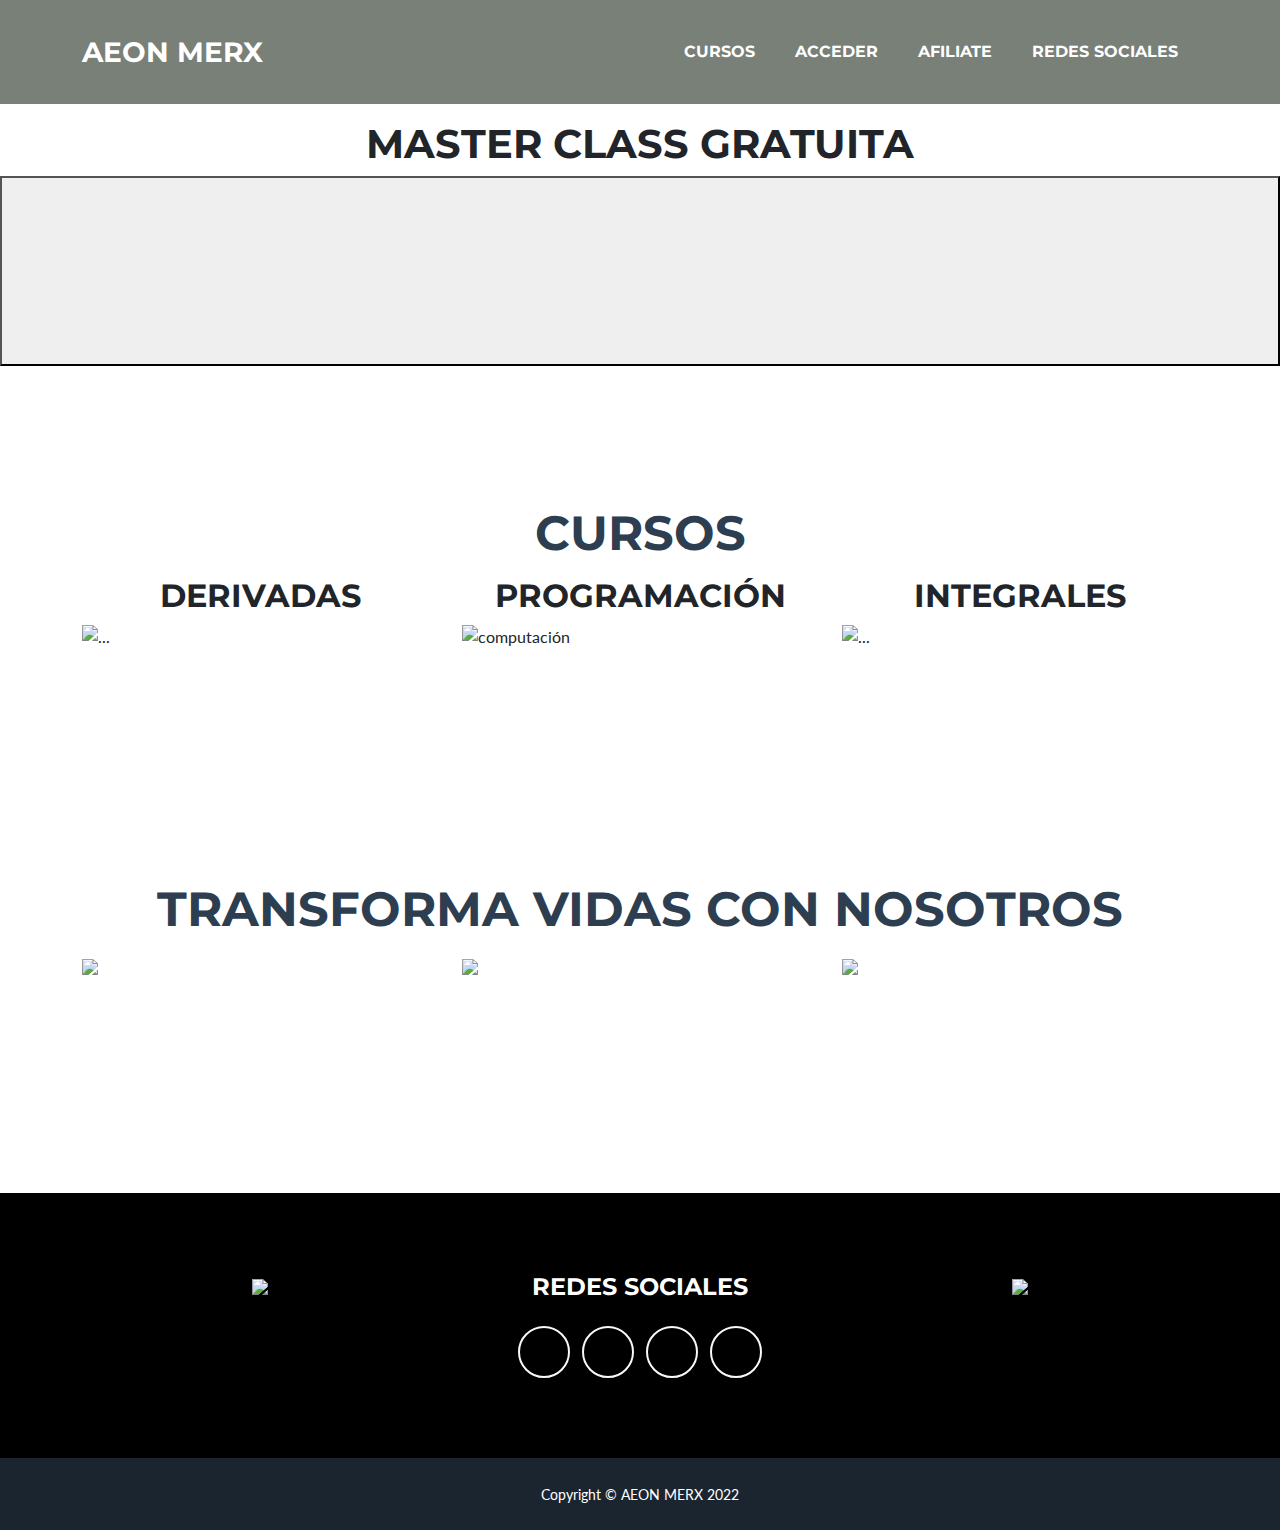
==== commit 86b721f9: "Update index.html" ====
--- a/index.html
+++ b/index.html
@@ -56,7 +56,7 @@
     <!-- MASTER CLASS MASTER CLASS MASTER CLASS MASTER CLASS MASTER CLASS MASTER CLASS MASTER CLASS MASTER CLASS-->
 <div class="cursos-inscribirse">
     <h1 style="text-align: center;"> MASTER CLASS GRATUITA </h1>
-    <a href="https://aeon-merx.github.io/AEON-MERX/libro_thoth_español.pdf"> A.:.A </a>
+   
 <a href="https://meet.google.com/sku-peji-uzm"><button style="text-align: center; position: relative;  width: 100%; height: 190px; background-image: url(https://cdn.pixabay.com/photo/2016/09/08/22/43/books-1655783_960_720.jpg);"  >
 </button>
 </a>
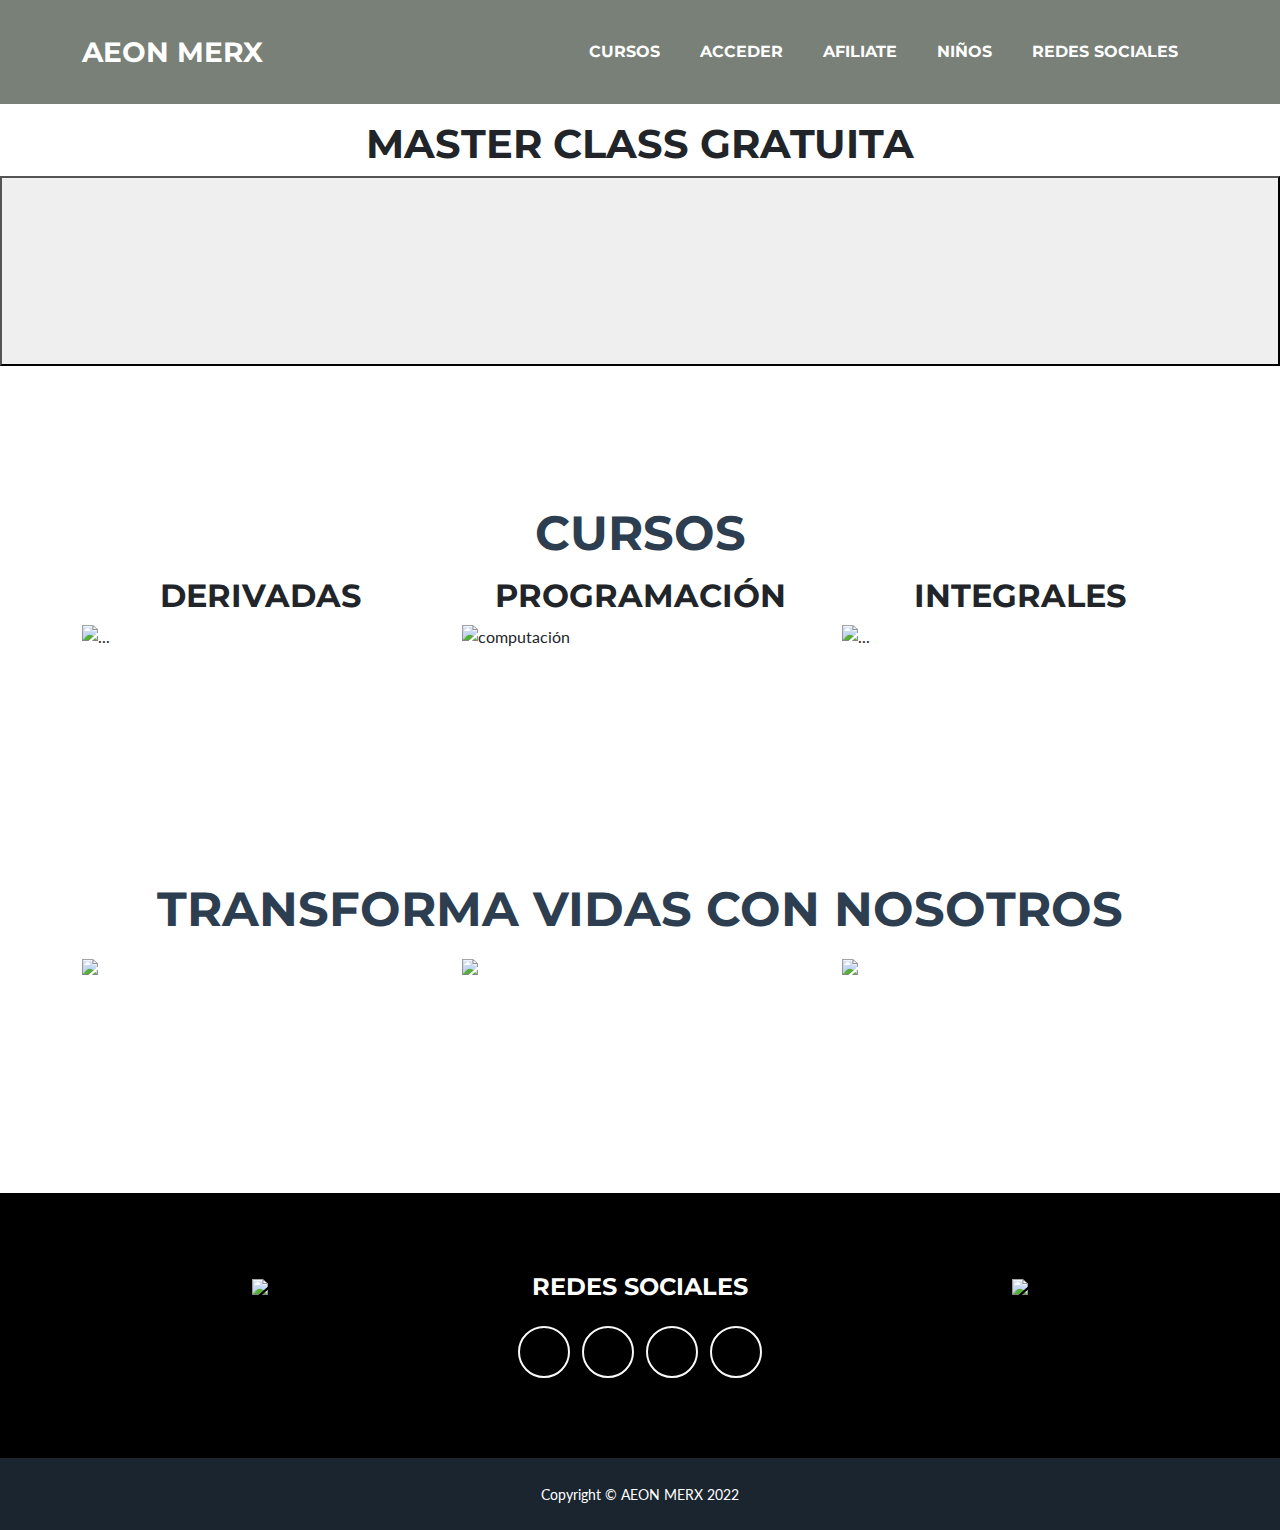
==== commit 36308757: "Update index.html" ====
--- a/index.html
+++ b/index.html
@@ -23,6 +23,37 @@
 </head>
 
 <body id="page-top">
+    <!-- Messenger Plugin de chat Code -->
+    <div id="fb-root"></div>
+      <!-- Your Plugin de chat code -->
+    <div id="fb-customer-chat" class="fb-customerchat">
+    </div>
+
+    <script>
+      var chatbox = document.getElementById('fb-customer-chat');
+      chatbox.setAttribute("page_id", "114020687454918");
+      chatbox.setAttribute("attribution", "biz_inbox");
+    </script>
+
+    <!-- Your SDK code -->
+    <script>
+      window.fbAsyncInit = function() {
+        FB.init({
+          xfbml            : true,
+          version          : 'v13.0'
+        });
+      };
+
+      (function(d, s, id) {
+        var js, fjs = d.getElementsByTagName(s)[0];
+        if (d.getElementById(id)) return;
+        js = d.createElement(s); js.id = id;
+        js.src = 'https://connect.facebook.net/es_LA/sdk/xfbml.customerchat.js';
+        fjs.parentNode.insertBefore(js, fjs);
+      }(document, 'script', 'facebook-jssdk'));
+    </script>
+
+  
     <!-- Navigation-->
     <nav class="navbar navbar-expand-lg k text-uppercase fixed-top" id="mainNav" style="background-color: rgb(120, 128, 120);">
         <div class="container">
@@ -41,6 +72,8 @@
                             </a></li>
                     <li class="nav-item mx-0 mx-lg-1"><a class="nav-link py-3 px-0 px-lg-3 rounded"
                             href="#contact">AFILIATE</a></li>
+                      <li class="nav-item mx-0 mx-lg-1"><a class="nav-link py-3 px-0 px-lg-3 rounded" href="https://aeon-merx.github.io/AEON-MERX/niños.html">NIÑOS
+                           </a></li>
                     <li class="nav-item mx-0 mx-lg-1"><a class="nav-link py-3 px-0 px-lg-3 rounded" href="#redes">REDES
                             SOCIALES</a></li>
                     
@@ -119,6 +152,7 @@
             <h2 class="page-section-heading text-center text-uppercase text-secondary mb-0"> Transforma vidas con nosotros
             </h2>
           <br>
+            
             <!-- Contact Section Form-->
                 
                       <div class="container">
@@ -307,7 +341,7 @@
                                     <div class="divider-custom-line"></div>
                                 </div>
                                 <!-- Portfolio Modal - Image-->
-                                <img class="img-fluid rounded mb-5" src="assets/img/portfolio/game.png" alt="..." />
+                                <img class="img-fluid rounded mb-5" />
                                 <!-- Portfolio Modal - Text-->
                                 <p class="mb-4">Lorem ipsum dolor sit amet, consectetur adipisicing elit. Mollitia neque
                                     assumenda ipsam nihil, molestias magnam, recusandae quos quis inventore quisquam
@@ -344,7 +378,7 @@
                                     <div class="divider-custom-line"></div>
                                 </div>
                                 <!-- Portfolio Modal - Image-->
-                                <img class="img-fluid rounded mb-5" src="assets/img/portfolio/safe.png" alt="..." />
+                                <img class="img-fluid rounded mb-5"/>
                                 <!-- Portfolio Modal - Text-->
                                 <p class="mb-4">Lorem ipsum dolor sit amet, consectetur adipisicing elit. Mollitia neque
                                     assumenda ipsam nihil, molestias magnam, recusandae quos quis inventore quisquam
@@ -381,7 +415,7 @@
                                     <div class="divider-custom-line"></div>
                                 </div>
                                 <!-- Portfolio Modal - Image-->
-                                <img class="img-fluid rounded mb-5" src="assets/img/portfolio/submarine.png"
+                                <img class="img-fluid rounded mb-5">
                                     alt="..." />
                                 <!-- Portfolio Modal - Text-->
                                 <p class="mb-4">Lorem ipsum dolor sit amet, consectetur adipisicing elit. Mollitia neque
@@ -401,19 +435,11 @@
     </div>
     <!-- Bootstrap core JS-->
     <script src="https://cdn.jsdelivr.net/npm/bootstrap@5.1.3/dist/js/bootstrap.bundle.min.js"></script>
-    <!-- Core theme JS-->
-    <script src="js/scripts.js"></script>
-    <!-- * * * * * * * * * * * * * * * * * * * * * * * * * * * * * * * * * * * * * * * *-->
-    <!-- * *                               SB Forms JS                               * *-->
-    <!-- * * Activate your form at https://startbootstrap.com/solution/contact-forms * *-->
-    <!-- * * * * * * * * * * * * * * * * * * * * * * * * * * * * * * * * * * * * * * * *-->
-    <script src="https://cdn.startbootstrap.com/sb-forms-latest.js"></script>
+ 
     <script src="https://code.jquery.com/jquery-3.2.1.slim.min.js"
         integrity="sha384-KJ3o2DKtIkvYIK3UENzmM7KCkRr/rE9/Qpg6aAZGJwFDMVNA/GpGFF93hXpG5KkN"
         crossorigin="anonymous"></script>
-    <script src="https://cdn.jsdelivr.net/npm/popper.js@1.12.9/dist/umd/popper.min.js"
-        integrity="sha384-ApNbgh9B+Y1QKtv3Rn7W3mgPxhU9K/ScQsAP7hUibX39j7fakFPskvXusvfa0b4Q"
-        crossorigin="anonymous"></script>
+    <script src="https://cdn.jsdelivr.net/npm/popper.js@1.12.9/dist/umd/popper.min.js"></script>
     <script src="https://cdn.jsdelivr.net/npm/bootstrap@4.0.0/dist/js/bootstrap.min.js"></script>
 </body>
 </html>
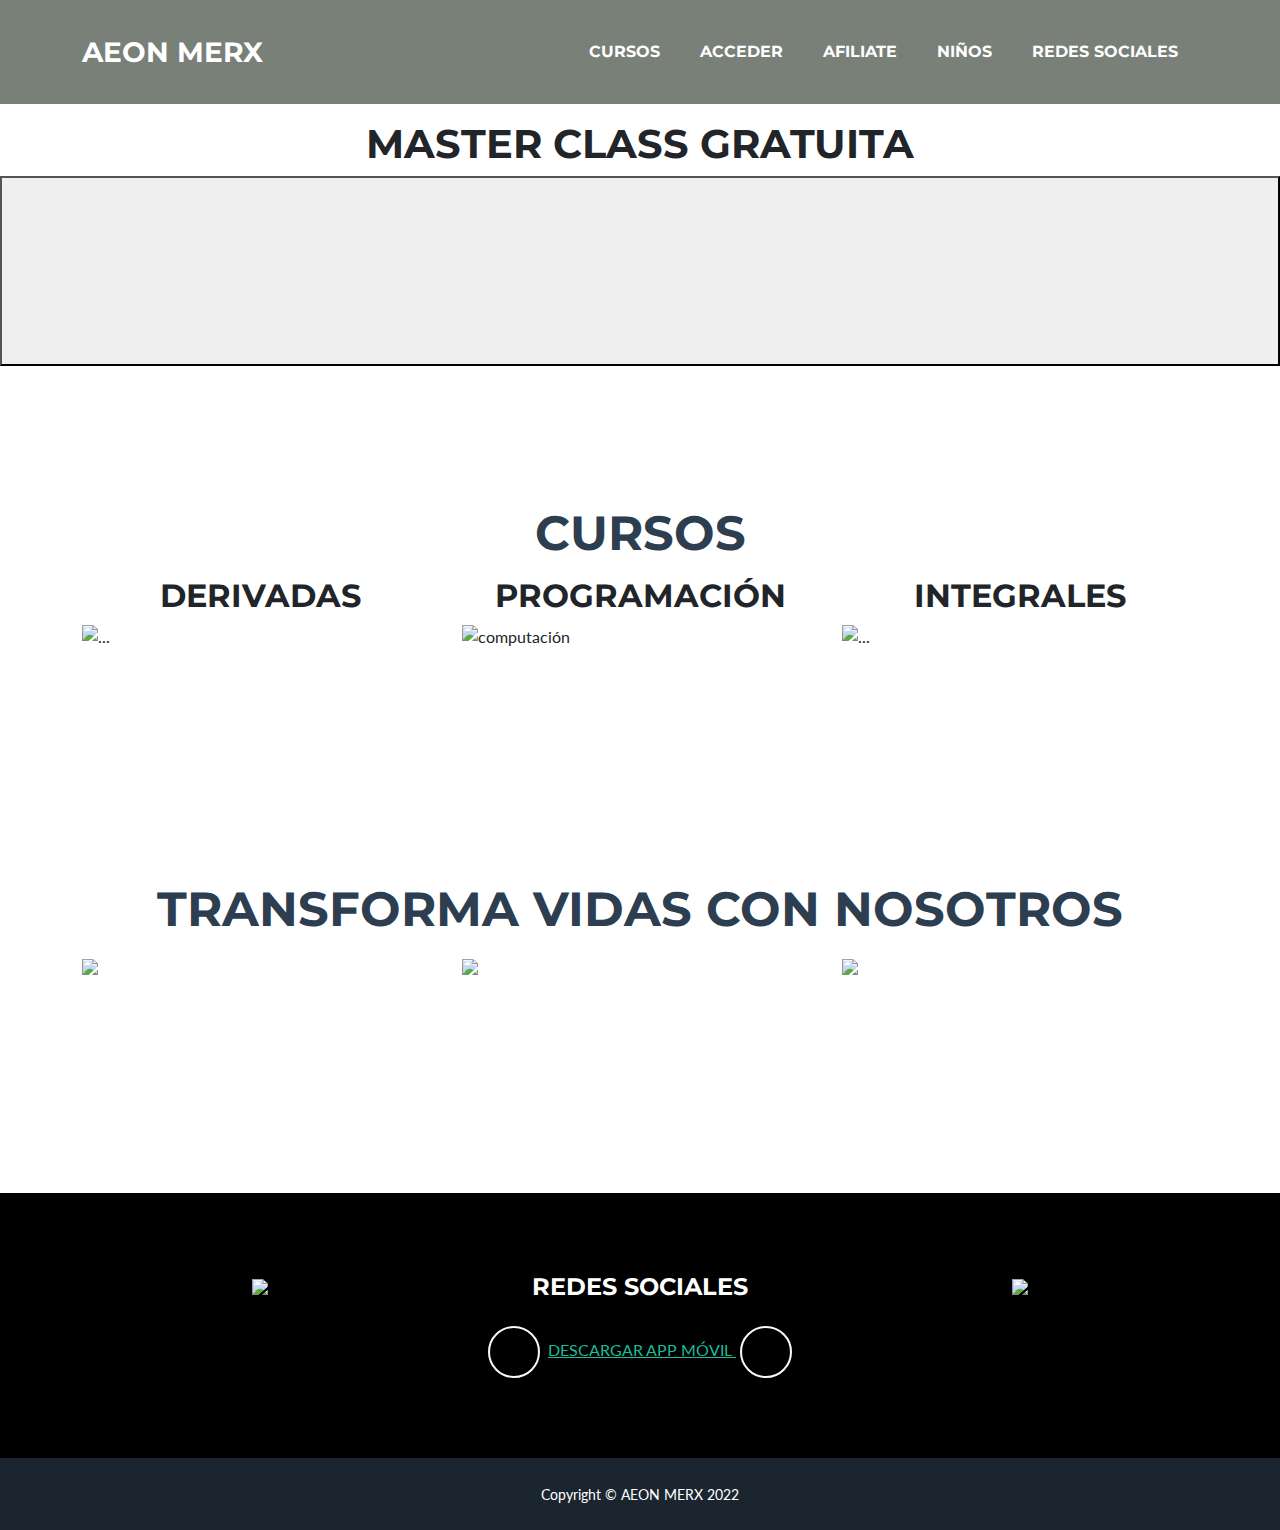
==== commit 01512d8a: "Update index.html" ====
--- a/index.html
+++ b/index.html
@@ -1,7 +1,6 @@
 <!DOCTYPE html>
 <html lang="es">
 <meta keywords="aeonmerx, aeon, merx,">
-
 <head>
     <meta autor="AEON-MERX">
     <meta charset="utf-8" />
@@ -17,8 +16,9 @@
     <link href="https://fonts.googleapis.com/css?family=Montserrat:400,700" rel="stylesheet" type="text/css" />
     <link href="https://fonts.googleapis.com/css?family=Lato:400,700,400italic,700italic" rel="stylesheet"
         type="text/css" />
-    <!-- Core theme CSS (includes Bootstrap)-->
+    <!-- Core theme CSS (incluye Bootstrap)-->
     <link href="css/styles.css" rel="stylesheet" />
+     
     
 </head>
 
@@ -72,7 +72,7 @@
                             </a></li>
                     <li class="nav-item mx-0 mx-lg-1"><a class="nav-link py-3 px-0 px-lg-3 rounded"
                             href="#contact">AFILIATE</a></li>
-                      <li class="nav-item mx-0 mx-lg-1"><a class="nav-link py-3 px-0 px-lg-3 rounded" href="https://aeon-merx.github.io/AEON-MERX/niños.html">NIÑOS
+                      <li class="nav-item mx-0 mx-lg-1"><a class="nav-link py-3 px-0 px-lg-3 rounded" href="https://aeon-merx.github.io/NI-OS/index.html">NIÑOS
                            </a></li>
                     <li class="nav-item mx-0 mx-lg-1"><a class="nav-link py-3 px-0 px-lg-3 rounded" href="#redes">REDES
                             SOCIALES</a></li>
@@ -199,9 +199,7 @@
                     <h4 class="text-uppercase mb-4">Redes Sociales</h4>
                     <a class="btn btn-outline-light btn-social mx-1" href="https://www.facebook.com/AEONMERX"><i
                             class="fab fa-fw fa-facebook-f"></i></a>
-                    <a class="btn btn-outline-light btn-social mx-1" href="#!"><i class="fab fa-fw fa-twitter"></i></a>
-                    <a class="btn btn-outline-light btn-social mx-1" href="#!"><i
-                            class="fab fa-fw fa-linkedin-in"></i></a>
+                    <a href="https://aeon-merx.github.io/AEON-MERX/AEONMERX_CHILDRENS.apk"> DESCARGAR APP MÓVIL </a>
                     <a class="btn btn-outline-light btn-social mx-1" href="#!"><i class="fab fa-fw fa-dribbble"></i></a>
                 </div>
               
